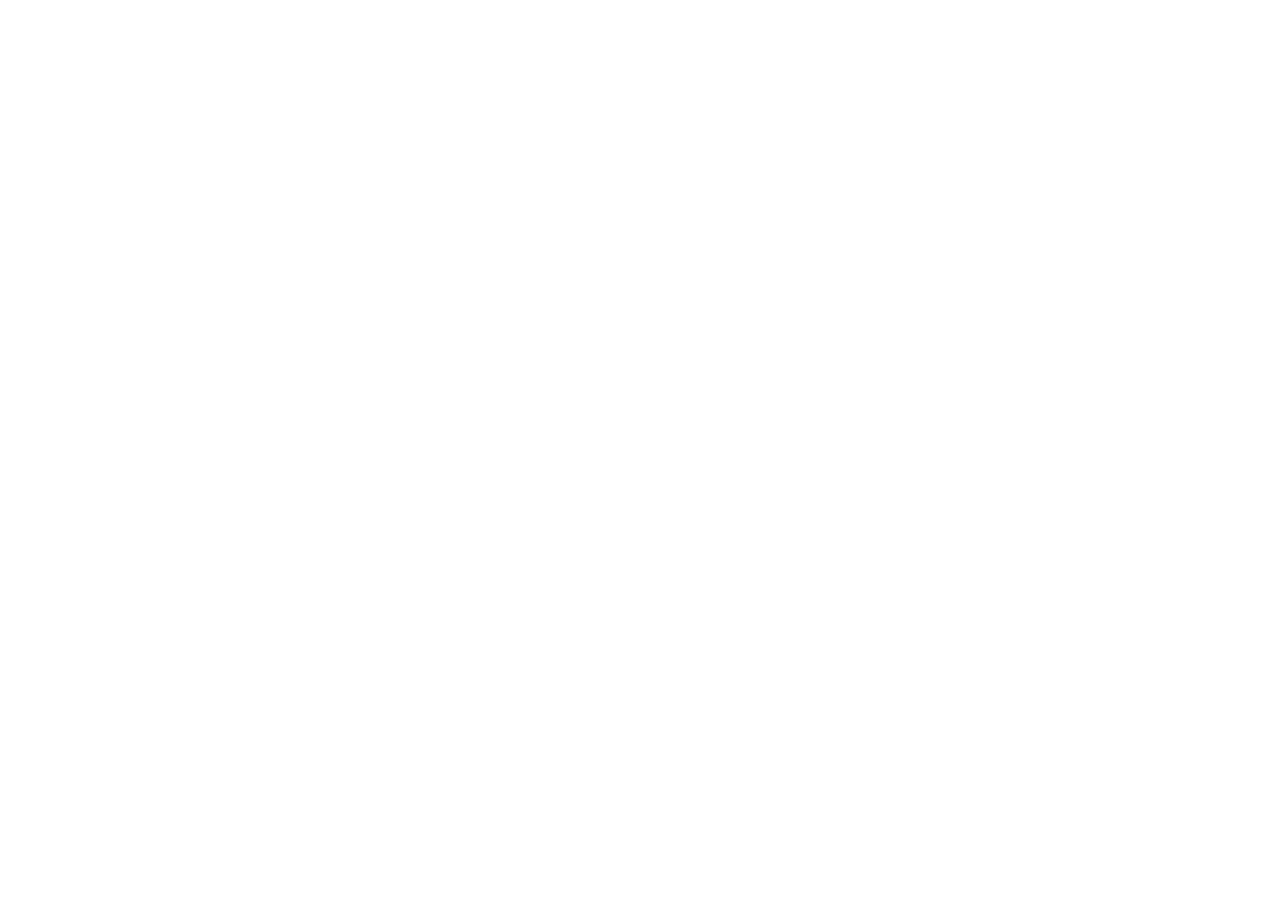
==== www/index.html @ ce9263b2 "first commit" ====
<!DOCTYPE html>
<html >
<head >
	<meta charset="utf-8" >
	<meta name="viewport"
	      content="initial-scale=1, maximum-scale=1, user-scalable=no, width=device-width" >
	<title ></title >


	<!-- compiled css output -->
	<link href="css/ionic.app.css"
	      rel="stylesheet" >

	<!-- ionic/angularjs js -->
	<script src="lib/ionic/js/ionic.bundle.js" ></script >
	<script src="lib/ngCordova/dist/ng-cordova.js" ></script >
	<script src="lib/firebase/firebase.js" ></script >
	<script src="lib/angularfire/dist/angularfire.min.js" ></script >
	<script src="lib/lodash/lodash.min.js" ></script >
	<script src="lib/moment/moment.js" ></script >
	<script src="lib/angular-moment/angular-moment.min.js" ></script >
	<script src="lib/openfb/openfb.js" ></script >

	<!-- cordova script (this will be a 404 during development) -->
	<script src="cordova.js" ></script >

	<!-- your app's js -->
	<script src="js/app.js" ></script >

	<script src="js/filters/favoriteslist.js" ></script >
	<script src="js/filters.js" ></script >

	<script src="js/controllers/intro.js" ></script >
	<script src="js/controllers/search.js" ></script >
	<script src="js/controllers/show.js" ></script >
	<script src="js/controllers/menu.js" ></script >
  <script src="js/controllers/searchlines.js" ></script >
  <script src="js/controllers/showline.js" ></script >
	<script src="js/controllers.js" ></script >

	<script src="js/services/shows.js" ></script >
	<script src="js/services/user.js" ></script >
	<script src="js/services/utils.js" ></script >
  <script src="js/services/showlines.js" ></script >
	<script src="js/services.js" ></script >
</head >
<body ng-app="pselines">

<!--
	The nav bar that will be updated as we navigate between views.
-->
<ion-nav-bar class="bar-positive" >
	<ion-nav-back-button >
	</ion-nav-back-button >
</ion-nav-bar >

<!--
	The views will be rendered in the <ion-nav-view> directive below
	Templates are in the /templates folder (but you could also
	have templates inline in this html file if you'd like).
-->
<ion-nav-view ></ion-nav-view >
</body >
</html >
---- www/css/ionic.app.css ----
@charset "UTF-8";
/*
To customize the look and feel of Ionic, you can override the variables
in ionic's _variables.scss file.

For example, you might change some of the default colors:

$light:                           #fff !default;
$stable:                          #f8f8f8 !default;
$positive:                        #387ef5 !default;
$calm:                            #11c1f3 !default;
$balanced:                        #33cd5f !default;
$energized:                       #ffc900 !default;
$assertive:                       #ef473a !default;
$royal:                           #886aea !default;
$dark:                            #444 !default;
*/
@import url(http://fonts.googleapis.com/css?family=Oxygen);
/*!
  Ionicons, v2.0.1
  Created by Ben Sperry for the Ionic Framework, http://ionicons.com/
  https://twitter.com/benjsperry  https://twitter.com/ionicframework
  MIT License: https://github.com/driftyco/ionicons

  Android-style icons originally built by Google’s
  Material Design Icons: https://github.com/google/material-design-icons
  used under CC BY http://creativecommons.org/licenses/by/4.0/
  Modified icons to fit ionicon’s grid from original.
*/
@font-face {
  font-family: "Ionicons";
  src: url("../lib/ionic/fonts/ionicons.eot?v=2.0.1");
  src: url("../lib/ionic/fonts/ionicons.eot?v=2.0.1#iefix") format("embedded-opentype"), url("../lib/ionic/fonts/ionicons.ttf?v=2.0.1") format("truetype"), url("../lib/ionic/fonts/ionicons.woff?v=2.0.1") format("woff"), url("../lib/ionic/fonts/ionicons.woff") format("woff"), url("../lib/ionic/fonts/ionicons.svg?v=2.0.1#Ionicons") format("svg");
  font-weight: normal;
  font-style: normal; }

.ion, .ionicons,
.ion-alert:before,
.ion-alert-circled:before,
.ion-android-add:before,
.ion-android-add-circle:before,
.ion-android-alarm-clock:before,
.ion-android-alert:before,
.ion-android-apps:before,
.ion-android-archive:before,
.ion-android-arrow-back:before,
.ion-android-arrow-down:before,
.ion-android-arrow-dropdown:before,
.ion-android-arrow-dropdown-circle:before,
.ion-android-arrow-dropleft:before,
.ion-android-arrow-dropleft-circle:before,
.ion-android-arrow-dropright:before,
.ion-android-arrow-dropright-circle:before,
.ion-android-arrow-dropup:before,
.ion-android-arrow-dropup-circle:before,
.ion-android-arrow-forward:before,
.ion-android-arrow-up:before,
.ion-android-attach:before,
.ion-android-bar:before,
.ion-android-bicycle:before,
.ion-android-boat:before,
.ion-android-bookmark:before,
.ion-android-bulb:before,
.ion-android-bus:before,
.ion-android-calendar:before,
.ion-android-call:before,
.ion-android-camera:before,
.ion-android-cancel:before,
.ion-android-car:before,
.ion-android-cart:before,
.ion-android-chat:before,
.ion-android-checkbox:before,
.ion-android-checkbox-blank:before,
.ion-android-checkbox-outline:before,
.ion-android-checkbox-outline-blank:before,
.ion-android-checkmark-circle:before,
.ion-android-clipboard:before,
.ion-android-close:before,
.ion-android-cloud:before,
.ion-android-cloud-circle:before,
.ion-android-cloud-done:before,
.ion-android-cloud-outline:before,
.ion-android-color-palette:before,
.ion-android-compass:before,
.ion-android-contact:before,
.ion-android-contacts:before,
.ion-android-contract:before,
.ion-android-create:before,
.ion-android-delete:before,
.ion-android-desktop:before,
.ion-android-document:before,
.ion-android-done:before,
.ion-android-done-all:before,
.ion-android-download:before,
.ion-android-drafts:before,
.ion-android-exit:before,
.ion-android-expand:before,
.ion-android-favorite:before,
.ion-android-favorite-outline:before,
.ion-android-film:before,
.ion-android-folder:before,
.ion-android-folder-open:before,
.ion-android-funnel:before,
.ion-android-globe:before,
.ion-android-hand:before,
.ion-android-hangout:before,
.ion-android-happy:before,
.ion-android-home:before,
.ion-android-image:before,
.ion-android-laptop:before,
.ion-android-list:before,
.ion-android-locate:before,
.ion-android-lock:before,
.ion-android-mail:before,
.ion-android-map:before,
.ion-android-menu:before,
.ion-android-microphone:before,
.ion-android-microphone-off:before,
.ion-android-more-horizontal:before,
.ion-android-more-vertical:before,
.ion-android-navigate:before,
.ion-android-notifications:before,
.ion-android-notifications-none:before,
.ion-android-notifications-off:before,
.ion-android-open:before,
.ion-android-options:before,
.ion-android-people:before,
.ion-android-person:before,
.ion-android-person-add:before,
.ion-android-phone-landscape:before,
.ion-android-phone-portrait:before,
.ion-android-pin:before,
.ion-android-plane:before,
.ion-android-playstore:before,
.ion-android-print:before,
.ion-android-radio-button-off:before,
.ion-android-radio-button-on:before,
.ion-android-refresh:before,
.ion-android-remove:before,
.ion-android-remove-circle:before,
.ion-android-restaurant:before,
.ion-android-sad:before,
.ion-android-search:before,
.ion-android-send:before,
.ion-android-settings:before,
.ion-android-share:before,
.ion-android-share-alt:before,
.ion-android-star:before,
.ion-android-star-half:before,
.ion-android-star-outline:before,
.ion-android-stopwatch:before,
.ion-android-subway:before,
.ion-android-sunny:before,
.ion-android-sync:before,
.ion-android-textsms:before,
.ion-android-time:before,
.ion-android-train:before,
.ion-android-unlock:before,
.ion-android-upload:before,
.ion-android-volume-down:before,
.ion-android-volume-mute:before,
.ion-android-volume-off:before,
.ion-android-volume-up:before,
.ion-android-walk:before,
.ion-android-warning:before,
.ion-android-watch:before,
.ion-android-wifi:before,
.ion-aperture:before,
.ion-archive:before,
.ion-arrow-down-a:before,
.ion-arrow-down-b:before,
.ion-arrow-down-c:before,
.ion-arrow-expand:before,
.ion-arrow-graph-down-left:before,
.ion-arrow-graph-down-right:before,
.ion-arrow-graph-up-left:before,
.ion-arrow-graph-up-right:before,
.ion-arrow-left-a:before,
.ion-arrow-left-b:before,
.ion-arrow-left-c:before,
.ion-arrow-move:before,
.ion-arrow-resize:before,
.ion-arrow-return-left:before,
.ion-arrow-return-right:before,
.ion-arrow-right-a:before,
.ion-arrow-right-b:before,
.ion-arrow-right-c:before,
.ion-arrow-shrink:before,
.ion-arrow-swap:before,
.ion-arrow-up-a:before,
.ion-arrow-up-b:before,
.ion-arrow-up-c:before,
.ion-asterisk:before,
.ion-at:before,
.ion-backspace:before,
.ion-backspace-outline:before,
.ion-bag:before,
.ion-battery-charging:before,
.ion-battery-empty:before,
.ion-battery-full:before,
.ion-battery-half:before,
.ion-battery-low:before,
.ion-beaker:before,
.ion-beer:before,
.ion-bluetooth:before,
.ion-bonfire:before,
.ion-bookmark:before,
.ion-bowtie:before,
.ion-briefcase:before,
.ion-bug:before,
.ion-calculator:before,
.ion-calendar:before,
.ion-camera:before,
.ion-card:before,
.ion-cash:before,
.ion-chatbox:before,
.ion-chatbox-working:before,
.ion-chatboxes:before,
.ion-chatbubble:before,
.ion-chatbubble-working:before,
.ion-chatbubbles:before,
.ion-checkmark:before,
.ion-checkmark-circled:before,
.ion-checkmark-round:before,
.ion-chevron-down:before,
.ion-chevron-left:before,
.ion-chevron-right:before,
.ion-chevron-up:before,
.ion-clipboard:before,
.ion-clock:before,
.ion-close:before,
.ion-close-circled:before,
.ion-close-round:before,
.ion-closed-captioning:before,
.ion-cloud:before,
.ion-code:before,
.ion-code-download:before,
.ion-code-working:before,
.ion-coffee:before,
.ion-compass:before,
.ion-compose:before,
.ion-connection-bars:before,
.ion-contrast:before,
.ion-crop:before,
.ion-cube:before,
.ion-disc:before,
.ion-document:before,
.ion-document-text:before,
.ion-drag:before,
.ion-earth:before,
.ion-easel:before,
.ion-edit:before,
.ion-egg:before,
.ion-eject:before,
.ion-email:before,
.ion-email-unread:before,
.ion-erlenmeyer-flask:before,
.ion-erlenmeyer-flask-bubbles:before,
.ion-eye:before,
.ion-eye-disabled:before,
.ion-female:before,
.ion-filing:before,
.ion-film-marker:before,
.ion-fireball:before,
.ion-flag:before,
.ion-flame:before,
.ion-flash:before,
.ion-flash-off:before,
.ion-folder:before,
.ion-fork:before,
.ion-fork-repo:before,
.ion-forward:before,
.ion-funnel:before,
.ion-gear-a:before,
.ion-gear-b:before,
.ion-grid:before,
.ion-hammer:before,
.ion-happy:before,
.ion-happy-outline:before,
.ion-headphone:before,
.ion-heart:before,
.ion-heart-broken:before,
.ion-help:before,
.ion-help-buoy:before,
.ion-help-circled:before,
.ion-home:before,
.ion-icecream:before,
.ion-image:before,
.ion-images:before,
.ion-information:before,
.ion-information-circled:before,
.ion-ionic:before,
.ion-ios-alarm:before,
.ion-ios-alarm-outline:before,
.ion-ios-albums:before,
.ion-ios-albums-outline:before,
.ion-ios-americanfootball:before,
.ion-ios-americanfootball-outline:before,
.ion-ios-analytics:before,
.ion-ios-analytics-outline:before,
.ion-ios-arrow-back:before,
.ion-ios-arrow-down:before,
.ion-ios-arrow-forward:before,
.ion-ios-arrow-left:before,
.ion-ios-arrow-right:before,
.ion-ios-arrow-thin-down:before,
.ion-ios-arrow-thin-left:before,
.ion-ios-arrow-thin-right:before,
.ion-ios-arrow-thin-up:before,
.ion-ios-arrow-up:before,
.ion-ios-at:before,
.ion-ios-at-outline:before,
.ion-ios-barcode:before,
.ion-ios-barcode-outline:before,
.ion-ios-baseball:before,
.ion-ios-baseball-outline:before,
.ion-ios-basketball:before,
.ion-ios-basketball-outline:before,
.ion-ios-bell:before,
.ion-ios-bell-outline:before,
.ion-ios-body:before,
.ion-ios-body-outline:before,
.ion-ios-bolt:before,
.ion-ios-bolt-outline:before,
.ion-ios-book:before,
.ion-ios-book-outline:before,
.ion-ios-bookmarks:before,
.ion-ios-bookmarks-outline:before,
.ion-ios-box:before,
.ion-ios-box-outline:before,
.ion-ios-briefcase:before,
.ion-ios-briefcase-outline:before,
.ion-ios-browsers:before,
.ion-ios-browsers-outline:before,
.ion-ios-calculator:before,
.ion-ios-calculator-outline:before,
.ion-ios-calendar:before,
.ion-ios-calendar-outline:before,
.ion-ios-camera:before,
.ion-ios-camera-outline:before,
.ion-ios-cart:before,
.ion-ios-cart-outline:before,
.ion-ios-chatboxes:before,
.ion-ios-chatboxes-outline:before,
.ion-ios-chatbubble:before,
.ion-ios-chatbubble-outline:before,
.ion-ios-checkmark:before,
.ion-ios-checkmark-empty:before,
.ion-ios-checkmark-outline:before,
.ion-ios-circle-filled:before,
.ion-ios-circle-outline:before,
.ion-ios-clock:before,
.ion-ios-clock-outline:before,
.ion-ios-close:before,
.ion-ios-close-empty:before,
.ion-ios-close-outline:before,
.ion-ios-cloud:before,
.ion-ios-cloud-download:before,
.ion-ios-cloud-download-outline:before,
.ion-ios-cloud-outline:before,
.ion-ios-cloud-upload:before,
.ion-ios-cloud-upload-outline:before,
.ion-ios-cloudy:before,
.ion-ios-cloudy-night:before,
.ion-ios-cloudy-night-outline:before,
.ion-ios-cloudy-outline:before,
.ion-ios-cog:before,
.ion-ios-cog-outline:before,
.ion-ios-color-filter:before,
.ion-ios-color-filter-outline:before,
.ion-ios-color-wand:before,
.ion-ios-color-wand-outline:before,
.ion-ios-compose:before,
.ion-ios-compose-outline:before,
.ion-ios-contact:before,
.ion-ios-contact-outline:before,
.ion-ios-copy:before,
.ion-ios-copy-outline:before,
.ion-ios-crop:before,
.ion-ios-crop-strong:before,
.ion-ios-download:before,
.ion-ios-download-outline:before,
.ion-ios-drag:before,
.ion-ios-email:before,
.ion-ios-email-outline:before,
.ion-ios-eye:before,
.ion-ios-eye-outline:before,
.ion-ios-fastforward:before,
.ion-ios-fastforward-outline:before,
.ion-ios-filing:before,
.ion-ios-filing-outline:before,
.ion-ios-film:before,
.ion-ios-film-outline:before,
.ion-ios-flag:before,
.ion-ios-flag-outline:before,
.ion-ios-flame:before,
.ion-ios-flame-outline:before,
.ion-ios-flask:before,
.ion-ios-flask-outline:before,
.ion-ios-flower:before,
.ion-ios-flower-outline:before,
.ion-ios-folder:before,
.ion-ios-folder-outline:before,
.ion-ios-football:before,
.ion-ios-football-outline:before,
.ion-ios-game-controller-a:before,
.ion-ios-game-controller-a-outline:before,
.ion-ios-game-controller-b:before,
.ion-ios-game-controller-b-outline:before,
.ion-ios-gear:before,
.ion-ios-gear-outline:before,
.ion-ios-glasses:before,
.ion-ios-glasses-outline:before,
.ion-ios-grid-view:before,
.ion-ios-grid-view-outline:before,
.ion-ios-heart:before,
.ion-ios-heart-outline:before,
.ion-ios-help:before,
.ion-ios-help-empty:before,
.ion-ios-help-outline:before,
.ion-ios-home:before,
.ion-ios-home-outline:before,
.ion-ios-infinite:before,
.ion-ios-infinite-outline:before,
.ion-ios-information:before,
.ion-ios-information-empty:before,
.ion-ios-information-outline:before,
.ion-ios-ionic-outline:before,
.ion-ios-keypad:before,
.ion-ios-keypad-outline:before,
.ion-ios-lightbulb:before,
.ion-ios-lightbulb-outline:before,
.ion-ios-list:before,
.ion-ios-list-outline:before,
.ion-ios-location:before,
.ion-ios-location-outline:before,
.ion-ios-locked:before,
.ion-ios-locked-outline:before,
.ion-ios-loop:before,
.ion-ios-loop-strong:before,
.ion-ios-medical:before,
.ion-ios-medical-outline:before,
.ion-ios-medkit:before,
.ion-ios-medkit-outline:before,
.ion-ios-mic:before,
.ion-ios-mic-off:before,
.ion-ios-mic-outline:before,
.ion-ios-minus:before,
.ion-ios-minus-empty:before,
.ion-ios-minus-outline:before,
.ion-ios-monitor:before,
.ion-ios-monitor-outline:before,
.ion-ios-moon:before,
.ion-ios-moon-outline:before,
.ion-ios-more:before,
.ion-ios-more-outline:before,
.ion-ios-musical-note:before,
.ion-ios-musical-notes:before,
.ion-ios-navigate:before,
.ion-ios-navigate-outline:before,
.ion-ios-nutrition:before,
.ion-ios-nutrition-outline:before,
.ion-ios-paper:before,
.ion-ios-paper-outline:before,
.ion-ios-paperplane:before,
.ion-ios-paperplane-outline:before,
.ion-ios-partlysunny:before,
.ion-ios-partlysunny-outline:before,
.ion-ios-pause:before,
.ion-ios-pause-outline:before,
.ion-ios-paw:before,
.ion-ios-paw-outline:before,
.ion-ios-people:before,
.ion-ios-people-outline:before,
.ion-ios-person:before,
.ion-ios-person-outline:before,
.ion-ios-personadd:before,
.ion-ios-personadd-outline:before,
.ion-ios-photos:before,
.ion-ios-photos-outline:before,
.ion-ios-pie:before,
.ion-ios-pie-outline:before,
.ion-ios-pint:before,
.ion-ios-pint-outline:before,
.ion-ios-play:before,
.ion-ios-play-outline:before,
.ion-ios-plus:before,
.ion-ios-plus-empty:before,
.ion-ios-plus-outline:before,
.ion-ios-pricetag:before,
.ion-ios-pricetag-outline:before,
.ion-ios-pricetags:before,
.ion-ios-pricetags-outline:before,
.ion-ios-printer:before,
.ion-ios-printer-outline:before,
.ion-ios-pulse:before,
.ion-ios-pulse-strong:before,
.ion-ios-rainy:before,
.ion-ios-rainy-outline:before,
.ion-ios-recording:before,
.ion-ios-recording-outline:before,
.ion-ios-redo:before,
.ion-ios-redo-outline:before,
.ion-ios-refresh:before,
.ion-ios-refresh-empty:before,
.ion-ios-refresh-outline:before,
.ion-ios-reload:before,
.ion-ios-reverse-camera:before,
.ion-ios-reverse-camera-outline:before,
.ion-ios-rewind:before,
.ion-ios-rewind-outline:before,
.ion-ios-rose:before,
.ion-ios-rose-outline:before,
.ion-ios-search:before,
.ion-ios-search-strong:before,
.ion-ios-settings:before,
.ion-ios-settings-strong:before,
.ion-ios-shuffle:before,
.ion-ios-shuffle-strong:before,
.ion-ios-skipbackward:before,
.ion-ios-skipbackward-outline:before,
.ion-ios-skipforward:before,
.ion-ios-skipforward-outline:before,
.ion-ios-snowy:before,
.ion-ios-speedometer:before,
.ion-ios-speedometer-outline:before,
.ion-ios-star:before,
.ion-ios-star-half:before,
.ion-ios-star-outline:before,
.ion-ios-stopwatch:before,
.ion-ios-stopwatch-outline:before,
.ion-ios-sunny:before,
.ion-ios-sunny-outline:before,
.ion-ios-telephone:before,
.ion-ios-telephone-outline:before,
.ion-ios-tennisball:before,
.ion-ios-tennisball-outline:before,
.ion-ios-thunderstorm:before,
.ion-ios-thunderstorm-outline:before,
.ion-ios-time:before,
.ion-ios-time-outline:before,
.ion-ios-timer:before,
.ion-ios-timer-outline:before,
.ion-ios-toggle:before,
.ion-ios-toggle-outline:before,
.ion-ios-trash:before,
.ion-ios-trash-outline:before,
.ion-ios-undo:before,
.ion-ios-undo-outline:before,
.ion-ios-unlocked:before,
.ion-ios-unlocked-outline:before,
.ion-ios-upload:before,
.ion-ios-upload-outline:before,
.ion-ios-videocam:before,
.ion-ios-videocam-outline:before,
.ion-ios-volume-high:before,
.ion-ios-volume-low:before,
.ion-ios-wineglass:before,
.ion-ios-wineglass-outline:before,
.ion-ios-world:before,
.ion-ios-world-outline:before,
.ion-ipad:before,
.ion-iphone:before,
.ion-ipod:before,
.ion-jet:before,
.ion-key:before,
.ion-knife:before,
.ion-laptop:before,
.ion-leaf:before,
.ion-levels:before,
.ion-lightbulb:before,
.ion-link:before,
.ion-load-a:before,
.ion-load-b:before,
.ion-load-c:before,
.ion-load-d:before,
.ion-location:before,
.ion-lock-combination:before,
.ion-locked:before,
.ion-log-in:before,
.ion-log-out:before,
.ion-loop:before,
.ion-magnet:before,
.ion-male:before,
.ion-man:before,
.ion-map:before,
.ion-medkit:before,
.ion-merge:before,
.ion-mic-a:before,
.ion-mic-b:before,
.ion-mic-c:before,
.ion-minus:before,
.ion-minus-circled:before,
.ion-minus-round:before,
.ion-model-s:before,
.ion-monitor:before,
.ion-more:before,
.ion-mouse:before,
.ion-music-note:before,
.ion-navicon:before,
.ion-navicon-round:before,
.ion-navigate:before,
.ion-network:before,
.ion-no-smoking:before,
.ion-nuclear:before,
.ion-outlet:before,
.ion-paintbrush:before,
.ion-paintbucket:before,
.ion-paper-airplane:before,
.ion-paperclip:before,
.ion-pause:before,
.ion-person:before,
.ion-person-add:before,
.ion-person-stalker:before,
.ion-pie-graph:before,
.ion-pin:before,
.ion-pinpoint:before,
.ion-pizza:before,
.ion-plane:before,
.ion-planet:before,
.ion-play:before,
.ion-playstation:before,
.ion-plus:before,
.ion-plus-circled:before,
.ion-plus-round:before,
.ion-podium:before,
.ion-pound:before,
.ion-power:before,
.ion-pricetag:before,
.ion-pricetags:before,
.ion-printer:before,
.ion-pull-request:before,
.ion-qr-scanner:before,
.ion-quote:before,
.ion-radio-waves:before,
.ion-record:before,
.ion-refresh:before,
.ion-reply:before,
.ion-reply-all:before,
.ion-ribbon-a:before,
.ion-ribbon-b:before,
.ion-sad:before,
.ion-sad-outline:before,
.ion-scissors:before,
.ion-search:before,
.ion-settings:before,
.ion-share:before,
.ion-shuffle:before,
.ion-skip-backward:before,
.ion-skip-forward:before,
.ion-social-android:before,
.ion-social-android-outline:before,
.ion-social-angular:before,
.ion-social-angular-outline:before,
.ion-social-apple:before,
.ion-social-apple-outline:before,
.ion-social-bitcoin:before,
.ion-social-bitcoin-outline:before,
.ion-social-buffer:before,
.ion-social-buffer-outline:before,
.ion-social-chrome:before,
.ion-social-chrome-outline:before,
.ion-social-codepen:before,
.ion-social-codepen-outline:before,
.ion-social-css3:before,
.ion-social-css3-outline:before,
.ion-social-designernews:before,
.ion-social-designernews-outline:before,
.ion-social-dribbble:before,
.ion-social-dribbble-outline:before,
.ion-social-dropbox:before,
.ion-social-dropbox-outline:before,
.ion-social-euro:before,
.ion-social-euro-outline:before,
.ion-social-facebook:before,
.ion-social-facebook-outline:before,
.ion-social-foursquare:before,
.ion-social-foursquare-outline:before,
.ion-social-freebsd-devil:before,
.ion-social-github:before,
.ion-social-github-outline:before,
.ion-social-google:before,
.ion-social-google-outline:before,
.ion-social-googleplus:before,
.ion-social-googleplus-outline:before,
.ion-social-hackernews:before,
.ion-social-hackernews-outline:before,
.ion-social-html5:before,
.ion-social-html5-outline:before,
.ion-social-instagram:before,
.ion-social-instagram-outline:before,
.ion-social-javascript:before,
.ion-social-javascript-outline:before,
.ion-social-linkedin:before,
.ion-social-linkedin-outline:before,
.ion-social-markdown:before,
.ion-social-nodejs:before,
.ion-social-octocat:before,
.ion-social-pinterest:before,
.ion-social-pinterest-outline:before,
.ion-social-python:before,
.ion-social-reddit:before,
.ion-social-reddit-outline:before,
.ion-social-rss:before,
.ion-social-rss-outline:before,
.ion-social-sass:before,
.ion-social-skype:before,
.ion-social-skype-outline:before,
.ion-social-snapchat:before,
.ion-social-snapchat-outline:before,
.ion-social-tumblr:before,
.ion-social-tumblr-outline:before,
.ion-social-tux:before,
.ion-social-twitch:before,
.ion-social-twitch-outline:before,
.ion-social-twitter:before,
.ion-social-twitter-outline:before,
.ion-social-usd:before,
.ion-social-usd-outline:before,
.ion-social-vimeo:before,
.ion-social-vimeo-outline:before,
.ion-social-whatsapp:before,
.ion-social-whatsapp-outline:before,
.ion-social-windows:before,
.ion-social-windows-outline:before,
.ion-social-wordpress:before,
.ion-social-wordpress-outline:before,
.ion-social-yahoo:before,
.ion-social-yahoo-outline:before,
.ion-social-yen:before,
.ion-social-yen-outline:before,
.ion-social-youtube:before,
.ion-social-youtube-outline:before,
.ion-soup-can:before,
.ion-soup-can-outline:before,
.ion-speakerphone:before,
.ion-speedometer:before,
.ion-spoon:before,
.ion-star:before,
.ion-stats-bars:before,
.ion-steam:before,
.ion-stop:before,
.ion-thermometer:before,
.ion-thumbsdown:before,
.ion-thumbsup:before,
.ion-toggle:before,
.ion-toggle-filled:before,
.ion-transgender:before,
.ion-trash-a:before,
.ion-trash-b:before,
.ion-trophy:before,
.ion-tshirt:before,
.ion-tshirt-outline:before,
.ion-umbrella:before,
.ion-university:before,
.ion-unlocked:before,
.ion-upload:before,
.ion-usb:before,
.ion-videocamera:before,
.ion-volume-high:before,
.ion-volume-low:before,
.ion-volume-medium:before,
.ion-volume-mute:before,
.ion-wand:before,
.ion-waterdrop:before,
.ion-wifi:before,
.ion-wineglass:before,
.ion-woman:before,
.ion-wrench:before,
.ion-xbox:before {
  display: inline-block;
  font-family: "Ionicons";
  speak: none;
  font-style: normal;
  font-weight: normal;
  font-variant: normal;
  text-transform: none;
  text-rendering: auto;
  line-height: 1;
  -webkit-font-smoothing: antialiased;
  -moz-osx-font-smoothing: grayscale; }

.ion-alert:before {
  content: ""; }

.ion-alert-circled:before {
  content: ""; }

.ion-android-add:before {
  content: ""; }

.ion-android-add-circle:before {
  content: ""; }

.ion-android-alarm-clock:before {
  content: ""; }

.ion-android-alert:before {
  content: ""; }

.ion-android-apps:before {
  content: ""; }

.ion-android-archive:before {
  content: ""; }

.ion-android-arrow-back:before {
  content: ""; }

.ion-android-arrow-down:before {
  content: ""; }

.ion-android-arrow-dropdown:before {
  content: ""; }

.ion-android-arrow-dropdown-circle:before {
  content: ""; }

.ion-android-arrow-dropleft:before {
  content: ""; }

.ion-android-arrow-dropleft-circle:before {
  content: ""; }

.ion-android-arrow-dropright:before {
  content: ""; }

.ion-android-arrow-dropright-circle:before {
  content: ""; }

.ion-android-arrow-dropup:before {
  content: ""; }

.ion-android-arrow-dropup-circle:before {
  content: ""; }

.ion-android-arrow-forward:before {
  content: ""; }

.ion-android-arrow-up:before {
  content: ""; }

.ion-android-attach:before {
  content: ""; }

.ion-android-bar:before {
  content: ""; }

.ion-android-bicycle:before {
  content: ""; }

.ion-android-boat:before {
  content: ""; }

.ion-android-bookmark:before {
  content: ""; }

.ion-android-bulb:before {
  content: ""; }

.ion-android-bus:before {
  content: ""; }

.ion-android-calendar:before {
  content: ""; }

.ion-android-call:before {
  content: ""; }

.ion-android-camera:before {
  content: ""; }

.ion-android-cancel:before {
  content: ""; }

.ion-android-car:before {
  content: ""; }

.ion-android-cart:before {
  content: ""; }

.ion-android-chat:before {
  content: ""; }

.ion-android-checkbox:before {
  content: ""; }

.ion-android-checkbox-blank:before {
  content: ""; }

.ion-android-checkbox-outline:before {
  content: ""; }

.ion-android-checkbox-outline-blank:before {
  content: ""; }

.ion-android-checkmark-circle:before {
  content: ""; }

.ion-android-clipboard:before {
  content: ""; }

.ion-android-close:before {
  content: ""; }

.ion-android-cloud:before {
  content: ""; }

.ion-android-cloud-circle:before {
  content: ""; }

.ion-android-cloud-done:before {
  content: ""; }

.ion-android-cloud-outline:before {
  content: ""; }

.ion-android-color-palette:before {
  content: ""; }

.ion-android-compass:before {
  content: ""; }

.ion-android-contact:before {
  content: ""; }

.ion-android-contacts:before {
  content: ""; }

.ion-android-contract:before {
  content: ""; }

.ion-android-create:before {
  content: ""; }

.ion-android-delete:before {
  content: ""; }

.ion-android-desktop:before {
  content: ""; }

.ion-android-document:before {
  content: ""; }

.ion-android-done:before {
  content: ""; }

.ion-android-done-all:before {
  content: ""; }

.ion-android-download:before {
  content: ""; }

.ion-android-drafts:before {
  content: ""; }

.ion-android-exit:before {
  content: ""; }

.ion-android-expand:before {
  content: ""; }

.ion-android-favorite:before {
  content: ""; }

.ion-android-favorite-outline:before {
  content: ""; }

.ion-android-film:before {
  content: ""; }

.ion-android-folder:before {
  content: ""; }

.ion-android-folder-open:before {
  content: ""; }

.ion-android-funnel:before {
  content: ""; }

.ion-android-globe:before {
  content: ""; }

.ion-android-hand:before {
  content: ""; }

.ion-android-hangout:before {
  content: ""; }

.ion-android-happy:before {
  content: ""; }

.ion-android-home:before {
  content: ""; }

.ion-android-image:before {
  content: ""; }

.ion-android-laptop:before {
  content: ""; }

.ion-android-list:before {
  content: ""; }

.ion-android-locate:before {
  content: ""; }

.ion-android-lock:before {
  content: ""; }

.ion-android-mail:before {
  content: ""; }

.ion-android-map:before {
  content: ""; }

.ion-android-menu:before {
  content: ""; }

.ion-android-microphone:before {
  content: ""; }

.ion-android-microphone-off:before {
  content: ""; }

.ion-android-more-horizontal:before {
  content: ""; }

.ion-android-more-vertical:before {
  content: ""; }

.ion-android-navigate:before {
  content: ""; }

.ion-android-notifications:before {
  content: ""; }

.ion-android-notifications-none:before {
  content: ""; }

.ion-android-notifications-off:before {
  content: ""; }

.ion-android-open:before {
  content: ""; }

.ion-android-options:before {
  content: ""; }

.ion-android-people:before {
  content: ""; }

.ion-android-person:before {
  content: ""; }

.ion-android-person-add:before {
  content: ""; }

.ion-android-phone-landscape:before {
  content: ""; }

.ion-android-phone-portrait:before {
  content: ""; }

.ion-android-pin:before {
  content: ""; }

.ion-android-plane:before {
  content: ""; }

.ion-android-playstore:before {
  content: ""; }

.ion-android-print:before {
  content: ""; }

.ion-android-radio-button-off:before {
  content: ""; }

.ion-android-radio-button-on:before {
  content: ""; }

.ion-android-refresh:before {
  content: ""; }

.ion-android-remove:before {
  content: ""; }

.ion-android-remove-circle:before {
  content: ""; }

.ion-android-restaurant:before {
  content: ""; }

.ion-android-sad:before {
  content: ""; }

.ion-android-search:before {
  content: ""; }

.ion-android-send:before {
  content: ""; }

.ion-android-settings:before {
  content: ""; }

.ion-android-share:before {
  content: ""; }

.ion-android-share-alt:before {
  content: ""; }

.ion-android-star:before {
  content: ""; }

.ion-android-star-half:before {
  content: ""; }

.ion-android-star-outline:before {
  content: ""; }

.ion-android-stopwatch:before {
  content: ""; }

.ion-android-subway:before {
  content: ""; }

.ion-android-sunny:before {
  content: ""; }

.ion-android-sync:before {
  content: ""; }

.ion-android-textsms:before {
  content: ""; }

.ion-android-time:before {
  content: ""; }

.ion-android-train:before {
  content: ""; }

.ion-android-unlock:before {
  content: ""; }

.ion-android-upload:before {
  content: ""; }

.ion-android-volume-down:before {
  content: ""; }

.ion-android-volume-mute:before {
  content: ""; }

.ion-android-volume-off:before {
  content: ""; }

.ion-android-volume-up:before {
  content: ""; }

.ion-android-walk:before {
  content: ""; }

.ion-android-warning:before {
  content: ""; }

.ion-android-watch:before {
  content: ""; }

.ion-android-wifi:before {
  content: ""; }

.ion-aperture:before {
  content: ""; }

.ion-archive:before {
  content: ""; }

.ion-arrow-down-a:before {
  content: ""; }

.ion-arrow-down-b:before {
  content: ""; }

.ion-arrow-down-c:before {
  content: ""; }

.ion-arrow-expand:before {
  content: ""; }

.ion-arrow-graph-down-left:before {
  content: ""; }

.ion-arrow-graph-down-right:before {
  content: ""; }

.ion-arrow-graph-up-left:before {
  content: ""; }

.ion-arrow-graph-up-right:before {
  content: ""; }

.ion-arrow-left-a:before {
  content: ""; }

.ion-arrow-left-b:before {
  content: ""; }

.ion-arrow-left-c:before {
  content: ""; }

.ion-arrow-move:before {
  content: ""; }

.ion-arrow-resize:before {
  content: ""; }

.ion-arrow-return-left:before {
  content: ""; }

.ion-arrow-return-right:before {
  content: ""; }

.ion-arrow-right-a:before {
  content: ""; }

.ion-arrow-right-b:before {
  content: ""; }

.ion-arrow-right-c:before {
  content: ""; }

.ion-arrow-shrink:before {
  content: ""; }

.ion-arrow-swap:before {
  content: ""; }

.ion-arrow-up-a:before {
  content: ""; }

.ion-arrow-up-b:before {
  content: ""; }

.ion-arrow-up-c:before {
  content: ""; }

.ion-asterisk:before {
  content: ""; }

.ion-at:before {
  content: ""; }

.ion-backspace:before {
  content: ""; }

.ion-backspace-outline:before {
  content: ""; }

.ion-bag:before {
  content: ""; }

.ion-battery-charging:before {
  content: ""; }

.ion-battery-empty:before {
  content: ""; }

.ion-battery-full:before {
  content: ""; }

.ion-battery-half:before {
  content: ""; }

.ion-battery-low:before {
  content: ""; }

.ion-beaker:before {
  content: ""; }

.ion-beer:before {
  content: ""; }

.ion-bluetooth:before {
  content: ""; }

.ion-bonfire:before {
  content: ""; }

.ion-bookmark:before {
  content: ""; }

.ion-bowtie:before {
  content: ""; }

.ion-briefcase:before {
  content: ""; }

.ion-bug:before {
  content: ""; }

.ion-calculator:before {
  content: ""; }

.ion-calendar:before {
  content: ""; }

.ion-camera:before {
  content: ""; }

.ion-card:before {
  content: ""; }

.ion-cash:before {
  content: ""; }

.ion-chatbox:before {
  content: ""; }

.ion-chatbox-working:before {
  content: ""; }

.ion-chatboxes:before {
  content: ""; }

.ion-chatbubble:before {
  content: ""; }

.ion-chatbubble-working:before {
  content: ""; }

.ion-chatbubbles:before {
  content: ""; }

.ion-checkmark:before {
  content: ""; }

.ion-checkmark-circled:before {
  content: ""; }

.ion-checkmark-round:before {
  content: ""; }

.ion-chevron-down:before {
  content: ""; }

.ion-chevron-left:before {
  content: ""; }

.ion-chevron-right:before {
  content: ""; }

.ion-chevron-up:before {
  content: ""; }

.ion-clipboard:before {
  content: ""; }

.ion-clock:before {
  content: ""; }

.ion-close:before {
  content: ""; }

.ion-close-circled:before {
  content: ""; }

.ion-close-round:before {
  content: ""; }

.ion-closed-captioning:before {
  content: ""; }

.ion-cloud:before {
  content: ""; }

.ion-code:before {
  content: ""; }

.ion-code-download:before {
  content: ""; }

.ion-code-working:before {
  content: ""; }

.ion-coffee:before {
  content: ""; }

.ion-compass:before {
  content: ""; }

.ion-compose:before {
  content: ""; }

.ion-connection-bars:before {
  content: ""; }

.ion-contrast:before {
  content: ""; }

.ion-crop:before {
  content: ""; }

.ion-cube:before {
  content: ""; }

.ion-disc:before {
  content: ""; }

.ion-document:before {
  content: ""; }

.ion-document-text:before {
  content: ""; }

.ion-drag:before {
  content: ""; }

.ion-earth:before {
  content: ""; }

.ion-easel:before {
  content: ""; }

.ion-edit:before {
  content: ""; }

.ion-egg:before {
  content: ""; }

.ion-eject:before {
  content: ""; }

.ion-email:before {
  content: ""; }

.ion-email-unread:before {
  content: ""; }

.ion-erlenmeyer-flask:before {
  content: ""; }

.ion-erlenmeyer-flask-bubbles:before {
  content: ""; }

.ion-eye:before {
  content: ""; }

.ion-eye-disabled:before {
  content: ""; }

.ion-female:before {
  content: ""; }

.ion-filing:before {
  content: ""; }

.ion-film-marker:before {
  content: ""; }

.ion-fireball:before {
  content: ""; }

.ion-flag:before {
  content: ""; }

.ion-flame:before {
  content: ""; }

.ion-flash:before {
  content: ""; }

.ion-flash-off:before {
  content: ""; }

.ion-folder:before {
  content: ""; }

.ion-fork:before {
  content: ""; }

.ion-fork-repo:before {
  content: ""; }

.ion-forward:before {
  content: ""; }

.ion-funnel:before {
  content: ""; }

.ion-gear-a:before {
  content: ""; }

.ion-gear-b:before {
  content: ""; }

.ion-grid:before {
  content: ""; }

.ion-hammer:before {
  content: ""; }

.ion-happy:before {
  content: ""; }

.ion-happy-outline:before {
  content: ""; }

.ion-headphone:before {
  content: ""; }

.ion-heart:before {
  content: ""; }

.ion-heart-broken:before {
  content: ""; }

.ion-help:before {
  content: ""; }

.ion-help-buoy:before {
  content: ""; }

.ion-help-circled:before {
  content: ""; }

.ion-home:before {
  content: ""; }

.ion-icecream:before {
  content: ""; }

.ion-image:before {
  content: ""; }

.ion-images:before {
  content: ""; }

.ion-information:before {
  content: ""; }

.ion-information-circled:before {
  content: ""; }

.ion-ionic:before {
  content: ""; }

.ion-ios-alarm:before {
  content: ""; }

.ion-ios-alarm-outline:before {
  content: ""; }

.ion-ios-albums:before {
  content: ""; }

.ion-ios-albums-outline:before {
  content: ""; }

.ion-ios-americanfootball:before {
  content: ""; }

.ion-ios-americanfootball-outline:before {
  content: ""; }

.ion-ios-analytics:before {
  content: ""; }

.ion-ios-analytics-outline:before {
  content: ""; }

.ion-ios-arrow-back:before {
  content: ""; }

.ion-ios-arrow-down:before {
  content: ""; }

.ion-ios-arrow-forward:before {
  content: ""; }

.ion-ios-arrow-left:before {
  content: ""; }

.ion-ios-arrow-right:before {
  content: ""; }

.ion-ios-arrow-thin-down:before {
  content: ""; }

.ion-ios-arrow-thin-left:before {
  content: ""; }

.ion-ios-arrow-thin-right:before {
  content: ""; }

.ion-ios-arrow-thin-up:before {
  content: ""; }

.ion-ios-arrow-up:before {
  content: ""; }

.ion-ios-at:before {
  content: ""; }

.ion-ios-at-outline:before {
  content: ""; }

.ion-ios-barcode:before {
  content: ""; }

.ion-ios-barcode-outline:before {
  content: ""; }

.ion-ios-baseball:before {
  content: ""; }

.ion-ios-baseball-outline:before {
  content: ""; }

.ion-ios-basketball:before {
  content: ""; }

.ion-ios-basketball-outline:before {
  content: ""; }

.ion-ios-bell:before {
  content: ""; }

.ion-ios-bell-outline:before {
  content: ""; }

.ion-ios-body:before {
  content: ""; }

.ion-ios-body-outline:before {
  content: ""; }

.ion-ios-bolt:before {
  content: ""; }

.ion-ios-bolt-outline:before {
  content: ""; }

.ion-ios-book:before {
  content: ""; }

.ion-ios-book-outline:before {
  content: ""; }

.ion-ios-bookmarks:before {
  content: ""; }

.ion-ios-bookmarks-outline:before {
  content: ""; }

.ion-ios-box:before {
  content: ""; }

.ion-ios-box-outline:before {
  content: ""; }

.ion-ios-briefcase:before {
  content: ""; }

.ion-ios-briefcase-outline:before {
  content: ""; }

.ion-ios-browsers:before {
  content: ""; }

.ion-ios-browsers-outline:before {
  content: ""; }

.ion-ios-calculator:before {
  content: ""; }

.ion-ios-calculator-outline:before {
  content: ""; }

.ion-ios-calendar:before {
  content: ""; }

.ion-ios-calendar-outline:before {
  content: ""; }

.ion-ios-camera:before {
  content: ""; }

.ion-ios-camera-outline:before {
  content: ""; }

.ion-ios-cart:before {
  content: ""; }

.ion-ios-cart-outline:before {
  content: ""; }

.ion-ios-chatboxes:before {
  content: ""; }

.ion-ios-chatboxes-outline:before {
  content: ""; }

.ion-ios-chatbubble:before {
  content: ""; }

.ion-ios-chatbubble-outline:before {
  content: ""; }

.ion-ios-checkmark:before {
  content: ""; }

.ion-ios-checkmark-empty:before {
  content: ""; }

.ion-ios-checkmark-outline:before {
  content: ""; }

.ion-ios-circle-filled:before {
  content: ""; }

.ion-ios-circle-outline:before {
  content: ""; }

.ion-ios-clock:before {
  content: ""; }

.ion-ios-clock-outline:before {
  content: ""; }

.ion-ios-close:before {
  content: ""; }

.ion-ios-close-empty:before {
  content: ""; }

.ion-ios-close-outline:before {
  content: ""; }

.ion-ios-cloud:before {
  content: ""; }

.ion-ios-cloud-download:before {
  content: ""; }

.ion-ios-cloud-download-outline:before {
  content: ""; }

.ion-ios-cloud-outline:before {
  content: ""; }

.ion-ios-cloud-upload:before {
  content: ""; }

.ion-ios-cloud-upload-outline:before {
  content: ""; }

.ion-ios-cloudy:before {
  content: ""; }

.ion-ios-cloudy-night:before {
  content: ""; }

.ion-ios-cloudy-night-outline:before {
  content: ""; }

.ion-ios-cloudy-outline:before {
  content: ""; }

.ion-ios-cog:before {
  content: ""; }

.ion-ios-cog-outline:before {
  content: ""; }

.ion-ios-color-filter:before {
  content: ""; }

.ion-ios-color-filter-outline:before {
  content: ""; }

.ion-ios-color-wand:before {
  content: ""; }

.ion-ios-color-wand-outline:before {
  content: ""; }

.ion-ios-compose:before {
  content: ""; }

.ion-ios-compose-outline:before {
  content: ""; }

.ion-ios-contact:before {
  content: ""; }

.ion-ios-contact-outline:before {
  content: ""; }

.ion-ios-copy:before {
  content: ""; }

.ion-ios-copy-outline:before {
  content: ""; }

.ion-ios-crop:before {
  content: ""; }

.ion-ios-crop-strong:before {
  content: ""; }

.ion-ios-download:before {
  content: ""; }

.ion-ios-download-outline:before {
  content: ""; }

.ion-ios-drag:before {
  content: ""; }

.ion-ios-email:before {
  content: ""; }

.ion-ios-email-outline:before {
  content: ""; }

.ion-ios-eye:before {
  content: ""; }

.ion-ios-eye-outline:before {
  content: ""; }

.ion-ios-fastforward:before {
  content: ""; }

.ion-ios-fastforward-outline:before {
  content: ""; }

.ion-ios-filing:before {
  content: ""; }

.ion-ios-filing-outline:before {
  content: ""; }

.ion-ios-film:before {
  content: ""; }

.ion-ios-film-outline:before {
  content: ""; }

.ion-ios-flag:before {
  content: ""; }

.ion-ios-flag-outline:before {
  content: ""; }

.ion-ios-flame:before {
  content: ""; }

.ion-ios-flame-outline:before {
  content: ""; }

.ion-ios-flask:before {
  content: ""; }

.ion-ios-flask-outline:before {
  content: ""; }

.ion-ios-flower:before {
  content: ""; }

.ion-ios-flower-outline:before {
  content: ""; }

.ion-ios-folder:before {
  content: ""; }

.ion-ios-folder-outline:before {
  content: ""; }

.ion-ios-football:before {
  content: ""; }

.ion-ios-football-outline:before {
  content: ""; }

.ion-ios-game-controller-a:before {
  content: ""; }

.ion-ios-game-controller-a-outline:before {
  content: ""; }

.ion-ios-game-controller-b:before {
  content: ""; }

.ion-ios-game-controller-b-outline:before {
  content: ""; }

.ion-ios-gear:before {
  content: ""; }

.ion-ios-gear-outline:before {
  content: ""; }

.ion-ios-glasses:before {
  content: ""; }

.ion-ios-glasses-outline:before {
  content: ""; }

.ion-ios-grid-view:before {
  content: ""; }

.ion-ios-grid-view-outline:before {
  content: ""; }

.ion-ios-heart:before {
  content: ""; }

.ion-ios-heart-outline:before {
  content: ""; }

.ion-ios-help:before {
  content: ""; }

.ion-ios-help-empty:before {
  content: ""; }

.ion-ios-help-outline:before {
  content: ""; }

.ion-ios-home:before {
  content: ""; }

.ion-ios-home-outline:before {
  content: ""; }

.ion-ios-infinite:before {
  content: ""; }

.ion-ios-infinite-outline:before {
  content: ""; }

.ion-ios-information:before {
  content: ""; }

.ion-ios-information-empty:before {
  content: ""; }

.ion-ios-information-outline:before {
  content: ""; }

.ion-ios-ionic-outline:before {
  content: ""; }

.ion-ios-keypad:before {
  content: ""; }

.ion-ios-keypad-outline:before {
  content: ""; }

.ion-ios-lightbulb:before {
  content: ""; }

.ion-ios-lightbulb-outline:before {
  content: ""; }

.ion-ios-list:before {
  content: ""; }

.ion-ios-list-outline:before {
  content: ""; }

.ion-ios-location:before {
  content: ""; }

.ion-ios-location-outline:before {
  content: ""; }

.ion-ios-locked:before {
  content: ""; }

.ion-ios-locked-outline:before {
  content: ""; }

.ion-ios-loop:before {
  content: ""; }

.ion-ios-loop-strong:before {
  content: ""; }

.ion-ios-medical:before {
  content: ""; }

.ion-ios-medical-outline:before {
  content: ""; }

.ion-ios-medkit:before {
  content: ""; }

.ion-ios-medkit-outline:before {
  content: ""; }

.ion-ios-mic:before {
  content: ""; }

.ion-ios-mic-off:before {
  content: ""; }

.ion-ios-mic-outline:before {
  content: ""; }

.ion-ios-minus:before {
  content: ""; }

.ion-ios-minus-empty:before {
  content: ""; }

.ion-ios-minus-outline:before {
  content: ""; }

.ion-ios-monitor:before {
  content: ""; }

.ion-ios-monitor-outline:before {
  content: ""; }

.ion-ios-moon:before {
  content: ""; }

.ion-ios-moon-outline:before {
  content: ""; }

.ion-ios-more:before {
  content: ""; }

.ion-ios-more-outline:before {
  content: ""; }

.ion-ios-musical-note:before {
  content: ""; }

.ion-ios-musical-notes:before {
  content: ""; }

.ion-ios-navigate:before {
  content: ""; }

.ion-ios-navigate-outline:before {
  content: ""; }

.ion-ios-nutrition:before {
  content: ""; }

.ion-ios-nutrition-outline:before {
  content: ""; }

.ion-ios-paper:before {
  content: ""; }

.ion-ios-paper-outline:before {
  content: ""; }

.ion-ios-paperplane:before {
  content: ""; }

.ion-ios-paperplane-outline:before {
  content: ""; }

.ion-ios-partlysunny:before {
  content: ""; }

.ion-ios-partlysunny-outline:before {
  content: ""; }

.ion-ios-pause:before {
  content: ""; }

.ion-ios-pause-outline:before {
  content: ""; }

.ion-ios-paw:before {
  content: ""; }

.ion-ios-paw-outline:before {
  content: ""; }

.ion-ios-people:before {
  content: ""; }

.ion-ios-people-outline:before {
  content: ""; }

.ion-ios-person:before {
  content: ""; }

.ion-ios-person-outline:before {
  content: ""; }

.ion-ios-personadd:before {
  content: ""; }

.ion-ios-personadd-outline:before {
  content: ""; }

.ion-ios-photos:before {
  content: ""; }

.ion-ios-photos-outline:before {
  content: ""; }

.ion-ios-pie:before {
  content: ""; }

.ion-ios-pie-outline:before {
  content: ""; }

.ion-ios-pint:before {
  content: ""; }

.ion-ios-pint-outline:before {
  content: ""; }

.ion-ios-play:before {
  content: ""; }

.ion-ios-play-outline:before {
  content: ""; }

.ion-ios-plus:before {
  content: ""; }

.ion-ios-plus-empty:before {
  content: ""; }

.ion-ios-plus-outline:before {
  content: ""; }

.ion-ios-pricetag:before {
  content: ""; }

.ion-ios-pricetag-outline:before {
  content: ""; }

.ion-ios-pricetags:before {
  content: ""; }

.ion-ios-pricetags-outline:before {
  content: ""; }

.ion-ios-printer:before {
  content: ""; }

.ion-ios-printer-outline:before {
  content: ""; }

.ion-ios-pulse:before {
  content: ""; }

.ion-ios-pulse-strong:before {
  content: ""; }

.ion-ios-rainy:before {
  content: ""; }

.ion-ios-rainy-outline:before {
  content: ""; }

.ion-ios-recording:before {
  content: ""; }

.ion-ios-recording-outline:before {
  content: ""; }

.ion-ios-redo:before {
  content: ""; }

.ion-ios-redo-outline:before {
  content: ""; }

.ion-ios-refresh:before {
  content: ""; }

.ion-ios-refresh-empty:before {
  content: ""; }

.ion-ios-refresh-outline:before {
  content: ""; }

.ion-ios-reload:before {
  content: ""; }

.ion-ios-reverse-camera:before {
  content: ""; }

.ion-ios-reverse-camera-outline:before {
  content: ""; }

.ion-ios-rewind:before {
  content: ""; }

.ion-ios-rewind-outline:before {
  content: ""; }

.ion-ios-rose:before {
  content: ""; }

.ion-ios-rose-outline:before {
  content: ""; }

.ion-ios-search:before {
  content: ""; }

.ion-ios-search-strong:before {
  content: ""; }

.ion-ios-settings:before {
  content: ""; }

.ion-ios-settings-strong:before {
  content: ""; }

.ion-ios-shuffle:before {
  content: ""; }

.ion-ios-shuffle-strong:before {
  content: ""; }

.ion-ios-skipbackward:before {
  content: ""; }

.ion-ios-skipbackward-outline:before {
  content: ""; }

.ion-ios-skipforward:before {
  content: ""; }

.ion-ios-skipforward-outline:before {
  content: ""; }

.ion-ios-snowy:before {
  content: ""; }

.ion-ios-speedometer:before {
  content: ""; }

.ion-ios-speedometer-outline:before {
  content: ""; }

.ion-ios-star:before {
  content: ""; }

.ion-ios-star-half:before {
  content: ""; }

.ion-ios-star-outline:before {
  content: ""; }

.ion-ios-stopwatch:before {
  content: ""; }

.ion-ios-stopwatch-outline:before {
  content: ""; }

.ion-ios-sunny:before {
  content: ""; }

.ion-ios-sunny-outline:before {
  content: ""; }

.ion-ios-telephone:before {
  content: ""; }

.ion-ios-telephone-outline:before {
  content: ""; }

.ion-ios-tennisball:before {
  content: ""; }

.ion-ios-tennisball-outline:before {
  content: ""; }

.ion-ios-thunderstorm:before {
  content: ""; }

.ion-ios-thunderstorm-outline:before {
  content: ""; }

.ion-ios-time:before {
  content: ""; }

.ion-ios-time-outline:before {
  content: ""; }

.ion-ios-timer:before {
  content: ""; }

.ion-ios-timer-outline:before {
  content: ""; }

.ion-ios-toggle:before {
  content: ""; }

.ion-ios-toggle-outline:before {
  content: ""; }

.ion-ios-trash:before {
  content: ""; }

.ion-ios-trash-outline:before {
  content: ""; }

.ion-ios-undo:before {
  content: ""; }

.ion-ios-undo-outline:before {
  content: ""; }

.ion-ios-unlocked:before {
  content: ""; }

.ion-ios-unlocked-outline:before {
  content: ""; }

.ion-ios-upload:before {
  content: ""; }

.ion-ios-upload-outline:before {
  content: ""; }

.ion-ios-videocam:before {
  content: ""; }

.ion-ios-videocam-outline:before {
  content: ""; }

.ion-ios-volume-high:before {
  content: ""; }

.ion-ios-volume-low:before {
  content: ""; }

.ion-ios-wineglass:before {
  content: ""; }

.ion-ios-wineglass-outline:before {
  content: ""; }

.ion-ios-world:before {
  content: ""; }

.ion-ios-world-outline:before {
  content: ""; }

.ion-ipad:before {
  content: ""; }

.ion-iphone:before {
  content: ""; }

.ion-ipod:before {
  content: ""; }

.ion-jet:before {
  content: ""; }

.ion-key:before {
  content: ""; }

.ion-knife:before {
  content: ""; }

.ion-laptop:before {
  content: ""; }

.ion-leaf:before {
  content: ""; }

.ion-levels:before {
  content: ""; }

.ion-lightbulb:before {
  content: ""; }

.ion-link:before {
  content: ""; }

.ion-load-a:before {
  content: ""; }

.ion-load-b:before {
  content: ""; }

.ion-load-c:before {
  content: ""; }

.ion-load-d:before {
  content: ""; }

.ion-location:before {
  content: ""; }

.ion-lock-combination:before {
  content: ""; }

.ion-locked:before {
  content: ""; }

.ion-log-in:before {
  content: ""; }

.ion-log-out:before {
  content: ""; }

.ion-loop:before {
  content: ""; }

.ion-magnet:before {
  content: ""; }

.ion-male:before {
  content: ""; }

.ion-man:before {
  content: ""; }

.ion-map:before {
  content: ""; }

.ion-medkit:before {
  content: ""; }

.ion-merge:before {
  content: ""; }

.ion-mic-a:before {
  content: ""; }

.ion-mic-b:before {
  content: ""; }

.ion-mic-c:before {
  content: ""; }

.ion-minus:before {
  content: ""; }

.ion-minus-circled:before {
  content: ""; }

.ion-minus-round:before {
  content: ""; }

.ion-model-s:before {
  content: ""; }

.ion-monitor:before {
  content: ""; }

.ion-more:before {
  content: ""; }

.ion-mouse:before {
  content: ""; }

.ion-music-note:before {
  content: ""; }

.ion-navicon:before {
  content: ""; }

.ion-navicon-round:before {
  content: ""; }

.ion-navigate:before {
  content: ""; }

.ion-network:before {
  content: ""; }

.ion-no-smoking:before {
  content: ""; }

.ion-nuclear:before {
  content: ""; }

.ion-outlet:before {
  content: ""; }

.ion-paintbrush:before {
  content: ""; }

.ion-paintbucket:before {
  content: ""; }

.ion-paper-airplane:before {
  content: ""; }

.ion-paperclip:before {
  content: ""; }

.ion-pause:before {
  content: ""; }

.ion-person:before {
  content: ""; }

.ion-person-add:before {
  content: ""; }

.ion-person-stalker:before {
  content: ""; }

.ion-pie-graph:before {
  content: ""; }

.ion-pin:before {
  content: ""; }

.ion-pinpoint:before {
  content: ""; }

.ion-pizza:before {
  content: ""; }

.ion-plane:before {
  content: ""; }

.ion-planet:before {
  content: ""; }

.ion-play:before {
  content: ""; }

.ion-playstation:before {
  content: ""; }

.ion-plus:before {
  content: ""; }

.ion-plus-circled:before {
  content: ""; }

.ion-plus-round:before {
  content: ""; }

.ion-podium:before {
  content: ""; }

.ion-pound:before {
  content: ""; }

.ion-power:before {
  content: ""; }

.ion-pricetag:before {
  content: ""; }

.ion-pricetags:before {
  content: ""; }

.ion-printer:before {
  content: ""; }

.ion-pull-request:before {
  content: ""; }

.ion-qr-scanner:before {
  content: ""; }

.ion-quote:before {
  content: ""; }

.ion-radio-waves:before {
  content: ""; }

.ion-record:before {
  content: ""; }

.ion-refresh:before {
  content: ""; }

.ion-reply:before {
  content: ""; }

.ion-reply-all:before {
  content: ""; }

.ion-ribbon-a:before {
  content: ""; }

.ion-ribbon-b:before {
  content: ""; }

.ion-sad:before {
  content: ""; }

.ion-sad-outline:before {
  content: ""; }

.ion-scissors:before {
  content: ""; }

.ion-search:before {
  content: ""; }

.ion-settings:before {
  content: ""; }

.ion-share:before {
  content: ""; }

.ion-shuffle:before {
  content: ""; }

.ion-skip-backward:before {
  content: ""; }

.ion-skip-forward:before {
  content: ""; }

.ion-social-android:before {
  content: ""; }

.ion-social-android-outline:before {
  content: ""; }

.ion-social-angular:before {
  content: ""; }

.ion-social-angular-outline:before {
  content: ""; }

.ion-social-apple:before {
  content: ""; }

.ion-social-apple-outline:before {
  content: ""; }

.ion-social-bitcoin:before {
  content: ""; }

.ion-social-bitcoin-outline:before {
  content: ""; }

.ion-social-buffer:before {
  content: ""; }

.ion-social-buffer-outline:before {
  content: ""; }

.ion-social-chrome:before {
  content: ""; }

.ion-social-chrome-outline:before {
  content: ""; }

.ion-social-codepen:before {
  content: ""; }

.ion-social-codepen-outline:before {
  content: ""; }

.ion-social-css3:before {
  content: ""; }

.ion-social-css3-outline:before {
  content: ""; }

.ion-social-designernews:before {
  content: ""; }

.ion-social-designernews-outline:before {
  content: ""; }

.ion-social-dribbble:before {
  content: ""; }

.ion-social-dribbble-outline:before {
  content: ""; }

.ion-social-dropbox:before {
  content: ""; }

.ion-social-dropbox-outline:before {
  content: ""; }

.ion-social-euro:before {
  content: ""; }

.ion-social-euro-outline:before {
  content: ""; }

.ion-social-facebook:before {
  content: ""; }

.ion-social-facebook-outline:before {
  content: ""; }

.ion-social-foursquare:before {
  content: ""; }

.ion-social-foursquare-outline:before {
  content: ""; }

.ion-social-freebsd-devil:before {
  content: ""; }

.ion-social-github:before {
  content: ""; }

.ion-social-github-outline:before {
  content: ""; }

.ion-social-google:before {
  content: ""; }

.ion-social-google-outline:before {
  content: ""; }

.ion-social-googleplus:before {
  content: ""; }

.ion-social-googleplus-outline:before {
  content: ""; }

.ion-social-hackernews:before {
  content: ""; }

.ion-social-hackernews-outline:before {
  content: ""; }

.ion-social-html5:before {
  content: ""; }

.ion-social-html5-outline:before {
  content: ""; }

.ion-social-instagram:before {
  content: ""; }

.ion-social-instagram-outline:before {
  content: ""; }

.ion-social-javascript:before {
  content: ""; }

.ion-social-javascript-outline:before {
  content: ""; }

.ion-social-linkedin:before {
  content: ""; }

.ion-social-linkedin-outline:before {
  content: ""; }

.ion-social-markdown:before {
  content: ""; }

.ion-social-nodejs:before {
  content: ""; }

.ion-social-octocat:before {
  content: ""; }

.ion-social-pinterest:before {
  content: ""; }

.ion-social-pinterest-outline:before {
  content: ""; }

.ion-social-python:before {
  content: ""; }

.ion-social-reddit:before {
  content: ""; }

.ion-social-reddit-outline:before {
  content: ""; }

.ion-social-rss:before {
  content: ""; }

.ion-social-rss-outline:before {
  content: ""; }

.ion-social-sass:before {
  content: ""; }

.ion-social-skype:before {
  content: ""; }

.ion-social-skype-outline:before {
  content: ""; }

.ion-social-snapchat:before {
  content: ""; }

.ion-social-snapchat-outline:before {
  content: ""; }

.ion-social-tumblr:before {
  content: ""; }

.ion-social-tumblr-outline:before {
  content: ""; }

.ion-social-tux:before {
  content: ""; }

.ion-social-twitch:before {
  content: ""; }

.ion-social-twitch-outline:before {
  content: ""; }

.ion-social-twitter:before {
  content: ""; }

.ion-social-twitter-outline:before {
  content: ""; }

.ion-social-usd:before {
  content: ""; }

.ion-social-usd-outline:before {
  content: ""; }

.ion-social-vimeo:before {
  content: ""; }

.ion-social-vimeo-outline:before {
  content: ""; }

.ion-social-whatsapp:before {
  content: ""; }

.ion-social-whatsapp-outline:before {
  content: ""; }

.ion-social-windows:before {
  content: ""; }

.ion-social-windows-outline:before {
  content: ""; }

.ion-social-wordpress:before {
  content: ""; }

.ion-social-wordpress-outline:before {
  content: ""; }

.ion-social-yahoo:before {
  content: ""; }

.ion-social-yahoo-outline:before {
  content: ""; }

.ion-social-yen:before {
  content: ""; }

.ion-social-yen-outline:before {
  content: ""; }

.ion-social-youtube:before {
  content: ""; }

.ion-social-youtube-outline:before {
  content: ""; }

.ion-soup-can:before {
  content: ""; }

.ion-soup-can-outline:before {
  content: ""; }

.ion-speakerphone:before {
  content: ""; }

.ion-speedometer:before {
  content: ""; }

.ion-spoon:before {
  content: ""; }

.ion-star:before {
  content: ""; }

.ion-stats-bars:before {
  content: ""; }

.ion-steam:before {
  content: ""; }

.ion-stop:before {
  content: ""; }

.ion-thermometer:before {
  content: ""; }

.ion-thumbsdown:before {
  content: ""; }

.ion-thumbsup:before {
  content: ""; }

.ion-toggle:before {
  content: ""; }

.ion-toggle-filled:before {
  content: ""; }

.ion-transgender:before {
  content: ""; }

.ion-trash-a:before {
  content: ""; }

.ion-trash-b:before {
  content: ""; }

.ion-trophy:before {
  content: ""; }

.ion-tshirt:before {
  content: ""; }

.ion-tshirt-outline:before {
  content: ""; }

.ion-umbrella:before {
  content: ""; }

.ion-university:before {
  content: ""; }

.ion-unlocked:before {
  content: ""; }

.ion-upload:before {
  content: ""; }

.ion-usb:before {
  content: ""; }

.ion-videocamera:before {
  content: ""; }

.ion-volume-high:before {
  content: ""; }

.ion-volume-low:before {
  content: ""; }

.ion-volume-medium:before {
  content: ""; }

.ion-volume-mute:before {
  content: ""; }

.ion-wand:before {
  content: ""; }

.ion-waterdrop:before {
  content: ""; }

.ion-wifi:before {
  content: ""; }

.ion-wineglass:before {
  content: ""; }

.ion-woman:before {
  content: ""; }

.ion-wrench:before {
  content: ""; }

.ion-xbox:before {
  content: ""; }

/**
 * Resets
 * --------------------------------------------------
 * Adapted from normalize.css and some reset.css. We don't care even one
 * bit about old IE, so we don't need any hacks for that in here.
 *
 * There are probably other things we could remove here, as well.
 *
 * normalize.css v2.1.2 | MIT License | git.io/normalize

 * Eric Meyer's Reset CSS v2.0 (http://meyerweb.com/eric/tools/css/reset/)
 * http://cssreset.com
 */
html, body, div, span, applet, object, iframe,
h1, h2, h3, h4, h5, h6, p, blockquote, pre,
a, abbr, acronym, address, big, cite, code,
del, dfn, em, img, ins, kbd, q, s, samp,
small, strike, strong, sub, sup, tt, var,
b, i, u, center,
dl, dt, dd, ol, ul, li,
fieldset, form, label, legend,
table, caption, tbody, tfoot, thead, tr, th, td,
article, aside, canvas, details, embed, fieldset,
figure, figcaption, footer, header, hgroup,
menu, nav, output, ruby, section, summary,
time, mark, audio, video {
  margin: 0;
  padding: 0;
  border: 0;
  vertical-align: baseline;
  font: inherit;
  font-size: 100%; }

ol, ul {
  list-style: none; }

blockquote, q {
  quotes: none; }

blockquote:before, blockquote:after,
q:before, q:after {
  content: '';
  content: none; }

/**
 * Prevent modern browsers from displaying `audio` without controls.
 * Remove excess height in iOS 5 devices.
 */
audio:not([controls]) {
  display: none;
  height: 0; }

/**
 * Hide the `template` element in IE, Safari, and Firefox < 22.
 */
[hidden],
template {
  display: none; }

script {
  display: none !important; }

/* ==========================================================================
   Base
   ========================================================================== */
/**
 * 1. Set default font family to sans-serif.
 * 2. Prevent iOS text size adjust after orientation change, without disabling
 *  user zoom.
 */
html {
  -webkit-user-select: none;
  -moz-user-select: none;
  -ms-user-select: none;
  user-select: none;
  font-family: sans-serif;
  /* 1 */
  -webkit-text-size-adjust: 100%;
  -ms-text-size-adjust: 100%;
  /* 2 */
  -webkit-text-size-adjust: 100%;
  /* 2 */ }

/**
 * Remove default margin.
 */
body {
  margin: 0;
  line-height: 1; }

/**
 * Remove default outlines.
 */
a,
button,
:focus,
a:focus,
button:focus,
a:active,
a:hover {
  outline: 0; }

/* *
 * Remove tap highlight color
 */
a {
  -webkit-user-drag: none;
  -webkit-tap-highlight-color: transparent;
  -webkit-tap-highlight-color: transparent; }
  a[href]:hover {
    cursor: pointer; }

/* ==========================================================================
   Typography
   ========================================================================== */
/**
 * Address style set to `bolder` in Firefox 4+, Safari 5, and Chrome.
 */
b,
strong {
  font-weight: bold; }

/**
 * Address styling not present in Safari 5 and Chrome.
 */
dfn {
  font-style: italic; }

/**
 * Address differences between Firefox and other browsers.
 */
hr {
  -moz-box-sizing: content-box;
  box-sizing: content-box;
  height: 0; }

/**
 * Correct font family set oddly in Safari 5 and Chrome.
 */
code,
kbd,
pre,
samp {
  font-size: 1em;
  font-family: monospace, serif; }

/**
 * Improve readability of pre-formatted text in all browsers.
 */
pre {
  white-space: pre-wrap; }

/**
 * Set consistent quote types.
 */
q {
  quotes: "\201C" "\201D" "\2018" "\2019"; }

/**
 * Address inconsistent and variable font size in all browsers.
 */
small {
  font-size: 80%; }

/**
 * Prevent `sub` and `sup` affecting `line-height` in all browsers.
 */
sub,
sup {
  position: relative;
  vertical-align: baseline;
  font-size: 75%;
  line-height: 0; }

sup {
  top: -0.5em; }

sub {
  bottom: -0.25em; }

/**
 * Define consistent border, margin, and padding.
 */
fieldset {
  margin: 0 2px;
  padding: 0.35em 0.625em 0.75em;
  border: 1px solid #c0c0c0; }

/**
 * 1. Correct `color` not being inherited in IE 8/9.
 * 2. Remove padding so people aren't caught out if they zero out fieldsets.
 */
legend {
  padding: 0;
  /* 2 */
  border: 0;
  /* 1 */ }

/**
 * 1. Correct font family not being inherited in all browsers.
 * 2. Correct font size not being inherited in all browsers.
 * 3. Address margins set differently in Firefox 4+, Safari 5, and Chrome.
 * 4. Remove any default :focus styles
 * 5. Make sure webkit font smoothing is being inherited
 * 6. Remove default gradient in Android Firefox / FirefoxOS
 */
button,
input,
select,
textarea {
  margin: 0;
  /* 3 */
  font-size: 100%;
  /* 2 */
  font-family: inherit;
  /* 1 */
  outline-offset: 0;
  /* 4 */
  outline-style: none;
  /* 4 */
  outline-width: 0;
  /* 4 */
  -webkit-font-smoothing: inherit;
  /* 5 */
  background-image: none;
  /* 6 */ }

/**
 * Address Firefox 4+ setting `line-height` on `input` using `importnt` in
 * the UA stylesheet.
 */
button,
input {
  line-height: normal; }

/**
 * Address inconsistent `text-transform` inheritance for `button` and `select`.
 * All other form control elements do not inherit `text-transform` values.
 * Correct `button` style inheritance in Chrome, Safari 5+, and IE 8+.
 * Correct `select` style inheritance in Firefox 4+ and Opera.
 */
button,
select {
  text-transform: none; }

/**
 * 1. Avoid the WebKit bug in Android 4.0.* where (2) destroys native `audio`
 *  and `video` controls.
 * 2. Correct inability to style clickable `input` types in iOS.
 * 3. Improve usability and consistency of cursor style between image-type
 *  `input` and others.
 */
button,
html input[type="button"],
input[type="reset"],
input[type="submit"] {
  cursor: pointer;
  /* 3 */
  -webkit-appearance: button;
  /* 2 */ }

/**
 * Re-set default cursor for disabled elements.
 */
button[disabled],
html input[disabled] {
  cursor: default; }

/**
 * 1. Address `appearance` set to `searchfield` in Safari 5 and Chrome.
 * 2. Address `box-sizing` set to `border-box` in Safari 5 and Chrome
 *  (include `-moz` to future-proof).
 */
input[type="search"] {
  -webkit-box-sizing: content-box;
  /* 2 */
  -moz-box-sizing: content-box;
  box-sizing: content-box;
  -webkit-appearance: textfield;
  /* 1 */ }

/**
 * Remove inner padding and search cancel button in Safari 5 and Chrome
 * on OS X.
 */
input[type="search"]::-webkit-search-cancel-button,
input[type="search"]::-webkit-search-decoration {
  -webkit-appearance: none; }

/**
 * Remove inner padding and border in Firefox 4+.
 */
button::-moz-focus-inner,
input::-moz-focus-inner {
  padding: 0;
  border: 0; }

/**
 * 1. Remove default vertical scrollbar in IE 8/9.
 * 2. Improve readability and alignment in all browsers.
 */
textarea {
  overflow: auto;
  /* 1 */
  vertical-align: top;
  /* 2 */ }

img {
  -webkit-user-drag: none; }

/* ==========================================================================
   Tables
   ========================================================================== */
/**
 * Remove most spacing between table cells.
 */
table {
  border-spacing: 0;
  border-collapse: collapse; }

/**
 * Scaffolding
 * --------------------------------------------------
 */
*,
*:before,
*:after {
  -webkit-box-sizing: border-box;
  -moz-box-sizing: border-box;
  box-sizing: border-box; }

html {
  overflow: hidden;
  -ms-touch-action: pan-y;
  touch-action: pan-y; }

body,
.ionic-body {
  -webkit-touch-callout: none;
  -webkit-font-smoothing: antialiased;
  font-smoothing: antialiased;
  -webkit-text-size-adjust: none;
  -moz-text-size-adjust: none;
  text-size-adjust: none;
  -webkit-tap-highlight-color: transparent;
  -webkit-tap-highlight-color: transparent;
  -webkit-user-select: none;
  -moz-user-select: none;
  -ms-user-select: none;
  user-select: none;
  top: 0;
  right: 0;
  bottom: 0;
  left: 0;
  overflow: hidden;
  margin: 0;
  padding: 0;
  color: #000;
  word-wrap: break-word;
  font-size: 14px;
  font-family: "Oxygen", "Helvetica Neue", "Roboto", "Segoe UI", sans-serif;
  line-height: 20px;
  text-rendering: optimizeLegibility;
  -webkit-backface-visibility: hidden;
  -webkit-user-drag: none;
  -ms-content-zooming: none; }

body.grade-b,
body.grade-c {
  text-rendering: auto; }

.content {
  position: relative; }

.scroll-content {
  position: absolute;
  top: 0;
  right: 0;
  bottom: 0;
  left: 0;
  overflow: hidden;
  margin-top: -1px;
  padding-top: 1px;
  margin-bottom: -1px;
  width: auto;
  height: auto; }

.menu .scroll-content.scroll-content-false {
  z-index: 11; }

.scroll-view {
  position: relative;
  display: block;
  overflow: hidden;
  margin-top: -1px; }

/**
 * Scroll is the scroll view component available for complex and custom
 * scroll view functionality.
 */
.scroll {
  -webkit-user-select: none;
  -moz-user-select: none;
  -ms-user-select: none;
  user-select: none;
  -webkit-touch-callout: none;
  -webkit-text-size-adjust: none;
  -moz-text-size-adjust: none;
  text-size-adjust: none;
  -webkit-transform-origin: left top;
  transform-origin: left top; }

/**
 * Set ms-viewport to prevent MS "page squish" and allow fluid scrolling
 * https://msdn.microsoft.com/en-us/library/ie/hh869615(v=vs.85).aspx
 */
@-ms-viewport {
  width: device-width; }

.scroll-bar {
  position: absolute;
  z-index: 9999; }

.ng-animate .scroll-bar {
  visibility: hidden; }

.scroll-bar-h {
  right: 2px;
  bottom: 3px;
  left: 2px;
  height: 3px; }
  .scroll-bar-h .scroll-bar-indicator {
    height: 100%; }

.scroll-bar-v {
  top: 2px;
  right: 3px;
  bottom: 2px;
  width: 3px; }
  .scroll-bar-v .scroll-bar-indicator {
    width: 100%; }

.scroll-bar-indicator {
  position: absolute;
  border-radius: 4px;
  background: rgba(0, 0, 0, 0.3);
  opacity: 1;
  -webkit-transition: opacity 0.3s linear;
  transition: opacity 0.3s linear; }
  .scroll-bar-indicator.scroll-bar-fade-out {
    opacity: 0; }

.platform-android .scroll-bar-indicator {
  border-radius: 0; }

.grade-b .scroll-bar-indicator,
.grade-c .scroll-bar-indicator {
  background: #aaa; }
  .grade-b .scroll-bar-indicator.scroll-bar-fade-out,
  .grade-c .scroll-bar-indicator.scroll-bar-fade-out {
    -webkit-transition: none;
    transition: none; }

ion-infinite-scroll {
  height: 60px;
  width: 100%;
  display: block;
  display: -webkit-box;
  display: -webkit-flex;
  display: -moz-box;
  display: -moz-flex;
  display: -ms-flexbox;
  display: flex;
  -webkit-box-direction: normal;
  -webkit-box-orient: horizontal;
  -webkit-flex-direction: row;
  -moz-flex-direction: row;
  -ms-flex-direction: row;
  flex-direction: row;
  -webkit-box-pack: center;
  -ms-flex-pack: center;
  -webkit-justify-content: center;
  -moz-justify-content: center;
  justify-content: center;
  -webkit-box-align: center;
  -ms-flex-align: center;
  -webkit-align-items: center;
  -moz-align-items: center;
  align-items: center; }
  ion-infinite-scroll .icon {
    color: #666666;
    font-size: 30px;
    color: #666666; }
  ion-infinite-scroll:not(.active) .spinner,
  ion-infinite-scroll:not(.active) .icon:before {
    display: none; }

.overflow-scroll {
  overflow-x: hidden;
  overflow-y: scroll;
  -webkit-overflow-scrolling: touch;
  top: 0;
  right: 0;
  bottom: 0;
  left: 0;
  position: absolute; }
  .overflow-scroll .scroll {
    position: static;
    height: 100%;
    -webkit-transform: translate3d(0, 0, 0); }

/* If you change these, change platform.scss as well */
.has-header {
  top: 44px; }

.no-header {
  top: 0; }

.has-subheader {
  top: 88px; }

.has-tabs-top {
  top: 93px; }

.has-header.has-subheader.has-tabs-top {
  top: 137px; }

.has-footer {
  bottom: 44px; }

.has-subfooter {
  bottom: 88px; }

.has-tabs,
.bar-footer.has-tabs {
  bottom: 49px; }
  .has-tabs.pane,
  .bar-footer.has-tabs.pane {
    bottom: 49px;
    height: auto; }

.has-footer.has-tabs {
  bottom: 93px; }

.pane {
  -webkit-transform: translate3d(0, 0, 0);
  transform: translate3d(0, 0, 0);
  -webkit-transition-duration: 0;
  transition-duration: 0;
  z-index: 1; }

.view {
  z-index: 1; }

.pane,
.view {
  position: absolute;
  top: 0;
  right: 0;
  bottom: 0;
  left: 0;
  width: 100%;
  height: 100%;
  background-color: #fff;
  overflow: hidden; }

.view-container {
  position: absolute;
  display: block;
  width: 100%;
  height: 100%; }

/**
 * Typography
 * --------------------------------------------------
 */
p {
  margin: 0 0 10px; }

small {
  font-size: 85%; }

cite {
  font-style: normal; }

.text-left {
  text-align: left; }

.text-right {
  text-align: right; }

.text-center {
  text-align: center; }

h1, h2, h3, h4, h5, h6,
.h1, .h2, .h3, .h4, .h5, .h6 {
  color: #000;
  font-weight: 500;
  font-family: "Oxygen", "Helvetica Neue", "Roboto", "Segoe UI", sans-serif;
  line-height: 1.2; }
  h1 small, h2 small, h3 small, h4 small, h5 small, h6 small,
  .h1 small, .h2 small, .h3 small, .h4 small, .h5 small, .h6 small {
    font-weight: normal;
    line-height: 1; }

h1, .h1,
h2, .h2,
h3, .h3 {
  margin-top: 20px;
  margin-bottom: 10px; }
  h1:first-child, .h1:first-child,
  h2:first-child, .h2:first-child,
  h3:first-child, .h3:first-child {
    margin-top: 0; }
  h1 + h1, h1 + .h1,
  h1 + h2, h1 + .h2,
  h1 + h3, h1 + .h3, .h1 + h1, .h1 + .h1,
  .h1 + h2, .h1 + .h2,
  .h1 + h3, .h1 + .h3,
  h2 + h1,
  h2 + .h1,
  h2 + h2,
  h2 + .h2,
  h2 + h3,
  h2 + .h3, .h2 + h1, .h2 + .h1,
  .h2 + h2, .h2 + .h2,
  .h2 + h3, .h2 + .h3,
  h3 + h1,
  h3 + .h1,
  h3 + h2,
  h3 + .h2,
  h3 + h3,
  h3 + .h3, .h3 + h1, .h3 + .h1,
  .h3 + h2, .h3 + .h2,
  .h3 + h3, .h3 + .h3 {
    margin-top: 10px; }

h4, .h4,
h5, .h5,
h6, .h6 {
  margin-top: 10px;
  margin-bottom: 10px; }

h1, .h1 {
  font-size: 36px; }

h2, .h2 {
  font-size: 30px; }

h3, .h3 {
  font-size: 24px; }

h4, .h4 {
  font-size: 18px; }

h5, .h5 {
  font-size: 14px; }

h6, .h6 {
  font-size: 12px; }

h1 small, .h1 small {
  font-size: 24px; }

h2 small, .h2 small {
  font-size: 18px; }

h3 small, .h3 small,
h4 small, .h4 small {
  font-size: 14px; }

dl {
  margin-bottom: 20px; }

dt,
dd {
  line-height: 1.42857; }

dt {
  font-weight: bold; }

blockquote {
  margin: 0 0 20px;
  padding: 10px 20px;
  border-left: 5px solid gray; }
  blockquote p {
    font-weight: 300;
    font-size: 17.5px;
    line-height: 1.25; }
  blockquote p:last-child {
    margin-bottom: 0; }
  blockquote small {
    display: block;
    line-height: 1.42857; }
    blockquote small:before {
      content: '\2014 \00A0'; }

q:before,
q:after,
blockquote:before,
blockquote:after {
  content: ""; }

address {
  display: block;
  margin-bottom: 20px;
  font-style: normal;
  line-height: 1.42857; }

a.subdued {
  padding-right: 10px;
  color: #888;
  text-decoration: none; }
  a.subdued:hover {
    text-decoration: none; }
  a.subdued:last-child {
    padding-right: 0; }

/**
 * Action Sheets
 * --------------------------------------------------
 */
.action-sheet-backdrop {
  -webkit-transition: background-color 150ms ease-in-out;
  transition: background-color 150ms ease-in-out;
  position: fixed;
  top: 0;
  left: 0;
  z-index: 11;
  width: 100%;
  height: 100%;
  background-color: transparent; }
  .action-sheet-backdrop.active {
    background-color: rgba(0, 0, 0, 0.4); }

.action-sheet-wrapper {
  -webkit-transform: translate3d(0, 100%, 0);
  transform: translate3d(0, 100%, 0);
  -webkit-transition: all cubic-bezier(0.36, 0.66, 0.04, 1) 500ms;
  transition: all cubic-bezier(0.36, 0.66, 0.04, 1) 500ms;
  position: absolute;
  bottom: 0;
  left: 0;
  right: 0;
  width: 100%;
  max-width: 500px;
  margin: auto; }

.action-sheet-up {
  -webkit-transform: translate3d(0, 0, 0);
  transform: translate3d(0, 0, 0); }

.action-sheet {
  margin-left: 8px;
  margin-right: 8px;
  width: auto;
  z-index: 11;
  overflow: hidden; }
  .action-sheet .button {
    display: block;
    padding: 1px;
    width: 100%;
    border-radius: 0;
    border-color: #d1d3d6;
    background-color: transparent;
    color: #007aff;
    font-size: 21px; }
    .action-sheet .button:hover {
      color: #007aff; }
    .action-sheet .button.destructive {
      color: #ff3b30; }
      .action-sheet .button.destructive:hover {
        color: #ff3b30; }
  .action-sheet .button.active, .action-sheet .button.activated {
    box-shadow: none;
    border-color: #d1d3d6;
    color: #007aff;
    background: #e4e5e7; }

.action-sheet-has-icons .icon {
  position: absolute;
  left: 16px; }

.action-sheet-title {
  padding: 16px;
  color: #8f8f8f;
  text-align: center;
  font-size: 13px; }

.action-sheet-group {
  margin-bottom: 8px;
  border-radius: 4px;
  background-color: #fff;
  overflow: hidden; }
  .action-sheet-group .button {
    border-width: 1px 0px 0px 0px; }
  .action-sheet-group .button:first-child:last-child {
    border-width: 0; }

.action-sheet-options {
  background: #f1f2f3; }

.action-sheet-cancel .button {
  font-weight: 500; }

.action-sheet-open {
  pointer-events: none; }
  .action-sheet-open.modal-open .modal {
    pointer-events: none; }
  .action-sheet-open .action-sheet-backdrop {
    pointer-events: auto; }

.platform-android .action-sheet-backdrop.active {
  background-color: rgba(0, 0, 0, 0.2); }

.platform-android .action-sheet {
  margin: 0; }
  .platform-android .action-sheet .action-sheet-title,
  .platform-android .action-sheet .button {
    text-align: left;
    border-color: transparent;
    font-size: 16px;
    color: inherit; }
  .platform-android .action-sheet .action-sheet-title {
    font-size: 14px;
    padding: 16px;
    color: #666; }
  .platform-android .action-sheet .button.active,
  .platform-android .action-sheet .button.activated {
    background: #e8e8e8; }

.platform-android .action-sheet-group {
  margin: 0;
  border-radius: 0;
  background-color: #fafafa; }

.platform-android .action-sheet-cancel {
  display: none; }

.platform-android .action-sheet-has-icons .button {
  padding-left: 56px; }

.backdrop {
  position: fixed;
  top: 0;
  left: 0;
  z-index: 11;
  width: 100%;
  height: 100%;
  background-color: rgba(0, 0, 0, 0.4);
  visibility: hidden;
  opacity: 0;
  -webkit-transition: 0.1s opacity linear;
  transition: 0.1s opacity linear; }
  .backdrop.visible {
    visibility: visible; }
  .backdrop.active {
    opacity: 1; }

/**
 * Bar (Headers and Footers)
 * --------------------------------------------------
 */
.bar {
  display: -webkit-box;
  display: -webkit-flex;
  display: -moz-box;
  display: -moz-flex;
  display: -ms-flexbox;
  display: flex;
  -webkit-transform: translate3d(0, 0, 0);
  transform: translate3d(0, 0, 0);
  -webkit-user-select: none;
  -moz-user-select: none;
  -ms-user-select: none;
  user-select: none;
  position: absolute;
  right: 0;
  left: 0;
  z-index: 9;
  -webkit-box-sizing: border-box;
  -moz-box-sizing: border-box;
  box-sizing: border-box;
  padding: 5px;
  width: 100%;
  height: 44px;
  border-width: 0;
  border-style: solid;
  border-top: 1px solid transparent;
  border-bottom: 1px solid #ddd;
  background-color: white;
  /* border-width: 1px will actually create 2 device pixels on retina */
  /* this nifty trick sets an actual 1px border on hi-res displays */
  background-size: 0; }
  @media (min--moz-device-pixel-ratio: 1.5), (-webkit-min-device-pixel-ratio: 1.5), (min-device-pixel-ratio: 1.5), (min-resolution: 144dpi), (min-resolution: 1.5dppx) {
    .bar {
      border: none;
      background-image: linear-gradient(0deg, #ddd, #ddd 50%, transparent 50%);
      background-position: bottom;
      background-size: 100% 1px;
      background-repeat: no-repeat; } }
  .bar.bar-clear {
    border: none;
    background: none;
    color: #fff; }
    .bar.bar-clear .button {
      color: #fff; }
    .bar.bar-clear .title {
      color: #fff; }
  .bar.item-input-inset .item-input-wrapper {
    margin-top: -1px; }
    .bar.item-input-inset .item-input-wrapper input {
      padding-left: 8px;
      width: 94%;
      height: 28px;
      background: transparent; }
  .bar.bar-light {
    border-color: #ddd;
    background-color: white;
    background-image: linear-gradient(0deg, #ddd, #ddd 50%, transparent 50%);
    color: #444; }
    .bar.bar-light .title {
      color: #444; }
    .bar.bar-light.bar-footer {
      background-image: linear-gradient(180deg, #ddd, #ddd 50%, transparent 50%); }
  .bar.bar-stable {
    border-color: #b2b2b2;
    background-color: #f8f8f8;
    background-image: linear-gradient(0deg, #b2b2b2, #b2b2b2 50%, transparent 50%);
    color: #444; }
    .bar.bar-stable .title {
      color: #444; }
    .bar.bar-stable.bar-footer {
      background-image: linear-gradient(180deg, #b2b2b2, #b2b2b2 50%, transparent 50%); }
  .bar.bar-positive {
    border-color: #14af6d;
    background-color: #19dd89;
    background-image: linear-gradient(0deg, #14af6d, #14af6d 50%, transparent 50%);
    color: #fff; }
    .bar.bar-positive .title {
      color: #fff; }
    .bar.bar-positive.bar-footer {
      background-image: linear-gradient(180deg, #14af6d, #14af6d 50%, transparent 50%); }
  .bar.bar-calm {
    border-color: #0a9dc7;
    background-color: #11c1f3;
    background-image: linear-gradient(0deg, #0a9dc7, #0a9dc7 50%, transparent 50%);
    color: #fff; }
    .bar.bar-calm .title {
      color: #fff; }
    .bar.bar-calm.bar-footer {
      background-image: linear-gradient(180deg, #0a9dc7, #0a9dc7 50%, transparent 50%); }
  .bar.bar-assertive {
    border-color: #a51476;
    background-color: #d31996;
    background-image: linear-gradient(0deg, #a51476, #a51476 50%, transparent 50%);
    color: #fff; }
    .bar.bar-assertive .title {
      color: #fff; }
    .bar.bar-assertive.bar-footer {
      background-image: linear-gradient(180deg, #a51476, #a51476 50%, transparent 50%); }
  .bar.bar-balanced {
    border-color: #28a54c;
    background-color: #33cd5f;
    background-image: linear-gradient(0deg, #28a54c, #28a54c 50%, transparent 50%);
    color: #fff; }
    .bar.bar-balanced .title {
      color: #fff; }
    .bar.bar-balanced.bar-footer {
      background-image: linear-gradient(180deg, #28a54c, #14af6d 50%, transparent 50%); }
  .bar.bar-energized {
    border-color: #e6b500;
    background-color: #ffc900;
    background-image: linear-gradient(0deg, #e6b500, #e6b500 50%, transparent 50%);
    color: #fff; }
    .bar.bar-energized .title {
      color: #fff; }
    .bar.bar-energized.bar-footer {
      background-image: linear-gradient(180deg, #e6b500, #e6b500 50%, transparent 50%); }
  .bar.bar-royal {
    border-color: #6b46e5;
    background-color: #886aea;
    background-image: linear-gradient(0deg, #6b46e5, #6b46e5 50%, transparent 50%);
    color: #fff; }
    .bar.bar-royal .title {
      color: #fff; }
    .bar.bar-royal.bar-footer {
      background-image: linear-gradient(180deg, #6b46e5, #6b46e5 50%, transparent 50%); }
  .bar.bar-dark {
    border-color: #111;
    background-color: black;
    background-image: linear-gradient(0deg, #111, #111 50%, transparent 50%);
    color: #fff; }
    .bar.bar-dark .title {
      color: #fff; }
    .bar.bar-dark.bar-footer {
      background-image: linear-gradient(180deg, #111, #111 50%, transparent 50%); }
  .bar .title {
    position: absolute;
    top: 0;
    right: 0;
    left: 0;
    z-index: 0;
    overflow: hidden;
    margin: 0 10px;
    min-width: 30px;
    height: 43px;
    text-align: center;
    text-overflow: ellipsis;
    white-space: nowrap;
    font-size: 17px;
    font-weight: 500;
    line-height: 44px; }
    .bar .title.title-left {
      text-align: left; }
    .bar .title.title-right {
      text-align: right; }
  .bar .title a {
    color: inherit; }
  .bar .button {
    z-index: 1;
    padding: 0 8px;
    min-width: initial;
    min-height: 31px;
    font-weight: 400;
    font-size: 13px;
    line-height: 32px; }
    .bar .button.button-icon:before,
    .bar .button .icon:before, .bar .button.icon:before, .bar .button.icon-left:before, .bar .button.icon-right:before {
      padding-right: 2px;
      padding-left: 2px;
      font-size: 20px;
      line-height: 32px; }
    .bar .button.button-icon {
      font-size: 17px; }
      .bar .button.button-icon .icon:before, .bar .button.button-icon:before, .bar .button.button-icon.icon-left:before, .bar .button.button-icon.icon-right:before {
        vertical-align: top;
        font-size: 32px;
        line-height: 32px; }
    .bar .button.button-clear {
      padding-right: 2px;
      padding-left: 2px;
      font-weight: 300;
      font-size: 17px; }
      .bar .button.button-clear .icon:before, .bar .button.button-clear.icon:before, .bar .button.button-clear.icon-left:before, .bar .button.button-clear.icon-right:before {
        font-size: 32px;
        line-height: 32px; }
    .bar .button.back-button {
      display: block;
      margin-right: 5px;
      padding: 0;
      white-space: nowrap;
      font-weight: 400; }
    .bar .button.back-button.active, .bar .button.back-button.activated {
      opacity: 0.2; }
  .bar .button-bar > .button,
  .bar .buttons > .button {
    min-height: 31px;
    line-height: 32px; }
  .bar .button-bar + .button,
  .bar .button + .button-bar {
    margin-left: 5px; }
  .bar .buttons,
  .bar .buttons.primary-buttons,
  .bar .buttons.secondary-buttons {
    display: inherit; }
  .bar .buttons span {
    display: inline-block; }
  .bar .buttons-left span {
    margin-right: 5px;
    display: inherit; }
  .bar .buttons-right span {
    margin-left: 5px;
    display: inherit; }
  .bar .title + .button:last-child,
  .bar > .button + .button:last-child,
  .bar > .button.pull-right,
  .bar .buttons.pull-right,
  .bar .title + .buttons {
    position: absolute;
    top: 5px;
    right: 5px;
    bottom: 5px; }

.platform-android .nav-bar-has-subheader .bar {
  background-image: none; }

.platform-android .bar .back-button .icon:before {
  font-size: 24px; }

.platform-android .bar .title {
  font-size: 19px;
  line-height: 44px; }

.bar-light .button {
  border-color: #ddd;
  background-color: white;
  color: #444; }
  .bar-light .button:hover {
    color: #444;
    text-decoration: none; }
  .bar-light .button.active, .bar-light .button.activated {
    border-color: #ccc;
    background-color: #fafafa;
    box-shadow: inset 0 1px 4px rgba(0, 0, 0, 0.1); }
  .bar-light .button.button-clear {
    border-color: transparent;
    background: none;
    box-shadow: none;
    color: #444;
    font-size: 17px; }
  .bar-light .button.button-icon {
    border-color: transparent;
    background: none; }

.bar-stable .button {
  border-color: #b2b2b2;
  background-color: #f8f8f8;
  color: #444; }
  .bar-stable .button:hover {
    color: #444;
    text-decoration: none; }
  .bar-stable .button.active, .bar-stable .button.activated {
    border-color: #a2a2a2;
    background-color: #e5e5e5;
    box-shadow: inset 0 1px 4px rgba(0, 0, 0, 0.1); }
  .bar-stable .button.button-clear {
    border-color: transparent;
    background: none;
    box-shadow: none;
    color: #444;
    font-size: 17px; }
  .bar-stable .button.button-icon {
    border-color: transparent;
    background: none; }

.bar-positive .button {
  border-color: #14af6d;
  background-color: #19dd89;
  color: #fff; }
  .bar-positive .button:hover {
    color: #fff;
    text-decoration: none; }
  .bar-positive .button.active, .bar-positive .button.activated {
    border-color: #14af6d;
    background-color: #14af6d;
    box-shadow: inset 0 1px 4px rgba(0, 0, 0, 0.1); }
  .bar-positive .button.button-clear {
    border-color: transparent;
    background: none;
    box-shadow: none;
    color: #fff;
    font-size: 17px; }
  .bar-positive .button.button-icon {
    border-color: transparent;
    background: none; }

.bar-calm .button {
  border-color: #0a9dc7;
  background-color: #11c1f3;
  color: #fff; }
  .bar-calm .button:hover {
    color: #fff;
    text-decoration: none; }
  .bar-calm .button.active, .bar-calm .button.activated {
    border-color: #0a9dc7;
    background-color: #0a9dc7;
    box-shadow: inset 0 1px 4px rgba(0, 0, 0, 0.1); }
  .bar-calm .button.button-clear {
    border-color: transparent;
    background: none;
    box-shadow: none;
    color: #fff;
    font-size: 17px; }
  .bar-calm .button.button-icon {
    border-color: transparent;
    background: none; }

.bar-assertive .button {
  border-color: #a51476;
  background-color: #d31996;
  color: #fff; }
  .bar-assertive .button:hover {
    color: #fff;
    text-decoration: none; }
  .bar-assertive .button.active, .bar-assertive .button.activated {
    border-color: #a51476;
    background-color: #a51476;
    box-shadow: inset 0 1px 4px rgba(0, 0, 0, 0.1); }
  .bar-assertive .button.button-clear {
    border-color: transparent;
    background: none;
    box-shadow: none;
    color: #fff;
    font-size: 17px; }
  .bar-assertive .button.button-icon {
    border-color: transparent;
    background: none; }

.bar-balanced .button {
  border-color: #28a54c;
  background-color: #33cd5f;
  color: #fff; }
  .bar-balanced .button:hover {
    color: #fff;
    text-decoration: none; }
  .bar-balanced .button.active, .bar-balanced .button.activated {
    border-color: #28a54c;
    background-color: #28a54c;
    box-shadow: inset 0 1px 4px rgba(0, 0, 0, 0.1); }
  .bar-balanced .button.button-clear {
    border-color: transparent;
    background: none;
    box-shadow: none;
    color: #fff;
    font-size: 17px; }
  .bar-balanced .button.button-icon {
    border-color: transparent;
    background: none; }

.bar-energized .button {
  border-color: #e6b500;
  background-color: #ffc900;
  color: #fff; }
  .bar-energized .button:hover {
    color: #fff;
    text-decoration: none; }
  .bar-energized .button.active, .bar-energized .button.activated {
    border-color: #e6b500;
    background-color: #e6b500;
    box-shadow: inset 0 1px 4px rgba(0, 0, 0, 0.1); }
  .bar-energized .button.button-clear {
    border-color: transparent;
    background: none;
    box-shadow: none;
    color: #fff;
    font-size: 17px; }
  .bar-energized .button.button-icon {
    border-color: transparent;
    background: none; }

.bar-royal .button {
  border-color: #6b46e5;
  background-color: #886aea;
  color: #fff; }
  .bar-royal .button:hover {
    color: #fff;
    text-decoration: none; }
  .bar-royal .button.active, .bar-royal .button.activated {
    border-color: #6b46e5;
    background-color: #6b46e5;
    box-shadow: inset 0 1px 4px rgba(0, 0, 0, 0.1); }
  .bar-royal .button.button-clear {
    border-color: transparent;
    background: none;
    box-shadow: none;
    color: #fff;
    font-size: 17px; }
  .bar-royal .button.button-icon {
    border-color: transparent;
    background: none; }

.bar-dark .button {
  border-color: #111;
  background-color: black;
  color: #fff; }
  .bar-dark .button:hover {
    color: #fff;
    text-decoration: none; }
  .bar-dark .button.active, .bar-dark .button.activated {
    border-color: #000;
    background-color: #262626;
    box-shadow: inset 0 1px 4px rgba(0, 0, 0, 0.1); }
  .bar-dark .button.button-clear {
    border-color: transparent;
    background: none;
    box-shadow: none;
    color: #fff;
    font-size: 17px; }
  .bar-dark .button.button-icon {
    border-color: transparent;
    background: none; }

.bar-header {
  top: 0;
  border-top-width: 0;
  border-bottom-width: 1px; }
  .bar-header.has-tabs-top {
    border-bottom-width: 0px;
    background-image: none; }

.tabs-top .bar-header {
  border-bottom-width: 0px;
  background-image: none; }

.bar-footer {
  bottom: 0;
  border-top-width: 1px;
  border-bottom-width: 0;
  background-position: top;
  height: 44px; }
  .bar-footer.item-input-inset {
    position: absolute; }

.bar-tabs {
  padding: 0; }

.bar-subheader {
  top: 44px;
  display: block;
  height: 44px; }

.bar-subfooter {
  bottom: 44px;
  display: block;
  height: 44px; }

.nav-bar-block {
  position: absolute;
  top: 0;
  right: 0;
  left: 0;
  z-index: 9; }

.bar .back-button.hide,
.bar .buttons .hide {
  display: none; }

.nav-bar-tabs-top .bar {
  background-image: none; }

/**
 * Tabs
 * --------------------------------------------------
 * A navigation bar with any number of tab items supported.
 */
.tabs {
  display: -webkit-box;
  display: -webkit-flex;
  display: -moz-box;
  display: -moz-flex;
  display: -ms-flexbox;
  display: flex;
  -webkit-box-direction: normal;
  -webkit-box-orient: horizontal;
  -webkit-flex-direction: horizontal;
  -moz-flex-direction: horizontal;
  -ms-flex-direction: horizontal;
  flex-direction: horizontal;
  -webkit-box-pack: center;
  -ms-flex-pack: center;
  -webkit-justify-content: center;
  -moz-justify-content: center;
  justify-content: center;
  -webkit-transform: translate3d(0, 0, 0);
  transform: translate3d(0, 0, 0);
  border-color: #b2b2b2;
  background-color: #f8f8f8;
  background-image: linear-gradient(0deg, #b2b2b2, #b2b2b2 50%, transparent 50%);
  color: #444;
  position: absolute;
  bottom: 0;
  z-index: 5;
  width: 100%;
  height: 49px;
  border-style: solid;
  border-top-width: 1px;
  background-size: 0;
  line-height: 49px; }
  .tabs .tab-item .badge {
    background-color: #444;
    color: #f8f8f8; }
  @media (min--moz-device-pixel-ratio: 1.5), (-webkit-min-device-pixel-ratio: 1.5), (min-device-pixel-ratio: 1.5), (min-resolution: 144dpi), (min-resolution: 1.5dppx) {
    .tabs {
      padding-top: 2px;
      border-top: none !important;
      border-bottom: none;
      background-position: top;
      background-size: 100% 1px;
      background-repeat: no-repeat; } }

/* Allow parent element of tabs to define color, or just the tab itself */
.tabs-light > .tabs,
.tabs.tabs-light {
  border-color: #ddd;
  background-color: #fff;
  background-image: linear-gradient(0deg, #ddd, #ddd 50%, transparent 50%);
  color: #444; }
  .tabs-light > .tabs .tab-item .badge,
  .tabs.tabs-light .tab-item .badge {
    background-color: #444;
    color: #fff; }

.tabs-stable > .tabs,
.tabs.tabs-stable {
  border-color: #b2b2b2;
  background-color: #f8f8f8;
  background-image: linear-gradient(0deg, #b2b2b2, #b2b2b2 50%, transparent 50%);
  color: #444; }
  .tabs-stable > .tabs .tab-item .badge,
  .tabs.tabs-stable .tab-item .badge {
    background-color: #444;
    color: #f8f8f8; }

.tabs-positive > .tabs,
.tabs.tabs-positive {
  border-color: #14af6d;
  background-color: #19DD89;
  background-image: linear-gradient(0deg, #14af6d, #14af6d 50%, transparent 50%);
  color: #fff; }
  .tabs-positive > .tabs .tab-item .badge,
  .tabs.tabs-positive .tab-item .badge {
    background-color: #fff;
    color: #19DD89; }

.tabs-calm > .tabs,
.tabs.tabs-calm {
  border-color: #0a9dc7;
  background-color: #11c1f3;
  background-image: linear-gradient(0deg, #0a9dc7, #0a9dc7 50%, transparent 50%);
  color: #fff; }
  .tabs-calm > .tabs .tab-item .badge,
  .tabs.tabs-calm .tab-item .badge {
    background-color: #fff;
    color: #11c1f3; }

.tabs-assertive > .tabs,
.tabs.tabs-assertive {
  border-color: #a51476;
  background-color: #D31996;
  background-image: linear-gradient(0deg, #a51476, #a51476 50%, transparent 50%);
  color: #fff; }
  .tabs-assertive > .tabs .tab-item .badge,
  .tabs.tabs-assertive .tab-item .badge {
    background-color: #fff;
    color: #D31996; }

.tabs-balanced > .tabs,
.tabs.tabs-balanced {
  border-color: #28a54c;
  background-color: #33cd5f;
  background-image: linear-gradient(0deg, #28a54c, #28a54c 50%, transparent 50%);
  color: #fff; }
  .tabs-balanced > .tabs .tab-item .badge,
  .tabs.tabs-balanced .tab-item .badge {
    background-color: #fff;
    color: #33cd5f; }

.tabs-energized > .tabs,
.tabs.tabs-energized {
  border-color: #e6b500;
  background-color: #ffc900;
  background-image: linear-gradient(0deg, #e6b500, #e6b500 50%, transparent 50%);
  color: #fff; }
  .tabs-energized > .tabs .tab-item .badge,
  .tabs.tabs-energized .tab-item .badge {
    background-color: #fff;
    color: #ffc900; }

.tabs-royal > .tabs,
.tabs.tabs-royal {
  border-color: #6b46e5;
  background-color: #886aea;
  background-image: linear-gradient(0deg, #6b46e5, #6b46e5 50%, transparent 50%);
  color: #fff; }
  .tabs-royal > .tabs .tab-item .badge,
  .tabs.tabs-royal .tab-item .badge {
    background-color: #fff;
    color: #886aea; }

.tabs-dark > .tabs,
.tabs.tabs-dark {
  border-color: #111;
  background-color: #000;
  background-image: linear-gradient(0deg, #111, #111 50%, transparent 50%);
  color: #fff; }
  .tabs-dark > .tabs .tab-item .badge,
  .tabs.tabs-dark .tab-item .badge {
    background-color: #fff;
    color: #000; }

.tabs-striped .tabs {
  background-color: white;
  background-image: none;
  border: none;
  border-bottom: 1px solid #ddd;
  padding-top: 2px; }

.tabs-striped .tab-item.tab-item-active, .tabs-striped .tab-item.active, .tabs-striped .tab-item.activated {
  margin-top: -2px;
  border-style: solid;
  border-width: 2px 0 0 0;
  border-color: #000; }
  .tabs-striped .tab-item.tab-item-active .badge, .tabs-striped .tab-item.active .badge, .tabs-striped .tab-item.activated .badge {
    top: 2px;
    opacity: 1; }

.tabs-striped.tabs-light .tabs {
  background-color: #fff; }

.tabs-striped.tabs-light .tab-item {
  color: rgba(0, 0, 0, 0.4);
  opacity: 1; }
  .tabs-striped.tabs-light .tab-item .badge {
    opacity: 0.4; }
  .tabs-striped.tabs-light .tab-item.tab-item-active, .tabs-striped.tabs-light .tab-item.active, .tabs-striped.tabs-light .tab-item.activated {
    margin-top: -2px;
    color: #000;
    border-style: solid;
    border-width: 2px 0 0 0;
    border-color: #000; }

.tabs-striped.tabs-top .tab-item.tab-item-active .badge, .tabs-striped.tabs-top .tab-item.active .badge, .tabs-striped.tabs-top .tab-item.activated .badge {
  top: 4%; }

.tabs-striped.tabs-stable .tabs {
  background-color: #f8f8f8; }

.tabs-striped.tabs-stable .tab-item {
  color: rgba(0, 0, 0, 0.4);
  opacity: 1; }
  .tabs-striped.tabs-stable .tab-item .badge {
    opacity: 0.4; }
  .tabs-striped.tabs-stable .tab-item.tab-item-active, .tabs-striped.tabs-stable .tab-item.active, .tabs-striped.tabs-stable .tab-item.activated {
    margin-top: -2px;
    color: #000;
    border-style: solid;
    border-width: 2px 0 0 0;
    border-color: #000; }

.tabs-striped.tabs-top .tab-item.tab-item-active .badge, .tabs-striped.tabs-top .tab-item.active .badge, .tabs-striped.tabs-top .tab-item.activated .badge {
  top: 4%; }

.tabs-striped.tabs-positive .tabs {
  background-color: #19DD89; }

.tabs-striped.tabs-positive .tab-item {
  color: rgba(255, 255, 255, 0.4);
  opacity: 1; }
  .tabs-striped.tabs-positive .tab-item .badge {
    opacity: 0.4; }
  .tabs-striped.tabs-positive .tab-item.tab-item-active, .tabs-striped.tabs-positive .tab-item.active, .tabs-striped.tabs-positive .tab-item.activated {
    margin-top: -2px;
    color: #fff;
    border-style: solid;
    border-width: 2px 0 0 0;
    border-color: #fff; }

.tabs-striped.tabs-top .tab-item.tab-item-active .badge, .tabs-striped.tabs-top .tab-item.active .badge, .tabs-striped.tabs-top .tab-item.activated .badge {
  top: 4%; }

.tabs-striped.tabs-calm .tabs {
  background-color: #11c1f3; }

.tabs-striped.tabs-calm .tab-item {
  color: rgba(255, 255, 255, 0.4);
  opacity: 1; }
  .tabs-striped.tabs-calm .tab-item .badge {
    opacity: 0.4; }
  .tabs-striped.tabs-calm .tab-item.tab-item-active, .tabs-striped.tabs-calm .tab-item.active, .tabs-striped.tabs-calm .tab-item.activated {
    margin-top: -2px;
    color: #fff;
    border-style: solid;
    border-width: 2px 0 0 0;
    border-color: #fff; }

.tabs-striped.tabs-top .tab-item.tab-item-active .badge, .tabs-striped.tabs-top .tab-item.active .badge, .tabs-striped.tabs-top .tab-item.activated .badge {
  top: 4%; }

.tabs-striped.tabs-assertive .tabs {
  background-color: #D31996; }

.tabs-striped.tabs-assertive .tab-item {
  color: rgba(255, 255, 255, 0.4);
  opacity: 1; }
  .tabs-striped.tabs-assertive .tab-item .badge {
    opacity: 0.4; }
  .tabs-striped.tabs-assertive .tab-item.tab-item-active, .tabs-striped.tabs-assertive .tab-item.active, .tabs-striped.tabs-assertive .tab-item.activated {
    margin-top: -2px;
    color: #fff;
    border-style: solid;
    border-width: 2px 0 0 0;
    border-color: #fff; }

.tabs-striped.tabs-top .tab-item.tab-item-active .badge, .tabs-striped.tabs-top .tab-item.active .badge, .tabs-striped.tabs-top .tab-item.activated .badge {
  top: 4%; }

.tabs-striped.tabs-balanced .tabs {
  background-color: #33cd5f; }

.tabs-striped.tabs-balanced .tab-item {
  color: rgba(255, 255, 255, 0.4);
  opacity: 1; }
  .tabs-striped.tabs-balanced .tab-item .badge {
    opacity: 0.4; }
  .tabs-striped.tabs-balanced .tab-item.tab-item-active, .tabs-striped.tabs-balanced .tab-item.active, .tabs-striped.tabs-balanced .tab-item.activated {
    margin-top: -2px;
    color: #fff;
    border-style: solid;
    border-width: 2px 0 0 0;
    border-color: #fff; }

.tabs-striped.tabs-top .tab-item.tab-item-active .badge, .tabs-striped.tabs-top .tab-item.active .badge, .tabs-striped.tabs-top .tab-item.activated .badge {
  top: 4%; }

.tabs-striped.tabs-energized .tabs {
  background-color: #ffc900; }

.tabs-striped.tabs-energized .tab-item {
  color: rgba(255, 255, 255, 0.4);
  opacity: 1; }
  .tabs-striped.tabs-energized .tab-item .badge {
    opacity: 0.4; }
  .tabs-striped.tabs-energized .tab-item.tab-item-active, .tabs-striped.tabs-energized .tab-item.active, .tabs-striped.tabs-energized .tab-item.activated {
    margin-top: -2px;
    color: #fff;
    border-style: solid;
    border-width: 2px 0 0 0;
    border-color: #fff; }

.tabs-striped.tabs-top .tab-item.tab-item-active .badge, .tabs-striped.tabs-top .tab-item.active .badge, .tabs-striped.tabs-top .tab-item.activated .badge {
  top: 4%; }

.tabs-striped.tabs-royal .tabs {
  background-color: #886aea; }

.tabs-striped.tabs-royal .tab-item {
  color: rgba(255, 255, 255, 0.4);
  opacity: 1; }
  .tabs-striped.tabs-royal .tab-item .badge {
    opacity: 0.4; }
  .tabs-striped.tabs-royal .tab-item.tab-item-active, .tabs-striped.tabs-royal .tab-item.active, .tabs-striped.tabs-royal .tab-item.activated {
    margin-top: -2px;
    color: #fff;
    border-style: solid;
    border-width: 2px 0 0 0;
    border-color: #fff; }

.tabs-striped.tabs-top .tab-item.tab-item-active .badge, .tabs-striped.tabs-top .tab-item.active .badge, .tabs-striped.tabs-top .tab-item.activated .badge {
  top: 4%; }

.tabs-striped.tabs-dark .tabs {
  background-color: #000; }

.tabs-striped.tabs-dark .tab-item {
  color: rgba(255, 255, 255, 0.4);
  opacity: 1; }
  .tabs-striped.tabs-dark .tab-item .badge {
    opacity: 0.4; }
  .tabs-striped.tabs-dark .tab-item.tab-item-active, .tabs-striped.tabs-dark .tab-item.active, .tabs-striped.tabs-dark .tab-item.activated {
    margin-top: -2px;
    color: #fff;
    border-style: solid;
    border-width: 2px 0 0 0;
    border-color: #fff; }

.tabs-striped.tabs-top .tab-item.tab-item-active .badge, .tabs-striped.tabs-top .tab-item.active .badge, .tabs-striped.tabs-top .tab-item.activated .badge {
  top: 4%; }

.tabs-striped.tabs-background-light .tabs {
  background-color: #fff;
  background-image: none; }

.tabs-striped.tabs-background-stable .tabs {
  background-color: #f8f8f8;
  background-image: none; }

.tabs-striped.tabs-background-positive .tabs {
  background-color: #19DD89;
  background-image: none; }

.tabs-striped.tabs-background-calm .tabs {
  background-color: #11c1f3;
  background-image: none; }

.tabs-striped.tabs-background-assertive .tabs {
  background-color: #D31996;
  background-image: none; }

.tabs-striped.tabs-background-balanced .tabs {
  background-color: #33cd5f;
  background-image: none; }

.tabs-striped.tabs-background-energized .tabs {
  background-color: #ffc900;
  background-image: none; }

.tabs-striped.tabs-background-royal .tabs {
  background-color: #886aea;
  background-image: none; }

.tabs-striped.tabs-background-dark .tabs {
  background-color: #000;
  background-image: none; }

.tabs-striped.tabs-color-light .tab-item {
  color: rgba(255, 255, 255, 0.4);
  opacity: 1; }
  .tabs-striped.tabs-color-light .tab-item .badge {
    opacity: 0.4; }
  .tabs-striped.tabs-color-light .tab-item.tab-item-active, .tabs-striped.tabs-color-light .tab-item.active, .tabs-striped.tabs-color-light .tab-item.activated {
    margin-top: -2px;
    color: #fff;
    border: 0 solid #fff;
    border-top-width: 2px; }
    .tabs-striped.tabs-color-light .tab-item.tab-item-active .badge, .tabs-striped.tabs-color-light .tab-item.active .badge, .tabs-striped.tabs-color-light .tab-item.activated .badge {
      top: 2px;
      opacity: 1; }

.tabs-striped.tabs-color-stable .tab-item {
  color: rgba(248, 248, 248, 0.4);
  opacity: 1; }
  .tabs-striped.tabs-color-stable .tab-item .badge {
    opacity: 0.4; }
  .tabs-striped.tabs-color-stable .tab-item.tab-item-active, .tabs-striped.tabs-color-stable .tab-item.active, .tabs-striped.tabs-color-stable .tab-item.activated {
    margin-top: -2px;
    color: #f8f8f8;
    border: 0 solid #f8f8f8;
    border-top-width: 2px; }
    .tabs-striped.tabs-color-stable .tab-item.tab-item-active .badge, .tabs-striped.tabs-color-stable .tab-item.active .badge, .tabs-striped.tabs-color-stable .tab-item.activated .badge {
      top: 2px;
      opacity: 1; }

.tabs-striped.tabs-color-positive .tab-item {
  color: rgba(25, 221, 137, 0.4);
  opacity: 1; }
  .tabs-striped.tabs-color-positive .tab-item .badge {
    opacity: 0.4; }
  .tabs-striped.tabs-color-positive .tab-item.tab-item-active, .tabs-striped.tabs-color-positive .tab-item.active, .tabs-striped.tabs-color-positive .tab-item.activated {
    margin-top: -2px;
    color: #19DD89;
    border: 0 solid #19DD89;
    border-top-width: 2px; }
    .tabs-striped.tabs-color-positive .tab-item.tab-item-active .badge, .tabs-striped.tabs-color-positive .tab-item.active .badge, .tabs-striped.tabs-color-positive .tab-item.activated .badge {
      top: 2px;
      opacity: 1; }

.tabs-striped.tabs-color-calm .tab-item {
  color: rgba(17, 193, 243, 0.4);
  opacity: 1; }
  .tabs-striped.tabs-color-calm .tab-item .badge {
    opacity: 0.4; }
  .tabs-striped.tabs-color-calm .tab-item.tab-item-active, .tabs-striped.tabs-color-calm .tab-item.active, .tabs-striped.tabs-color-calm .tab-item.activated {
    margin-top: -2px;
    color: #11c1f3;
    border: 0 solid #11c1f3;
    border-top-width: 2px; }
    .tabs-striped.tabs-color-calm .tab-item.tab-item-active .badge, .tabs-striped.tabs-color-calm .tab-item.active .badge, .tabs-striped.tabs-color-calm .tab-item.activated .badge {
      top: 2px;
      opacity: 1; }

.tabs-striped.tabs-color-assertive .tab-item {
  color: rgba(211, 25, 150, 0.4);
  opacity: 1; }
  .tabs-striped.tabs-color-assertive .tab-item .badge {
    opacity: 0.4; }
  .tabs-striped.tabs-color-assertive .tab-item.tab-item-active, .tabs-striped.tabs-color-assertive .tab-item.active, .tabs-striped.tabs-color-assertive .tab-item.activated {
    margin-top: -2px;
    color: #D31996;
    border: 0 solid #D31996;
    border-top-width: 2px; }
    .tabs-striped.tabs-color-assertive .tab-item.tab-item-active .badge, .tabs-striped.tabs-color-assertive .tab-item.active .badge, .tabs-striped.tabs-color-assertive .tab-item.activated .badge {
      top: 2px;
      opacity: 1; }

.tabs-striped.tabs-color-balanced .tab-item {
  color: rgba(51, 205, 95, 0.4);
  opacity: 1; }
  .tabs-striped.tabs-color-balanced .tab-item .badge {
    opacity: 0.4; }
  .tabs-striped.tabs-color-balanced .tab-item.tab-item-active, .tabs-striped.tabs-color-balanced .tab-item.active, .tabs-striped.tabs-color-balanced .tab-item.activated {
    margin-top: -2px;
    color: #33cd5f;
    border: 0 solid #33cd5f;
    border-top-width: 2px; }
    .tabs-striped.tabs-color-balanced .tab-item.tab-item-active .badge, .tabs-striped.tabs-color-balanced .tab-item.active .badge, .tabs-striped.tabs-color-balanced .tab-item.activated .badge {
      top: 2px;
      opacity: 1; }

.tabs-striped.tabs-color-energized .tab-item {
  color: rgba(255, 201, 0, 0.4);
  opacity: 1; }
  .tabs-striped.tabs-color-energized .tab-item .badge {
    opacity: 0.4; }
  .tabs-striped.tabs-color-energized .tab-item.tab-item-active, .tabs-striped.tabs-color-energized .tab-item.active, .tabs-striped.tabs-color-energized .tab-item.activated {
    margin-top: -2px;
    color: #ffc900;
    border: 0 solid #ffc900;
    border-top-width: 2px; }
    .tabs-striped.tabs-color-energized .tab-item.tab-item-active .badge, .tabs-striped.tabs-color-energized .tab-item.active .badge, .tabs-striped.tabs-color-energized .tab-item.activated .badge {
      top: 2px;
      opacity: 1; }

.tabs-striped.tabs-color-royal .tab-item {
  color: rgba(136, 106, 234, 0.4);
  opacity: 1; }
  .tabs-striped.tabs-color-royal .tab-item .badge {
    opacity: 0.4; }
  .tabs-striped.tabs-color-royal .tab-item.tab-item-active, .tabs-striped.tabs-color-royal .tab-item.active, .tabs-striped.tabs-color-royal .tab-item.activated {
    margin-top: -2px;
    color: #886aea;
    border: 0 solid #886aea;
    border-top-width: 2px; }
    .tabs-striped.tabs-color-royal .tab-item.tab-item-active .badge, .tabs-striped.tabs-color-royal .tab-item.active .badge, .tabs-striped.tabs-color-royal .tab-item.activated .badge {
      top: 2px;
      opacity: 1; }

.tabs-striped.tabs-color-dark .tab-item {
  color: rgba(0, 0, 0, 0.4);
  opacity: 1; }
  .tabs-striped.tabs-color-dark .tab-item .badge {
    opacity: 0.4; }
  .tabs-striped.tabs-color-dark .tab-item.tab-item-active, .tabs-striped.tabs-color-dark .tab-item.active, .tabs-striped.tabs-color-dark .tab-item.activated {
    margin-top: -2px;
    color: #000;
    border: 0 solid #000;
    border-top-width: 2px; }
    .tabs-striped.tabs-color-dark .tab-item.tab-item-active .badge, .tabs-striped.tabs-color-dark .tab-item.active .badge, .tabs-striped.tabs-color-dark .tab-item.activated .badge {
      top: 2px;
      opacity: 1; }

.tabs-background-light .tabs,
.tabs-background-light > .tabs {
  background-color: #fff;
  background-image: linear-gradient(0deg, #ddd, #ddd 50%, transparent 50%);
  border-color: #ddd; }

.tabs-background-stable .tabs,
.tabs-background-stable > .tabs {
  background-color: #f8f8f8;
  background-image: linear-gradient(0deg, #b2b2b2, #b2b2b2 50%, transparent 50%);
  border-color: #b2b2b2; }

.tabs-background-positive .tabs,
.tabs-background-positive > .tabs {
  background-color: #19DD89;
  background-image: linear-gradient(0deg, #14af6d, #14af6d 50%, transparent 50%);
  border-color: #14af6d; }

.tabs-background-calm .tabs,
.tabs-background-calm > .tabs {
  background-color: #11c1f3;
  background-image: linear-gradient(0deg, #0a9dc7, #0a9dc7 50%, transparent 50%);
  border-color: #0a9dc7; }

.tabs-background-assertive .tabs,
.tabs-background-assertive > .tabs {
  background-color: #D31996;
  background-image: linear-gradient(0deg, #a51476, #a51476 50%, transparent 50%);
  border-color: #a51476; }

.tabs-background-balanced .tabs,
.tabs-background-balanced > .tabs {
  background-color: #33cd5f;
  background-image: linear-gradient(0deg, #28a54c, #28a54c 50%, transparent 50%);
  border-color: #28a54c; }

.tabs-background-energized .tabs,
.tabs-background-energized > .tabs {
  background-color: #ffc900;
  background-image: linear-gradient(0deg, #e6b500, #e6b500 50%, transparent 50%);
  border-color: #e6b500; }

.tabs-background-royal .tabs,
.tabs-background-royal > .tabs {
  background-color: #886aea;
  background-image: linear-gradient(0deg, #6b46e5, #6b46e5 50%, transparent 50%);
  border-color: #6b46e5; }

.tabs-background-dark .tabs,
.tabs-background-dark > .tabs {
  background-color: #000;
  background-image: linear-gradient(0deg, #111, #111 50%, transparent 50%);
  border-color: #111; }

.tabs-color-light .tab-item {
  color: rgba(255, 255, 255, 0.4);
  opacity: 1; }
  .tabs-color-light .tab-item .badge {
    opacity: 0.4; }
  .tabs-color-light .tab-item.tab-item-active, .tabs-color-light .tab-item.active, .tabs-color-light .tab-item.activated {
    color: #fff;
    border: 0 solid #fff; }
    .tabs-color-light .tab-item.tab-item-active .badge, .tabs-color-light .tab-item.active .badge, .tabs-color-light .tab-item.activated .badge {
      opacity: 1; }

.tabs-color-stable .tab-item {
  color: rgba(248, 248, 248, 0.4);
  opacity: 1; }
  .tabs-color-stable .tab-item .badge {
    opacity: 0.4; }
  .tabs-color-stable .tab-item.tab-item-active, .tabs-color-stable .tab-item.active, .tabs-color-stable .tab-item.activated {
    color: #f8f8f8;
    border: 0 solid #f8f8f8; }
    .tabs-color-stable .tab-item.tab-item-active .badge, .tabs-color-stable .tab-item.active .badge, .tabs-color-stable .tab-item.activated .badge {
      opacity: 1; }

.tabs-color-positive .tab-item {
  color: rgba(25, 221, 137, 0.4);
  opacity: 1; }
  .tabs-color-positive .tab-item .badge {
    opacity: 0.4; }
  .tabs-color-positive .tab-item.tab-item-active, .tabs-color-positive .tab-item.active, .tabs-color-positive .tab-item.activated {
    color: #19DD89;
    border: 0 solid #19DD89; }
    .tabs-color-positive .tab-item.tab-item-active .badge, .tabs-color-positive .tab-item.active .badge, .tabs-color-positive .tab-item.activated .badge {
      opacity: 1; }

.tabs-color-calm .tab-item {
  color: rgba(17, 193, 243, 0.4);
  opacity: 1; }
  .tabs-color-calm .tab-item .badge {
    opacity: 0.4; }
  .tabs-color-calm .tab-item.tab-item-active, .tabs-color-calm .tab-item.active, .tabs-color-calm .tab-item.activated {
    color: #11c1f3;
    border: 0 solid #11c1f3; }
    .tabs-color-calm .tab-item.tab-item-active .badge, .tabs-color-calm .tab-item.active .badge, .tabs-color-calm .tab-item.activated .badge {
      opacity: 1; }

.tabs-color-assertive .tab-item {
  color: rgba(211, 25, 150, 0.4);
  opacity: 1; }
  .tabs-color-assertive .tab-item .badge {
    opacity: 0.4; }
  .tabs-color-assertive .tab-item.tab-item-active, .tabs-color-assertive .tab-item.active, .tabs-color-assertive .tab-item.activated {
    color: #D31996;
    border: 0 solid #D31996; }
    .tabs-color-assertive .tab-item.tab-item-active .badge, .tabs-color-assertive .tab-item.active .badge, .tabs-color-assertive .tab-item.activated .badge {
      opacity: 1; }

.tabs-color-balanced .tab-item {
  color: rgba(51, 205, 95, 0.4);
  opacity: 1; }
  .tabs-color-balanced .tab-item .badge {
    opacity: 0.4; }
  .tabs-color-balanced .tab-item.tab-item-active, .tabs-color-balanced .tab-item.active, .tabs-color-balanced .tab-item.activated {
    color: #33cd5f;
    border: 0 solid #33cd5f; }
    .tabs-color-balanced .tab-item.tab-item-active .badge, .tabs-color-balanced .tab-item.active .badge, .tabs-color-balanced .tab-item.activated .badge {
      opacity: 1; }

.tabs-color-energized .tab-item {
  color: rgba(255, 201, 0, 0.4);
  opacity: 1; }
  .tabs-color-energized .tab-item .badge {
    opacity: 0.4; }
  .tabs-color-energized .tab-item.tab-item-active, .tabs-color-energized .tab-item.active, .tabs-color-energized .tab-item.activated {
    color: #ffc900;
    border: 0 solid #ffc900; }
    .tabs-color-energized .tab-item.tab-item-active .badge, .tabs-color-energized .tab-item.active .badge, .tabs-color-energized .tab-item.activated .badge {
      opacity: 1; }

.tabs-color-royal .tab-item {
  color: rgba(136, 106, 234, 0.4);
  opacity: 1; }
  .tabs-color-royal .tab-item .badge {
    opacity: 0.4; }
  .tabs-color-royal .tab-item.tab-item-active, .tabs-color-royal .tab-item.active, .tabs-color-royal .tab-item.activated {
    color: #886aea;
    border: 0 solid #886aea; }
    .tabs-color-royal .tab-item.tab-item-active .badge, .tabs-color-royal .tab-item.active .badge, .tabs-color-royal .tab-item.activated .badge {
      opacity: 1; }

.tabs-color-dark .tab-item {
  color: rgba(0, 0, 0, 0.4);
  opacity: 1; }
  .tabs-color-dark .tab-item .badge {
    opacity: 0.4; }
  .tabs-color-dark .tab-item.tab-item-active, .tabs-color-dark .tab-item.active, .tabs-color-dark .tab-item.activated {
    color: #000;
    border: 0 solid #000; }
    .tabs-color-dark .tab-item.tab-item-active .badge, .tabs-color-dark .tab-item.active .badge, .tabs-color-dark .tab-item.activated .badge {
      opacity: 1; }

ion-tabs.tabs-color-active-light .tab-item {
  color: #000; }
  ion-tabs.tabs-color-active-light .tab-item.tab-item-active, ion-tabs.tabs-color-active-light .tab-item.active, ion-tabs.tabs-color-active-light .tab-item.activated {
    color: #fff; }

ion-tabs.tabs-color-active-stable .tab-item {
  color: #000; }
  ion-tabs.tabs-color-active-stable .tab-item.tab-item-active, ion-tabs.tabs-color-active-stable .tab-item.active, ion-tabs.tabs-color-active-stable .tab-item.activated {
    color: #f8f8f8; }

ion-tabs.tabs-color-active-positive .tab-item {
  color: #000; }
  ion-tabs.tabs-color-active-positive .tab-item.tab-item-active, ion-tabs.tabs-color-active-positive .tab-item.active, ion-tabs.tabs-color-active-positive .tab-item.activated {
    color: #19DD89; }

ion-tabs.tabs-color-active-calm .tab-item {
  color: #000; }
  ion-tabs.tabs-color-active-calm .tab-item.tab-item-active, ion-tabs.tabs-color-active-calm .tab-item.active, ion-tabs.tabs-color-active-calm .tab-item.activated {
    color: #11c1f3; }

ion-tabs.tabs-color-active-assertive .tab-item {
  color: #000; }
  ion-tabs.tabs-color-active-assertive .tab-item.tab-item-active, ion-tabs.tabs-color-active-assertive .tab-item.active, ion-tabs.tabs-color-active-assertive .tab-item.activated {
    color: #D31996; }

ion-tabs.tabs-color-active-balanced .tab-item {
  color: #000; }
  ion-tabs.tabs-color-active-balanced .tab-item.tab-item-active, ion-tabs.tabs-color-active-balanced .tab-item.active, ion-tabs.tabs-color-active-balanced .tab-item.activated {
    color: #33cd5f; }

ion-tabs.tabs-color-active-energized .tab-item {
  color: #000; }
  ion-tabs.tabs-color-active-energized .tab-item.tab-item-active, ion-tabs.tabs-color-active-energized .tab-item.active, ion-tabs.tabs-color-active-energized .tab-item.activated {
    color: #ffc900; }

ion-tabs.tabs-color-active-royal .tab-item {
  color: #000; }
  ion-tabs.tabs-color-active-royal .tab-item.tab-item-active, ion-tabs.tabs-color-active-royal .tab-item.active, ion-tabs.tabs-color-active-royal .tab-item.activated {
    color: #886aea; }

ion-tabs.tabs-color-active-dark .tab-item {
  color: #fff; }
  ion-tabs.tabs-color-active-dark .tab-item.tab-item-active, ion-tabs.tabs-color-active-dark .tab-item.active, ion-tabs.tabs-color-active-dark .tab-item.activated {
    color: #000; }

.tabs-top.tabs-striped {
  padding-bottom: 0; }
  .tabs-top.tabs-striped .tab-item {
    background: transparent;
    -webkit-transition: color .1s ease;
    -moz-transition: color .1s ease;
    -ms-transition: color .1s ease;
    -o-transition: color .1s ease;
    transition: color .1s ease; }
    .tabs-top.tabs-striped .tab-item.tab-item-active, .tabs-top.tabs-striped .tab-item.active, .tabs-top.tabs-striped .tab-item.activated {
      margin-top: 1px;
      border-width: 0px 0px 2px 0px !important;
      border-style: solid; }
      .tabs-top.tabs-striped .tab-item.tab-item-active > .badge, .tabs-top.tabs-striped .tab-item.tab-item-active > i, .tabs-top.tabs-striped .tab-item.active > .badge, .tabs-top.tabs-striped .tab-item.active > i, .tabs-top.tabs-striped .tab-item.activated > .badge, .tabs-top.tabs-striped .tab-item.activated > i {
        margin-top: -1px; }
    .tabs-top.tabs-striped .tab-item .badge {
      -webkit-transition: color .2s ease;
      -moz-transition: color .2s ease;
      -ms-transition: color .2s ease;
      -o-transition: color .2s ease;
      transition: color .2s ease; }
  .tabs-top.tabs-striped:not(.tabs-icon-left):not(.tabs-icon-top) .tab-item.tab-item-active .tab-title, .tabs-top.tabs-striped:not(.tabs-icon-left):not(.tabs-icon-top) .tab-item.tab-item-active i, .tabs-top.tabs-striped:not(.tabs-icon-left):not(.tabs-icon-top) .tab-item.active .tab-title, .tabs-top.tabs-striped:not(.tabs-icon-left):not(.tabs-icon-top) .tab-item.active i, .tabs-top.tabs-striped:not(.tabs-icon-left):not(.tabs-icon-top) .tab-item.activated .tab-title, .tabs-top.tabs-striped:not(.tabs-icon-left):not(.tabs-icon-top) .tab-item.activated i {
    display: block;
    margin-top: -1px; }
  .tabs-top.tabs-striped.tabs-icon-left .tab-item {
    margin-top: 1px; }
    .tabs-top.tabs-striped.tabs-icon-left .tab-item.tab-item-active .tab-title, .tabs-top.tabs-striped.tabs-icon-left .tab-item.tab-item-active i, .tabs-top.tabs-striped.tabs-icon-left .tab-item.active .tab-title, .tabs-top.tabs-striped.tabs-icon-left .tab-item.active i, .tabs-top.tabs-striped.tabs-icon-left .tab-item.activated .tab-title, .tabs-top.tabs-striped.tabs-icon-left .tab-item.activated i {
      margin-top: -0.1em; }

/* Allow parent element to have tabs-top */
/* If you change this, change platform.scss as well */
.tabs-top > .tabs,
.tabs.tabs-top {
  top: 44px;
  padding-top: 0;
  background-position: bottom;
  border-top-width: 0;
  border-bottom-width: 1px; }
  .tabs-top > .tabs .tab-item.tab-item-active .badge, .tabs-top > .tabs .tab-item.active .badge, .tabs-top > .tabs .tab-item.activated .badge,
  .tabs.tabs-top .tab-item.tab-item-active .badge,
  .tabs.tabs-top .tab-item.active .badge,
  .tabs.tabs-top .tab-item.activated .badge {
    top: 4%; }

.tabs-top ~ .bar-header {
  border-bottom-width: 0; }

.tab-item {
  -webkit-box-flex: 1;
  -webkit-flex: 1;
  -moz-box-flex: 1;
  -moz-flex: 1;
  -ms-flex: 1;
  flex: 1;
  display: block;
  overflow: hidden;
  max-width: 150px;
  height: 100%;
  color: inherit;
  text-align: center;
  text-decoration: none;
  text-overflow: ellipsis;
  white-space: nowrap;
  font-weight: 400;
  font-size: 14px;
  font-family: "Oxygen", "Helvetica Neue", "Roboto", "Segoe UI", sans-serif;
  opacity: 0.7; }
  .tab-item:hover {
    cursor: pointer; }
  .tab-item.tab-hidden {
    display: none; }

.tabs-item-hide > .tabs,
.tabs.tabs-item-hide {
  display: none; }

.tabs-icon-top > .tabs .tab-item,
.tabs-icon-top.tabs .tab-item,
.tabs-icon-bottom > .tabs .tab-item,
.tabs-icon-bottom.tabs .tab-item {
  font-size: 10px;
  line-height: 14px; }

.tab-item .icon {
  display: block;
  margin: 0 auto;
  height: 32px;
  font-size: 32px; }

.tabs-icon-left.tabs .tab-item,
.tabs-icon-left > .tabs .tab-item,
.tabs-icon-right.tabs .tab-item,
.tabs-icon-right > .tabs .tab-item {
  font-size: 10px; }
  .tabs-icon-left.tabs .tab-item .icon, .tabs-icon-left.tabs .tab-item .tab-title,
  .tabs-icon-left > .tabs .tab-item .icon,
  .tabs-icon-left > .tabs .tab-item .tab-title,
  .tabs-icon-right.tabs .tab-item .icon,
  .tabs-icon-right.tabs .tab-item .tab-title,
  .tabs-icon-right > .tabs .tab-item .icon,
  .tabs-icon-right > .tabs .tab-item .tab-title {
    display: inline-block;
    vertical-align: top;
    margin-top: -.1em; }
    .tabs-icon-left.tabs .tab-item .icon:before, .tabs-icon-left.tabs .tab-item .tab-title:before,
    .tabs-icon-left > .tabs .tab-item .icon:before,
    .tabs-icon-left > .tabs .tab-item .tab-title:before,
    .tabs-icon-right.tabs .tab-item .icon:before,
    .tabs-icon-right.tabs .tab-item .tab-title:before,
    .tabs-icon-right > .tabs .tab-item .icon:before,
    .tabs-icon-right > .tabs .tab-item .tab-title:before {
      font-size: 24px;
      line-height: 49px; }

.tabs-icon-left > .tabs .tab-item .icon,
.tabs-icon-left.tabs .tab-item .icon {
  padding-right: 3px; }

.tabs-icon-right > .tabs .tab-item .icon,
.tabs-icon-right.tabs .tab-item .icon {
  padding-left: 3px; }

.tabs-icon-only > .tabs .icon,
.tabs-icon-only.tabs .icon {
  line-height: inherit; }

.tab-item.has-badge {
  position: relative; }

.tab-item .badge {
  position: absolute;
  top: 4%;
  right: 33%;
  right: calc(50% - 26px);
  padding: 1px 6px;
  height: auto;
  font-size: 12px;
  line-height: 16px; }

/* Navigational tab */
/* Active state for tab */
.tab-item.tab-item-active,
.tab-item.active,
.tab-item.activated {
  opacity: 1; }
  .tab-item.tab-item-active.tab-item-light,
  .tab-item.active.tab-item-light,
  .tab-item.activated.tab-item-light {
    color: #fff; }
  .tab-item.tab-item-active.tab-item-stable,
  .tab-item.active.tab-item-stable,
  .tab-item.activated.tab-item-stable {
    color: #f8f8f8; }
  .tab-item.tab-item-active.tab-item-positive,
  .tab-item.active.tab-item-positive,
  .tab-item.activated.tab-item-positive {
    color: #19DD89; }
  .tab-item.tab-item-active.tab-item-calm,
  .tab-item.active.tab-item-calm,
  .tab-item.activated.tab-item-calm {
    color: #11c1f3; }
  .tab-item.tab-item-active.tab-item-assertive,
  .tab-item.active.tab-item-assertive,
  .tab-item.activated.tab-item-assertive {
    color: #D31996; }
  .tab-item.tab-item-active.tab-item-balanced,
  .tab-item.active.tab-item-balanced,
  .tab-item.activated.tab-item-balanced {
    color: #33cd5f; }
  .tab-item.tab-item-active.tab-item-energized,
  .tab-item.active.tab-item-energized,
  .tab-item.activated.tab-item-energized {
    color: #ffc900; }
  .tab-item.tab-item-active.tab-item-royal,
  .tab-item.active.tab-item-royal,
  .tab-item.activated.tab-item-royal {
    color: #886aea; }
  .tab-item.tab-item-active.tab-item-dark,
  .tab-item.active.tab-item-dark,
  .tab-item.activated.tab-item-dark {
    color: #000; }

.item.tabs {
  display: -webkit-box;
  display: -webkit-flex;
  display: -moz-box;
  display: -moz-flex;
  display: -ms-flexbox;
  display: flex;
  padding: 0; }
  .item.tabs .icon:before {
    position: relative; }

.tab-item.disabled,
.tab-item[disabled] {
  opacity: .4;
  cursor: default;
  pointer-events: none; }

.nav-bar-tabs-top.hide ~ .view-container .tabs-top .tabs {
  top: 0; }

.pane[hide-nav-bar="true"] .has-tabs-top {
  top: 49px; }

/**
 * Menus
 * --------------------------------------------------
 * Side panel structure
 */
.menu {
  position: absolute;
  top: 0;
  bottom: 0;
  z-index: 0;
  overflow: hidden;
  min-height: 100%;
  max-height: 100%;
  width: 275px;
  background-color: #fff; }
  .menu .scroll-content {
    z-index: 10; }
  .menu .bar-header {
    z-index: 11; }

.menu-content {
  -webkit-transform: none;
  transform: none;
  box-shadow: -1px 0px 2px rgba(0, 0, 0, 0.2), 1px 0px 2px rgba(0, 0, 0, 0.2); }

.menu-open .menu-content .pane,
.menu-open .menu-content .scroll-content {
  pointer-events: none;
  overflow: hidden; }

.grade-b .menu-content,
.grade-c .menu-content {
  -webkit-box-sizing: content-box;
  -moz-box-sizing: content-box;
  box-sizing: content-box;
  right: -1px;
  left: -1px;
  border-right: 1px solid #ccc;
  border-left: 1px solid #ccc;
  box-shadow: none; }

.menu-left {
  left: 0; }

.menu-right {
  right: 0; }

.aside-open.aside-resizing .menu-right {
  display: none; }

.menu-animated {
  -webkit-transition: -webkit-transform 200ms ease;
  transition: transform 200ms ease; }

/**
 * Modals
 * --------------------------------------------------
 * Modals are independent windows that slide in from off-screen.
 */
.modal-backdrop,
.modal-backdrop-bg {
  position: fixed;
  top: 0;
  left: 0;
  z-index: 10;
  width: 100%;
  height: 100%; }

.modal-backdrop-bg {
  pointer-events: none; }

.modal {
  display: block;
  position: absolute;
  top: 0;
  z-index: 10;
  overflow: hidden;
  min-height: 100%;
  width: 100%;
  background-color: #fff; }

@media (min-width: 680px) {
  .modal {
    top: 20%;
    right: 20%;
    bottom: 20%;
    left: 20%;
    min-height: 240px;
    width: 60%; }
  .modal.ng-leave-active {
    bottom: 0; }
  .platform-ios.platform-cordova .modal-wrapper .modal .bar-header:not(.bar-subheader) {
    height: 44px; }
    .platform-ios.platform-cordova .modal-wrapper .modal .bar-header:not(.bar-subheader) > * {
      margin-top: 0; }
  .platform-ios.platform-cordova .modal-wrapper .modal .tabs-top > .tabs,
  .platform-ios.platform-cordova .modal-wrapper .modal .tabs.tabs-top {
    top: 44px; }
  .platform-ios.platform-cordova .modal-wrapper .modal .has-header,
  .platform-ios.platform-cordova .modal-wrapper .modal .bar-subheader {
    top: 44px; }
  .platform-ios.platform-cordova .modal-wrapper .modal .has-subheader {
    top: 88px; }
  .platform-ios.platform-cordova .modal-wrapper .modal .has-header.has-tabs-top {
    top: 93px; }
  .platform-ios.platform-cordova .modal-wrapper .modal .has-header.has-subheader.has-tabs-top {
    top: 137px; }
  .modal-backdrop-bg {
    -webkit-transition: opacity 300ms ease-in-out;
    transition: opacity 300ms ease-in-out;
    background-color: #000;
    opacity: 0; }
  .active .modal-backdrop-bg {
    opacity: 0.5; } }

.modal-open {
  pointer-events: none; }
  .modal-open .modal,
  .modal-open .modal-backdrop {
    pointer-events: auto; }
  .modal-open.loading-active .modal,
  .modal-open.loading-active .modal-backdrop {
    pointer-events: none; }

/**
 * Popovers
 * --------------------------------------------------
 * Popovers are independent views which float over content
 */
.popover-backdrop {
  position: fixed;
  top: 0;
  left: 0;
  z-index: 10;
  width: 100%;
  height: 100%;
  background-color: transparent; }
  .popover-backdrop.active {
    background-color: rgba(0, 0, 0, 0.1); }

.popover {
  position: absolute;
  top: 25%;
  left: 50%;
  z-index: 10;
  display: block;
  margin-top: 12px;
  margin-left: -110px;
  height: 280px;
  width: 220px;
  background-color: #fff;
  box-shadow: 0 1px 3px rgba(0, 0, 0, 0.4);
  opacity: 0; }
  .popover .item:first-child {
    border-top: 0; }
  .popover .item:last-child {
    border-bottom: 0; }
  .popover.popover-bottom {
    margin-top: -12px; }

.popover,
.popover .bar-header {
  border-radius: 2px; }

.popover .scroll-content {
  z-index: 1;
  margin: 2px 0; }

.popover .bar-header {
  border-bottom-right-radius: 0;
  border-bottom-left-radius: 0; }

.popover .has-header {
  border-top-right-radius: 0;
  border-top-left-radius: 0; }

.popover-arrow {
  display: none; }

.platform-ios .popover {
  box-shadow: 0 0 40px rgba(0, 0, 0, 0.08);
  border-radius: 10px; }

.platform-ios .popover .bar-header {
  -webkit-border-top-right-radius: 10px;
  border-top-right-radius: 10px;
  -webkit-border-top-left-radius: 10px;
  border-top-left-radius: 10px; }

.platform-ios .popover .scroll-content {
  margin: 8px 0;
  border-radius: 10px; }

.platform-ios .popover .scroll-content.has-header {
  margin-top: 0; }

.platform-ios .popover-arrow {
  position: absolute;
  display: block;
  top: -17px;
  width: 30px;
  height: 19px;
  overflow: hidden; }
  .platform-ios .popover-arrow:after {
    position: absolute;
    top: 12px;
    left: 5px;
    width: 20px;
    height: 20px;
    background-color: #fff;
    border-radius: 3px;
    content: '';
    -webkit-transform: rotate(-45deg);
    transform: rotate(-45deg); }

.platform-ios .popover-bottom .popover-arrow {
  top: auto;
  bottom: -10px; }
  .platform-ios .popover-bottom .popover-arrow:after {
    top: -6px; }

.platform-android .popover {
  margin-top: -32px;
  background-color: #fafafa;
  box-shadow: 0 2px 6px rgba(0, 0, 0, 0.35); }
  .platform-android .popover .item {
    border-color: #fafafa;
    background-color: #fafafa;
    color: #4d4d4d; }
  .platform-android .popover.popover-bottom {
    margin-top: 32px; }

.platform-android .popover-backdrop,
.platform-android .popover-backdrop.active {
  background-color: transparent; }

.popover-open {
  pointer-events: none; }
  .popover-open .popover,
  .popover-open .popover-backdrop {
    pointer-events: auto; }
  .popover-open.loading-active .popover,
  .popover-open.loading-active .popover-backdrop {
    pointer-events: none; }

@media (min-width: 680px) {
  .popover {
    width: 360px; } }

/**
 * Popups
 * --------------------------------------------------
 */
.popup-container {
  position: absolute;
  top: 0;
  left: 0;
  bottom: 0;
  right: 0;
  background: transparent;
  display: -webkit-box;
  display: -webkit-flex;
  display: -moz-box;
  display: -moz-flex;
  display: -ms-flexbox;
  display: flex;
  -webkit-box-pack: center;
  -ms-flex-pack: center;
  -webkit-justify-content: center;
  -moz-justify-content: center;
  justify-content: center;
  -webkit-box-align: center;
  -ms-flex-align: center;
  -webkit-align-items: center;
  -moz-align-items: center;
  align-items: center;
  z-index: 12;
  visibility: hidden; }
  .popup-container.popup-showing {
    visibility: visible; }
  .popup-container.popup-hidden .popup {
    -webkit-animation-name: scaleOut;
    animation-name: scaleOut;
    -webkit-animation-duration: 0.1s;
    animation-duration: 0.1s;
    -webkit-animation-timing-function: ease-in-out;
    animation-timing-function: ease-in-out;
    -webkit-animation-fill-mode: both;
    animation-fill-mode: both; }
  .popup-container.active .popup {
    -webkit-animation-name: superScaleIn;
    animation-name: superScaleIn;
    -webkit-animation-duration: 0.2s;
    animation-duration: 0.2s;
    -webkit-animation-timing-function: ease-in-out;
    animation-timing-function: ease-in-out;
    -webkit-animation-fill-mode: both;
    animation-fill-mode: both; }
  .popup-container .popup {
    width: 250px;
    max-width: 100%;
    max-height: 90%;
    border-radius: 0px;
    background-color: rgba(255, 255, 255, 0.9);
    display: -webkit-box;
    display: -webkit-flex;
    display: -moz-box;
    display: -moz-flex;
    display: -ms-flexbox;
    display: flex;
    -webkit-box-direction: normal;
    -webkit-box-orient: vertical;
    -webkit-flex-direction: column;
    -moz-flex-direction: column;
    -ms-flex-direction: column;
    flex-direction: column; }
  .popup-container input,
  .popup-container textarea {
    width: 100%; }

.popup-head {
  padding: 15px 10px;
  border-bottom: 1px solid #eee;
  text-align: center; }

.popup-title {
  margin: 0;
  padding: 0;
  font-size: 15px; }

.popup-sub-title {
  margin: 5px 0 0 0;
  padding: 0;
  font-weight: normal;
  font-size: 11px; }

.popup-body {
  padding: 10px;
  overflow: auto; }

.popup-buttons {
  display: -webkit-box;
  display: -webkit-flex;
  display: -moz-box;
  display: -moz-flex;
  display: -ms-flexbox;
  display: flex;
  -webkit-box-direction: normal;
  -webkit-box-orient: horizontal;
  -webkit-flex-direction: row;
  -moz-flex-direction: row;
  -ms-flex-direction: row;
  flex-direction: row;
  padding: 10px;
  min-height: 65px; }
  .popup-buttons .button {
    -webkit-box-flex: 1;
    -webkit-flex: 1;
    -moz-box-flex: 1;
    -moz-flex: 1;
    -ms-flex: 1;
    flex: 1;
    display: block;
    min-height: 45px;
    border-radius: 2px;
    line-height: 20px;
    margin-right: 5px; }
    .popup-buttons .button:last-child {
      margin-right: 0px; }

.popup-open {
  pointer-events: none; }
  .popup-open.modal-open .modal {
    pointer-events: none; }
  .popup-open .popup-backdrop, .popup-open .popup {
    pointer-events: auto; }

/**
 * Loading
 * --------------------------------------------------
 */
.loading-container {
  position: absolute;
  left: 0;
  top: 0;
  right: 0;
  bottom: 0;
  z-index: 13;
  display: -webkit-box;
  display: -webkit-flex;
  display: -moz-box;
  display: -moz-flex;
  display: -ms-flexbox;
  display: flex;
  -webkit-box-pack: center;
  -ms-flex-pack: center;
  -webkit-justify-content: center;
  -moz-justify-content: center;
  justify-content: center;
  -webkit-box-align: center;
  -ms-flex-align: center;
  -webkit-align-items: center;
  -moz-align-items: center;
  align-items: center;
  -webkit-transition: 0.2s opacity linear;
  transition: 0.2s opacity linear;
  visibility: hidden;
  opacity: 0; }
  .loading-container:not(.visible) .icon,
  .loading-container:not(.visible) .spinner {
    display: none; }
  .loading-container.visible {
    visibility: visible; }
  .loading-container.active {
    opacity: 1; }
  .loading-container .loading {
    padding: 20px;
    border-radius: 5px;
    background-color: rgba(0, 0, 0, 0.7);
    color: #fff;
    text-align: center;
    text-overflow: ellipsis;
    font-size: 15px; }
    .loading-container .loading h1, .loading-container .loading h2, .loading-container .loading h3, .loading-container .loading h4, .loading-container .loading h5, .loading-container .loading h6 {
      color: #fff; }

/**
 * Items
 * --------------------------------------------------
 */
.item {
  border-color: #ddd;
  background-color: #fff;
  color: #444;
  position: relative;
  z-index: 2;
  display: block;
  margin: -1px;
  padding: 16px;
  border-width: 1px;
  border-style: solid;
  font-size: 16px; }
  .item h2 {
    margin: 0 0 2px 0;
    font-size: 16px;
    font-weight: normal; }
  .item h3 {
    margin: 0 0 4px 0;
    font-size: 14px; }
  .item h4 {
    margin: 0 0 4px 0;
    font-size: 12px; }
  .item h5, .item h6 {
    margin: 0 0 3px 0;
    font-size: 10px; }
  .item p {
    color: #666;
    font-size: 14px;
    margin-bottom: 2px; }
  .item h1:last-child,
  .item h2:last-child,
  .item h3:last-child,
  .item h4:last-child,
  .item h5:last-child,
  .item h6:last-child,
  .item p:last-child {
    margin-bottom: 0; }
  .item .badge {
    display: -webkit-box;
    display: -webkit-flex;
    display: -moz-box;
    display: -moz-flex;
    display: -ms-flexbox;
    display: flex;
    position: absolute;
    top: 16px;
    right: 32px; }
  .item.item-button-right .badge {
    right: 67px; }
  .item.item-divider .badge {
    top: 8px; }
  .item .badge + .badge {
    margin-right: 5px; }
  .item.item-light {
    border-color: #ddd;
    background-color: #fff;
    color: #444; }
  .item.item-stable {
    border-color: #b2b2b2;
    background-color: #f8f8f8;
    color: #444; }
  .item.item-positive {
    border-color: #14af6d;
    background-color: #19DD89;
    color: #fff; }
  .item.item-calm {
    border-color: #0a9dc7;
    background-color: #11c1f3;
    color: #fff; }
  .item.item-assertive {
    border-color: #a51476;
    background-color: #D31996;
    color: #fff; }
  .item.item-balanced {
    border-color: #28a54c;
    background-color: #33cd5f;
    color: #fff; }
  .item.item-energized {
    border-color: #e6b500;
    background-color: #ffc900;
    color: #fff; }
  .item.item-royal {
    border-color: #6b46e5;
    background-color: #886aea;
    color: #fff; }
  .item.item-dark {
    border-color: #111;
    background-color: #000;
    color: #fff; }
  .item[ng-click]:hover {
    cursor: pointer; }

.list-borderless .item,
.item-borderless {
  border-width: 0; }

.item.active,
.item.activated,
.item-complex.active .item-content,
.item-complex.activated .item-content,
.item .item-content.active,
.item .item-content.activated {
  border-color: #ccc;
  background-color: #D9D9D9; }
  .item.active.item-light,
  .item.activated.item-light,
  .item-complex.active .item-content.item-light,
  .item-complex.activated .item-content.item-light,
  .item .item-content.active.item-light,
  .item .item-content.activated.item-light {
    border-color: #ccc;
    background-color: #fafafa; }
  .item.active.item-stable,
  .item.activated.item-stable,
  .item-complex.active .item-content.item-stable,
  .item-complex.activated .item-content.item-stable,
  .item .item-content.active.item-stable,
  .item .item-content.activated.item-stable {
    border-color: #a2a2a2;
    background-color: #e5e5e5; }
  .item.active.item-positive,
  .item.activated.item-positive,
  .item-complex.active .item-content.item-positive,
  .item-complex.activated .item-content.item-positive,
  .item .item-content.active.item-positive,
  .item .item-content.activated.item-positive {
    border-color: #14af6d;
    background-color: #14af6d; }
  .item.active.item-calm,
  .item.activated.item-calm,
  .item-complex.active .item-content.item-calm,
  .item-complex.activated .item-content.item-calm,
  .item .item-content.active.item-calm,
  .item .item-content.activated.item-calm {
    border-color: #0a9dc7;
    background-color: #0a9dc7; }
  .item.active.item-assertive,
  .item.activated.item-assertive,
  .item-complex.active .item-content.item-assertive,
  .item-complex.activated .item-content.item-assertive,
  .item .item-content.active.item-assertive,
  .item .item-content.activated.item-assertive {
    border-color: #a51476;
    background-color: #a51476; }
  .item.active.item-balanced,
  .item.activated.item-balanced,
  .item-complex.active .item-content.item-balanced,
  .item-complex.activated .item-content.item-balanced,
  .item .item-content.active.item-balanced,
  .item .item-content.activated.item-balanced {
    border-color: #28a54c;
    background-color: #28a54c; }
  .item.active.item-energized,
  .item.activated.item-energized,
  .item-complex.active .item-content.item-energized,
  .item-complex.activated .item-content.item-energized,
  .item .item-content.active.item-energized,
  .item .item-content.activated.item-energized {
    border-color: #e6b500;
    background-color: #e6b500; }
  .item.active.item-royal,
  .item.activated.item-royal,
  .item-complex.active .item-content.item-royal,
  .item-complex.activated .item-content.item-royal,
  .item .item-content.active.item-royal,
  .item .item-content.activated.item-royal {
    border-color: #6b46e5;
    background-color: #6b46e5; }
  .item.active.item-dark,
  .item.activated.item-dark,
  .item-complex.active .item-content.item-dark,
  .item-complex.activated .item-content.item-dark,
  .item .item-content.active.item-dark,
  .item .item-content.activated.item-dark {
    border-color: #000;
    background-color: #262626; }

.item,
.item h1,
.item h2,
.item h3,
.item h4,
.item h5,
.item h6,
.item p,
.item-content,
.item-content h1,
.item-content h2,
.item-content h3,
.item-content h4,
.item-content h5,
.item-content h6,
.item-content p {
  overflow: hidden;
  text-overflow: ellipsis;
  white-space: nowrap; }

a.item {
  color: inherit;
  text-decoration: none; }
  a.item:hover, a.item:focus {
    text-decoration: none; }

/**
 * Complex Items
 * --------------------------------------------------
 * Adding .item-complex allows the .item to be slidable and
 * have options underneath the button, but also requires an
 * additional .item-content element inside .item.
 * Basically .item-complex removes any default settings which
 * .item added, so that .item-content looks them as just .item.
 */
.item-complex,
a.item.item-complex,
button.item.item-complex {
  padding: 0; }

.item-complex .item-content,
.item-radio .item-content {
  position: relative;
  z-index: 2;
  padding: 16px 49px 16px 16px;
  border: none;
  background-color: #fff; }

a.item-content {
  display: block;
  color: inherit;
  text-decoration: none; }

.item-text-wrap .item,
.item-text-wrap .item-content,
.item-text-wrap,
.item-text-wrap h1,
.item-text-wrap h2,
.item-text-wrap h3,
.item-text-wrap h4,
.item-text-wrap h5,
.item-text-wrap h6,
.item-text-wrap p,
.item-complex.item-text-wrap .item-content,
.item-body h1,
.item-body h2,
.item-body h3,
.item-body h4,
.item-body h5,
.item-body h6,
.item-body p {
  overflow: visible;
  white-space: normal; }

.item-complex.item-text-wrap,
.item-complex.item-text-wrap h1,
.item-complex.item-text-wrap h2,
.item-complex.item-text-wrap h3,
.item-complex.item-text-wrap h4,
.item-complex.item-text-wrap h5,
.item-complex.item-text-wrap h6,
.item-complex.item-text-wrap p {
  overflow: visible;
  white-space: normal; }

.item-complex.item-light > .item-content {
  border-color: #ddd;
  background-color: #fff;
  color: #444; }
  .item-complex.item-light > .item-content.active, .item-complex.item-light > .item-content:active {
    border-color: #ccc;
    background-color: #fafafa; }

.item-complex.item-stable > .item-content {
  border-color: #b2b2b2;
  background-color: #f8f8f8;
  color: #444; }
  .item-complex.item-stable > .item-content.active, .item-complex.item-stable > .item-content:active {
    border-color: #a2a2a2;
    background-color: #e5e5e5; }

.item-complex.item-positive > .item-content {
  border-color: #14af6d;
  background-color: #19DD89;
  color: #fff; }
  .item-complex.item-positive > .item-content.active, .item-complex.item-positive > .item-content:active {
    border-color: #14af6d;
    background-color: #14af6d; }

.item-complex.item-calm > .item-content {
  border-color: #0a9dc7;
  background-color: #11c1f3;
  color: #fff; }
  .item-complex.item-calm > .item-content.active, .item-complex.item-calm > .item-content:active {
    border-color: #0a9dc7;
    background-color: #0a9dc7; }

.item-complex.item-assertive > .item-content {
  border-color: #a51476;
  background-color: #D31996;
  color: #fff; }
  .item-complex.item-assertive > .item-content.active, .item-complex.item-assertive > .item-content:active {
    border-color: #a51476;
    background-color: #a51476; }

.item-complex.item-balanced > .item-content {
  border-color: #28a54c;
  background-color: #33cd5f;
  color: #fff; }
  .item-complex.item-balanced > .item-content.active, .item-complex.item-balanced > .item-content:active {
    border-color: #28a54c;
    background-color: #28a54c; }

.item-complex.item-energized > .item-content {
  border-color: #e6b500;
  background-color: #ffc900;
  color: #fff; }
  .item-complex.item-energized > .item-content.active, .item-complex.item-energized > .item-content:active {
    border-color: #e6b500;
    background-color: #e6b500; }

.item-complex.item-royal > .item-content {
  border-color: #6b46e5;
  background-color: #886aea;
  color: #fff; }
  .item-complex.item-royal > .item-content.active, .item-complex.item-royal > .item-content:active {
    border-color: #6b46e5;
    background-color: #6b46e5; }

.item-complex.item-dark > .item-content {
  border-color: #111;
  background-color: #000;
  color: #fff; }
  .item-complex.item-dark > .item-content.active, .item-complex.item-dark > .item-content:active {
    border-color: #000;
    background-color: #262626; }

/**
 * Item Icons
 * --------------------------------------------------
 */
.item-icon-left .icon,
.item-icon-right .icon {
  display: -webkit-box;
  display: -webkit-flex;
  display: -moz-box;
  display: -moz-flex;
  display: -ms-flexbox;
  display: flex;
  -webkit-box-align: center;
  -ms-flex-align: center;
  -webkit-align-items: center;
  -moz-align-items: center;
  align-items: center;
  position: absolute;
  top: 0;
  height: 100%;
  font-size: 32px; }
  .item-icon-left .icon:before,
  .item-icon-right .icon:before {
    display: block;
    width: 32px;
    text-align: center; }

.item .fill-icon {
  min-width: 30px;
  min-height: 30px;
  font-size: 28px; }

.item-icon-left {
  padding-left: 54px; }
  .item-icon-left .icon {
    left: 11px; }

.item-complex.item-icon-left {
  padding-left: 0; }
  .item-complex.item-icon-left .item-content {
    padding-left: 54px; }

.item-icon-right {
  padding-right: 54px; }
  .item-icon-right .icon {
    right: 11px; }

.item-complex.item-icon-right {
  padding-right: 0; }
  .item-complex.item-icon-right .item-content {
    padding-right: 54px; }

.item-icon-left.item-icon-right .icon:first-child {
  right: auto; }

.item-icon-left.item-icon-right .icon:last-child,
.item-icon-left .item-delete .icon {
  left: auto; }

.item-icon-left .icon-accessory,
.item-icon-right .icon-accessory {
  color: #ccc;
  font-size: 16px; }

.item-icon-left .icon-accessory {
  left: 3px; }

.item-icon-right .icon-accessory {
  right: 3px; }

/**
 * Item Button
 * --------------------------------------------------
 * An item button is a child button inside an .item (not the entire .item)
 */
.item-button-left {
  padding-left: 72px; }

.item-button-left > .button,
.item-button-left .item-content > .button {
  display: -webkit-box;
  display: -webkit-flex;
  display: -moz-box;
  display: -moz-flex;
  display: -ms-flexbox;
  display: flex;
  -webkit-box-align: center;
  -ms-flex-align: center;
  -webkit-align-items: center;
  -moz-align-items: center;
  align-items: center;
  position: absolute;
  top: 8px;
  left: 11px;
  min-width: 34px;
  min-height: 34px;
  font-size: 18px;
  line-height: 32px; }
  .item-button-left > .button .icon:before,
  .item-button-left .item-content > .button .icon:before {
    position: relative;
    left: auto;
    width: auto;
    line-height: 31px; }
  .item-button-left > .button > .button,
  .item-button-left .item-content > .button > .button {
    margin: 0px 2px;
    min-height: 34px;
    font-size: 18px;
    line-height: 32px; }

.item-button-right,
a.item.item-button-right,
button.item.item-button-right {
  padding-right: 80px; }

.item-button-right > .button,
.item-button-right .item-content > .button,
.item-button-right > .buttons,
.item-button-right .item-content > .buttons {
  display: -webkit-box;
  display: -webkit-flex;
  display: -moz-box;
  display: -moz-flex;
  display: -ms-flexbox;
  display: flex;
  -webkit-box-align: center;
  -ms-flex-align: center;
  -webkit-align-items: center;
  -moz-align-items: center;
  align-items: center;
  position: absolute;
  top: 8px;
  right: 16px;
  min-width: 34px;
  min-height: 34px;
  font-size: 18px;
  line-height: 32px; }
  .item-button-right > .button .icon:before,
  .item-button-right .item-content > .button .icon:before,
  .item-button-right > .buttons .icon:before,
  .item-button-right .item-content > .buttons .icon:before {
    position: relative;
    left: auto;
    width: auto;
    line-height: 31px; }
  .item-button-right > .button > .button,
  .item-button-right .item-content > .button > .button,
  .item-button-right > .buttons > .button,
  .item-button-right .item-content > .buttons > .button {
    margin: 0px 2px;
    min-width: 34px;
    min-height: 34px;
    font-size: 18px;
    line-height: 32px; }

.item-avatar,
.item-avatar .item-content,
.item-avatar-left,
.item-avatar-left .item-content {
  padding-left: 72px;
  min-height: 72px; }
  .item-avatar > img:first-child,
  .item-avatar .item-image,
  .item-avatar .item-content > img:first-child,
  .item-avatar .item-content .item-image,
  .item-avatar-left > img:first-child,
  .item-avatar-left .item-image,
  .item-avatar-left .item-content > img:first-child,
  .item-avatar-left .item-content .item-image {
    position: absolute;
    top: 16px;
    left: 16px;
    max-width: 40px;
    max-height: 40px;
    width: 100%;
    height: 100%;
    border-radius: 50%; }

.item-avatar-right,
.item-avatar-right .item-content {
  padding-right: 72px;
  min-height: 72px; }
  .item-avatar-right > img:first-child,
  .item-avatar-right .item-image,
  .item-avatar-right .item-content > img:first-child,
  .item-avatar-right .item-content .item-image {
    position: absolute;
    top: 16px;
    right: 16px;
    max-width: 40px;
    max-height: 40px;
    width: 100%;
    height: 100%;
    border-radius: 50%; }

.item-thumbnail-left,
.item-thumbnail-left .item-content {
  padding-top: 8px;
  padding-left: 106px;
  min-height: 100px; }
  .item-thumbnail-left > img:first-child,
  .item-thumbnail-left .item-image,
  .item-thumbnail-left .item-content > img:first-child,
  .item-thumbnail-left .item-content .item-image {
    position: absolute;
    top: 10px;
    left: 10px;
    max-width: 80px;
    max-height: 80px;
    width: 100%;
    height: 100%; }

.item-avatar.item-complex,
.item-avatar-left.item-complex,
.item-thumbnail-left.item-complex {
  padding-top: 0;
  padding-left: 0; }

.item-thumbnail-right,
.item-thumbnail-right .item-content {
  padding-top: 8px;
  padding-right: 106px;
  min-height: 100px; }
  .item-thumbnail-right > img:first-child,
  .item-thumbnail-right .item-image,
  .item-thumbnail-right .item-content > img:first-child,
  .item-thumbnail-right .item-content .item-image {
    position: absolute;
    top: 10px;
    right: 10px;
    max-width: 80px;
    max-height: 80px;
    width: 100%;
    height: 100%; }

.item-avatar-right.item-complex,
.item-thumbnail-right.item-complex {
  padding-top: 0;
  padding-right: 0; }

.item-image {
  padding: 0;
  text-align: center; }
  .item-image img:first-child, .item-image .list-img {
    width: 100%;
    vertical-align: middle; }

.item-body {
  overflow: auto;
  padding: 16px;
  text-overflow: inherit;
  white-space: normal; }
  .item-body h1, .item-body h2, .item-body h3, .item-body h4, .item-body h5, .item-body h6, .item-body p {
    margin-top: 16px;
    margin-bottom: 16px; }

.item-divider {
  padding-top: 8px;
  padding-bottom: 8px;
  min-height: 30px;
  background-color: #f5f5f5;
  color: #222;
  font-weight: 500; }

.platform-ios .item-divider-platform,
.item-divider-ios {
  padding-top: 26px;
  text-transform: uppercase;
  font-weight: 300;
  font-size: 13px;
  background-color: #efeff4;
  color: #555; }

.platform-android .item-divider-platform,
.item-divider-android {
  font-weight: 300;
  font-size: 13px; }

.item-note {
  float: right;
  color: #aaa;
  font-size: 14px; }

.item-left-editable .item-content,
.item-right-editable .item-content {
  -webkit-transition-duration: 250ms;
  transition-duration: 250ms;
  -webkit-transition-timing-function: ease-in-out;
  transition-timing-function: ease-in-out;
  -webkit-transition-property: -webkit-transform;
  -moz-transition-property: -moz-transform;
  transition-property: transform; }

.list-left-editing .item-left-editable .item-content,
.item-left-editing.item-left-editable .item-content {
  -webkit-transform: translate3d(50px, 0, 0);
  transform: translate3d(50px, 0, 0); }

.item-remove-animate.ng-leave {
  -webkit-transition-duration: 300ms;
  transition-duration: 300ms; }

.item-remove-animate.ng-leave .item-content, .item-remove-animate.ng-leave:last-of-type {
  -webkit-transition-duration: 300ms;
  transition-duration: 300ms;
  -webkit-transition-timing-function: ease-in;
  transition-timing-function: ease-in;
  -webkit-transition-property: all;
  transition-property: all; }

.item-remove-animate.ng-leave.ng-leave-active .item-content {
  opacity: 0;
  -webkit-transform: translate3d(-100%, 0, 0) !important;
  transform: translate3d(-100%, 0, 0) !important; }

.item-remove-animate.ng-leave.ng-leave-active:last-of-type {
  opacity: 0; }

.item-remove-animate.ng-leave.ng-leave-active ~ ion-item:not(.ng-leave) {
  -webkit-transform: translate3d(0, -webkit-calc(-100% + 1px), 0);
  transform: translate3d(0, calc(-100% + 1px), 0);
  -webkit-transition-duration: 300ms;
  transition-duration: 300ms;
  -webkit-transition-timing-function: cubic-bezier(0.25, 0.81, 0.24, 1);
  transition-timing-function: cubic-bezier(0.25, 0.81, 0.24, 1);
  -webkit-transition-property: all;
  transition-property: all; }

.item-left-edit {
  -webkit-transition: all ease-in-out 125ms;
  transition: all ease-in-out 125ms;
  position: absolute;
  top: 0;
  left: 0;
  z-index: 0;
  width: 50px;
  height: 100%;
  line-height: 100%;
  display: none;
  opacity: 0;
  -webkit-transform: translate3d(-21px, 0, 0);
  transform: translate3d(-21px, 0, 0); }
  .item-left-edit .button {
    height: 100%; }
    .item-left-edit .button.icon {
      display: -webkit-box;
      display: -webkit-flex;
      display: -moz-box;
      display: -moz-flex;
      display: -ms-flexbox;
      display: flex;
      -webkit-box-align: center;
      -ms-flex-align: center;
      -webkit-align-items: center;
      -moz-align-items: center;
      align-items: center;
      position: absolute;
      top: 0;
      height: 100%; }
  .item-left-edit.visible {
    display: block; }
    .item-left-edit.visible.active {
      opacity: 1;
      -webkit-transform: translate3d(8px, 0, 0);
      transform: translate3d(8px, 0, 0); }

.list-left-editing .item-left-edit {
  -webkit-transition-delay: 125ms;
  transition-delay: 125ms; }

.item-delete .button.icon {
  color: #D31996;
  font-size: 24px; }
  .item-delete .button.icon:hover {
    opacity: .7; }

.item-right-edit {
  -webkit-transition: all ease-in-out 250ms;
  transition: all ease-in-out 250ms;
  position: absolute;
  top: 0;
  right: 0;
  z-index: 3;
  width: 75px;
  height: 100%;
  background: inherit;
  padding-left: 20px;
  display: block;
  opacity: 0;
  -webkit-transform: translate3d(75px, 0, 0);
  transform: translate3d(75px, 0, 0); }
  .item-right-edit .button {
    min-width: 50px;
    height: 100%; }
    .item-right-edit .button.icon {
      display: -webkit-box;
      display: -webkit-flex;
      display: -moz-box;
      display: -moz-flex;
      display: -ms-flexbox;
      display: flex;
      -webkit-box-align: center;
      -ms-flex-align: center;
      -webkit-align-items: center;
      -moz-align-items: center;
      align-items: center;
      position: absolute;
      top: 0;
      height: 100%;
      font-size: 32px; }
  .item-right-edit.visible {
    display: block; }
    .item-right-edit.visible.active {
      opacity: 1;
      -webkit-transform: translate3d(0, 0, 0);
      transform: translate3d(0, 0, 0); }

.item-reorder .button.icon {
  color: #000;
  font-size: 32px; }

.item-reordering {
  position: absolute;
  left: 0;
  top: 0;
  z-index: 9;
  width: 100%;
  box-shadow: 0px 0px 10px 0px #aaa; }
  .item-reordering .item-reorder {
    z-index: 9; }

.item-placeholder {
  opacity: 0.7; }

/**
 * The hidden right-side buttons that can be exposed under a list item
 * with dragging.
 */
.item-options {
  position: absolute;
  top: 0;
  right: 0;
  z-index: 1;
  height: 100%; }
  .item-options .button {
    height: 100%;
    border: none;
    border-radius: 0;
    display: -webkit-inline-box;
    display: -webkit-inline-flex;
    display: -moz-inline-flex;
    display: -ms-inline-flexbox;
    display: inline-flex;
    -webkit-box-align: center;
    -ms-flex-align: center;
    -webkit-align-items: center;
    -moz-align-items: center;
    align-items: center; }
    .item-options .button:before {
      margin: 0 auto; }

/**
 * Lists
 * --------------------------------------------------
 */
.list {
  position: relative;
  padding-top: 1px;
  padding-bottom: 1px;
  padding-left: 0;
  margin-bottom: 20px; }

.list:last-child {
  margin-bottom: 0px; }
  .list:last-child.card {
    margin-bottom: 40px; }

/**
 * List Header
 * --------------------------------------------------
 */
.list-header {
  margin-top: 20px;
  padding: 5px 15px;
  background-color: transparent;
  color: #222;
  font-weight: bold; }

.card.list .list-item {
  padding-right: 1px;
  padding-left: 1px; }

/**
 * Cards and Inset Lists
 * --------------------------------------------------
 * A card and list-inset are close to the same thing, except a card as a box shadow.
 */
.card,
.list-inset {
  overflow: hidden;
  margin: 20px 10px;
  border-radius: 2px;
  background-color: #fff; }

.card {
  padding-top: 1px;
  padding-bottom: 1px;
  box-shadow: 0 1px 3px rgba(0, 0, 0, 0.3); }
  .card .item {
    border-left: 0;
    border-right: 0; }
  .card .item:first-child {
    border-top: 0; }
  .card .item:last-child {
    border-bottom: 0; }

.padding .card, .padding .list-inset {
  margin-left: 0;
  margin-right: 0; }

.card .item:first-child,
.list-inset .item:first-child,
.padding > .list .item:first-child {
  border-top-left-radius: 2px;
  border-top-right-radius: 2px; }
  .card .item:first-child .item-content,
  .list-inset .item:first-child .item-content,
  .padding > .list .item:first-child .item-content {
    border-top-left-radius: 2px;
    border-top-right-radius: 2px; }

.card .item:last-child,
.list-inset .item:last-child,
.padding > .list .item:last-child {
  border-bottom-right-radius: 2px;
  border-bottom-left-radius: 2px; }
  .card .item:last-child .item-content,
  .list-inset .item:last-child .item-content,
  .padding > .list .item:last-child .item-content {
    border-bottom-right-radius: 2px;
    border-bottom-left-radius: 2px; }

.card .item:last-child,
.list-inset .item:last-child {
  margin-bottom: -1px; }

.card .item,
.list-inset .item,
.padding > .list .item,
.padding-horizontal > .list .item {
  margin-right: 0;
  margin-left: 0; }
  .card .item.item-input input,
  .list-inset .item.item-input input,
  .padding > .list .item.item-input input,
  .padding-horizontal > .list .item.item-input input {
    padding-right: 44px; }

.padding-left > .list .item {
  margin-left: 0; }

.padding-right > .list .item {
  margin-right: 0; }

/**
 * Badges
 * --------------------------------------------------
 */
.badge {
  background-color: transparent;
  color: #AAAAAA;
  z-index: 1;
  display: inline-block;
  padding: 3px 8px;
  min-width: 10px;
  border-radius: 10px;
  vertical-align: baseline;
  text-align: center;
  white-space: nowrap;
  font-weight: bold;
  font-size: 14px;
  line-height: 16px; }
  .badge:empty {
    display: none; }

.tabs .tab-item .badge.badge-light,
.badge.badge-light {
  background-color: #fff;
  color: #444; }

.tabs .tab-item .badge.badge-stable,
.badge.badge-stable {
  background-color: #f8f8f8;
  color: #444; }

.tabs .tab-item .badge.badge-positive,
.badge.badge-positive {
  background-color: #19DD89;
  color: #fff; }

.tabs .tab-item .badge.badge-calm,
.badge.badge-calm {
  background-color: #11c1f3;
  color: #fff; }

.tabs .tab-item .badge.badge-assertive,
.badge.badge-assertive {
  background-color: #D31996;
  color: #fff; }

.tabs .tab-item .badge.badge-balanced,
.badge.badge-balanced {
  background-color: #33cd5f;
  color: #fff; }

.tabs .tab-item .badge.badge-energized,
.badge.badge-energized {
  background-color: #ffc900;
  color: #fff; }

.tabs .tab-item .badge.badge-royal,
.badge.badge-royal {
  background-color: #886aea;
  color: #fff; }

.tabs .tab-item .badge.badge-dark,
.badge.badge-dark {
  background-color: #000;
  color: #fff; }

.button .badge {
  position: relative;
  top: -1px; }

/**
 * Slide Box
 * --------------------------------------------------
 */
.slider {
  position: relative;
  visibility: hidden;
  overflow: hidden; }

.slider-slides {
  position: relative;
  height: 100%; }

.slider-slide {
  position: relative;
  display: block;
  float: left;
  width: 100%;
  height: 100%;
  vertical-align: top; }

.slider-slide-image > img {
  width: 100%; }

.slider-pager {
  position: absolute;
  bottom: 20px;
  z-index: 1;
  width: 100%;
  height: 15px;
  text-align: center; }
  .slider-pager .slider-pager-page {
    display: inline-block;
    margin: 0px 3px;
    width: 15px;
    color: #000;
    text-decoration: none;
    opacity: 0.3; }
    .slider-pager .slider-pager-page.active {
      -webkit-transition: opacity 0.4s ease-in;
      transition: opacity 0.4s ease-in;
      opacity: 1; }

.scroll-refresher {
  position: absolute;
  top: -60px;
  right: 0;
  left: 0;
  overflow: hidden;
  margin: auto;
  height: 60px; }
  .scroll-refresher .ionic-refresher-content {
    position: absolute;
    bottom: 15px;
    left: 0;
    width: 100%;
    color: #666666;
    text-align: center;
    font-size: 30px; }
    .scroll-refresher .ionic-refresher-content .text-refreshing,
    .scroll-refresher .ionic-refresher-content .text-pulling {
      font-size: 16px;
      line-height: 16px; }
    .scroll-refresher .ionic-refresher-content.ionic-refresher-with-text {
      bottom: 10px; }
  .scroll-refresher .icon-refreshing,
  .scroll-refresher .icon-pulling {
    width: 100%;
    -webkit-backface-visibility: hidden;
    backface-visibility: hidden;
    -webkit-transform-style: preserve-3d;
    transform-style: preserve-3d; }
  .scroll-refresher .icon-pulling {
    -webkit-animation-name: refresh-spin-back;
    animation-name: refresh-spin-back;
    -webkit-animation-duration: 200ms;
    animation-duration: 200ms;
    -webkit-animation-timing-function: linear;
    animation-timing-function: linear;
    -webkit-animation-fill-mode: none;
    animation-fill-mode: none;
    -webkit-transform: translate3d(0, 0, 0) rotate(0deg);
    transform: translate3d(0, 0, 0) rotate(0deg); }
  .scroll-refresher .icon-refreshing,
  .scroll-refresher .text-refreshing {
    display: none; }
  .scroll-refresher .icon-refreshing {
    -webkit-animation-duration: 1.5s;
    animation-duration: 1.5s; }
  .scroll-refresher.active .icon-pulling:not(.pulling-rotation-disabled) {
    -webkit-animation-name: refresh-spin;
    animation-name: refresh-spin;
    -webkit-transform: translate3d(0, 0, 0) rotate(-180deg);
    transform: translate3d(0, 0, 0) rotate(-180deg); }
  .scroll-refresher.active.refreshing {
    -webkit-transition: -webkit-transform 0.2s;
    transition: -webkit-transform 0.2s;
    -webkit-transition: transform 0.2s;
    transition: transform 0.2s;
    -webkit-transform: scale(1, 1);
    transform: scale(1, 1); }
    .scroll-refresher.active.refreshing .icon-pulling,
    .scroll-refresher.active.refreshing .text-pulling {
      display: none; }
    .scroll-refresher.active.refreshing .icon-refreshing,
    .scroll-refresher.active.refreshing .text-refreshing {
      display: block; }
    .scroll-refresher.active.refreshing.refreshing-tail {
      -webkit-transform: scale(0, 0);
      transform: scale(0, 0); }

.overflow-scroll > .scroll {
  -webkit-overflow-scrolling: touch;
  width: 100%; }
  .overflow-scroll > .scroll.overscroll {
    position: fixed; }

@-webkit-keyframes refresh-spin {
  0% {
    -webkit-transform: translate3d(0, 0, 0) rotate(0); }
  100% {
    -webkit-transform: translate3d(0, 0, 0) rotate(180deg); } }

@keyframes refresh-spin {
  0% {
    transform: translate3d(0, 0, 0) rotate(0); }
  100% {
    transform: translate3d(0, 0, 0) rotate(180deg); } }

@-webkit-keyframes refresh-spin-back {
  0% {
    -webkit-transform: translate3d(0, 0, 0) rotate(180deg); }
  100% {
    -webkit-transform: translate3d(0, 0, 0) rotate(0); } }

@keyframes refresh-spin-back {
  0% {
    transform: translate3d(0, 0, 0) rotate(180deg); }
  100% {
    transform: translate3d(0, 0, 0) rotate(0); } }

/**
 * Spinners
 * --------------------------------------------------
 */
.spinner {
  stroke: #000;
  fill: #000; }
  .spinner svg {
    width: 28px;
    height: 28px; }
  .spinner.spinner-light {
    stroke: #fff;
    fill: #fff; }
  .spinner.spinner-stable {
    stroke: #f8f8f8;
    fill: #f8f8f8; }
  .spinner.spinner-positive {
    stroke: #19DD89;
    fill: #19DD89; }
  .spinner.spinner-calm {
    stroke: #11c1f3;
    fill: #11c1f3; }
  .spinner.spinner-balanced {
    stroke: #33cd5f;
    fill: #33cd5f; }
  .spinner.spinner-assertive {
    stroke: #D31996;
    fill: #D31996; }
  .spinner.spinner-energized {
    stroke: #ffc900;
    fill: #ffc900; }
  .spinner.spinner-royal {
    stroke: #886aea;
    fill: #886aea; }
  .spinner.spinner-dark {
    stroke: #000;
    fill: #000; }

.spinner-android {
  stroke: #4b8bf4; }

.spinner-ios,
.spinner-ios-small {
  stroke: #69717d; }

.spinner-spiral .stop1 {
  stop-color: #fff;
  stop-opacity: 0; }

.spinner-spiral.spinner-light .stop1 {
  stop-color: #000; }

.spinner-spiral.spinner-light .stop2 {
  stop-color: #fff; }

.spinner-spiral.spinner-stable .stop2 {
  stop-color: #f8f8f8; }

.spinner-spiral.spinner-positive .stop2 {
  stop-color: #19DD89; }

.spinner-spiral.spinner-calm .stop2 {
  stop-color: #11c1f3; }

.spinner-spiral.spinner-balanced .stop2 {
  stop-color: #33cd5f; }

.spinner-spiral.spinner-assertive .stop2 {
  stop-color: #D31996; }

.spinner-spiral.spinner-energized .stop2 {
  stop-color: #ffc900; }

.spinner-spiral.spinner-royal .stop2 {
  stop-color: #886aea; }

.spinner-spiral.spinner-dark .stop2 {
  stop-color: #000; }

/**
 * Forms
 * --------------------------------------------------
 */
form {
  margin: 0 0 1.42857; }

legend {
  display: block;
  margin-bottom: 1.42857;
  padding: 0;
  width: 100%;
  border: 1px solid #ddd;
  color: #000;
  font-size: 21px;
  line-height: 2.85714; }
  legend small {
    color: #f8f8f8;
    font-size: 1.07143; }

label,
input,
button,
select,
textarea {
  font-weight: normal;
  font-size: 14px;
  line-height: 1.42857; }

input,
button,
select,
textarea {
  font-family: "Oxygen", "Helvetica Neue", "Roboto", "Segoe UI", sans-serif; }

.item-input {
  display: -webkit-box;
  display: -webkit-flex;
  display: -moz-box;
  display: -moz-flex;
  display: -ms-flexbox;
  display: flex;
  -webkit-box-align: center;
  -ms-flex-align: center;
  -webkit-align-items: center;
  -moz-align-items: center;
  align-items: center;
  position: relative;
  overflow: hidden;
  padding: 6px 0 5px 16px; }
  .item-input input {
    -webkit-border-radius: 0;
    border-radius: 0;
    -webkit-box-flex: 1;
    -webkit-flex: 1 220px;
    -moz-box-flex: 1;
    -moz-flex: 1 220px;
    -ms-flex: 1 220px;
    flex: 1 220px;
    -webkit-appearance: none;
    -moz-appearance: none;
    appearance: none;
    margin: 0;
    padding-right: 24px;
    background-color: transparent; }
  .item-input .button .icon {
    -webkit-box-flex: 0;
    -webkit-flex: 0 0 24px;
    -moz-box-flex: 0;
    -moz-flex: 0 0 24px;
    -ms-flex: 0 0 24px;
    flex: 0 0 24px;
    position: static;
    display: inline-block;
    height: auto;
    text-align: center;
    font-size: 16px; }
  .item-input .button-bar {
    -webkit-border-radius: 0;
    border-radius: 0;
    -webkit-box-flex: 1;
    -webkit-flex: 1 0 220px;
    -moz-box-flex: 1;
    -moz-flex: 1 0 220px;
    -ms-flex: 1 0 220px;
    flex: 1 0 220px;
    -webkit-appearance: none;
    -moz-appearance: none;
    appearance: none; }
  .item-input .icon {
    min-width: 14px; }

.platform-windowsphone .item-input input {
  flex-shrink: 1; }

.item-input-inset {
  display: -webkit-box;
  display: -webkit-flex;
  display: -moz-box;
  display: -moz-flex;
  display: -ms-flexbox;
  display: flex;
  -webkit-box-align: center;
  -ms-flex-align: center;
  -webkit-align-items: center;
  -moz-align-items: center;
  align-items: center;
  position: relative;
  overflow: hidden;
  padding: 10.66667px; }

.item-input-wrapper {
  display: -webkit-box;
  display: -webkit-flex;
  display: -moz-box;
  display: -moz-flex;
  display: -ms-flexbox;
  display: flex;
  -webkit-box-flex: 1;
  -webkit-flex: 1 0;
  -moz-box-flex: 1;
  -moz-flex: 1 0;
  -ms-flex: 1 0;
  flex: 1 0;
  -webkit-box-align: center;
  -ms-flex-align: center;
  -webkit-align-items: center;
  -moz-align-items: center;
  align-items: center;
  -webkit-border-radius: 4px;
  border-radius: 4px;
  padding-right: 8px;
  padding-left: 8px;
  background: #eee; }

.item-input-inset .item-input-wrapper input {
  padding-left: 4px;
  height: 29px;
  background: transparent;
  line-height: 18px; }

.item-input-wrapper ~ .button {
  margin-left: 10.66667px; }

.input-label {
  display: table;
  padding: 7px 10px 7px 0px;
  max-width: 200px;
  width: 35%;
  color: #000;
  font-size: 16px; }

.placeholder-icon {
  color: #aaa; }
  .placeholder-icon:first-child {
    padding-right: 6px; }
  .placeholder-icon:last-child {
    padding-left: 6px; }

.item-stacked-label {
  display: block;
  background-color: transparent;
  box-shadow: none; }
  .item-stacked-label .input-label, .item-stacked-label .icon {
    display: inline-block;
    padding: 4px 0 0 0px;
    vertical-align: middle; }

.item-stacked-label input,
.item-stacked-label textarea {
  -webkit-border-radius: 2px;
  border-radius: 2px;
  padding: 4px 8px 3px 0;
  border: none;
  background-color: #fff; }

.item-stacked-label input {
  overflow: hidden;
  height: 46px; }

.item-floating-label {
  display: block;
  background-color: transparent;
  box-shadow: none; }
  .item-floating-label .input-label {
    position: relative;
    padding: 5px 0 0 0;
    opacity: 0;
    top: 10px;
    -webkit-transition: opacity 0.15s ease-in, top 0.2s linear;
    transition: opacity 0.15s ease-in, top 0.2s linear; }
    .item-floating-label .input-label.has-input {
      opacity: 1;
      top: 0;
      -webkit-transition: opacity 0.15s ease-in, top 0.2s linear;
      transition: opacity 0.15s ease-in, top 0.2s linear; }

textarea,
input[type="text"],
input[type="password"],
input[type="datetime"],
input[type="datetime-local"],
input[type="date"],
input[type="month"],
input[type="time"],
input[type="week"],
input[type="number"],
input[type="email"],
input[type="url"],
input[type="search"],
input[type="tel"],
input[type="color"] {
  display: block;
  padding-top: 2px;
  padding-left: 0;
  height: 34px;
  color: #111;
  vertical-align: middle;
  font-size: 14px;
  line-height: 16px; }

.platform-ios input[type="datetime-local"],
.platform-ios input[type="date"],
.platform-ios input[type="month"],
.platform-ios input[type="time"],
.platform-ios input[type="week"],
.platform-android input[type="datetime-local"],
.platform-android input[type="date"],
.platform-android input[type="month"],
.platform-android input[type="time"],
.platform-android input[type="week"] {
  padding-top: 8px; }

.item-input input,
.item-input textarea {
  width: 100%; }

textarea {
  padding-left: 0; }
  textarea::-moz-placeholder {
    color: #666666; }
  textarea:-ms-input-placeholder {
    color: #666666; }
  textarea::-webkit-input-placeholder {
    color: #666666;
    text-indent: -3px; }

textarea {
  height: auto; }

textarea,
input[type="text"],
input[type="password"],
input[type="datetime"],
input[type="datetime-local"],
input[type="date"],
input[type="month"],
input[type="time"],
input[type="week"],
input[type="number"],
input[type="email"],
input[type="url"],
input[type="search"],
input[type="tel"],
input[type="color"] {
  border: 0; }

input[type="radio"],
input[type="checkbox"] {
  margin: 0;
  line-height: normal; }

.item-input input[type="file"],
.item-input input[type="image"],
.item-input input[type="submit"],
.item-input input[type="reset"],
.item-input input[type="button"],
.item-input input[type="radio"],
.item-input input[type="checkbox"] {
  width: auto; }

input[type="file"] {
  line-height: 34px; }

.previous-input-focus,
.cloned-text-input + input,
.cloned-text-input + textarea {
  position: absolute !important;
  left: -9999px;
  width: 200px; }

input::-moz-placeholder,
textarea::-moz-placeholder {
  color: #666666; }

input:-ms-input-placeholder,
textarea:-ms-input-placeholder {
  color: #666666; }

input::-webkit-input-placeholder,
textarea::-webkit-input-placeholder {
  color: #666666;
  text-indent: 0; }

input[disabled],
select[disabled],
textarea[disabled],
input[readonly]:not(.cloned-text-input),
textarea[readonly]:not(.cloned-text-input),
select[readonly] {
  background-color: #f8f8f8;
  cursor: not-allowed; }

input[type="radio"][disabled],
input[type="checkbox"][disabled],
input[type="radio"][readonly],
input[type="checkbox"][readonly] {
  background-color: transparent; }

/**
 * Checkbox
 * --------------------------------------------------
 */
.checkbox {
  position: relative;
  display: inline-block;
  padding: 7px 7px;
  cursor: pointer; }
  .checkbox input:before,
  .checkbox .checkbox-icon:before {
    border-color: #ddd; }
  .checkbox input:checked:before,
  .checkbox input:checked + .checkbox-icon:before {
    background: #19DD89;
    border-color: #19DD89; }

.checkbox-light input:before,
.checkbox-light .checkbox-icon:before {
  border-color: #ddd; }

.checkbox-light input:checked:before,
.checkbox-light input:checked + .checkbox-icon:before {
  background: #ddd;
  border-color: #ddd; }

.checkbox-stable input:before,
.checkbox-stable .checkbox-icon:before {
  border-color: #b2b2b2; }

.checkbox-stable input:checked:before,
.checkbox-stable input:checked + .checkbox-icon:before {
  background: #b2b2b2;
  border-color: #b2b2b2; }

.checkbox-positive input:before,
.checkbox-positive .checkbox-icon:before {
  border-color: #19DD89; }

.checkbox-positive input:checked:before,
.checkbox-positive input:checked + .checkbox-icon:before {
  background: #19DD89;
  border-color: #19DD89; }

.checkbox-calm input:before,
.checkbox-calm .checkbox-icon:before {
  border-color: #11c1f3; }

.checkbox-calm input:checked:before,
.checkbox-calm input:checked + .checkbox-icon:before {
  background: #11c1f3;
  border-color: #11c1f3; }

.checkbox-assertive input:before,
.checkbox-assertive .checkbox-icon:before {
  border-color: #D31996; }

.checkbox-assertive input:checked:before,
.checkbox-assertive input:checked + .checkbox-icon:before {
  background: #D31996;
  border-color: #D31996; }

.checkbox-balanced input:before,
.checkbox-balanced .checkbox-icon:before {
  border-color: #33cd5f; }

.checkbox-balanced input:checked:before,
.checkbox-balanced input:checked + .checkbox-icon:before {
  background: #33cd5f;
  border-color: #33cd5f; }

.checkbox-energized input:before,
.checkbox-energized .checkbox-icon:before {
  border-color: #ffc900; }

.checkbox-energized input:checked:before,
.checkbox-energized input:checked + .checkbox-icon:before {
  background: #ffc900;
  border-color: #ffc900; }

.checkbox-royal input:before,
.checkbox-royal .checkbox-icon:before {
  border-color: #886aea; }

.checkbox-royal input:checked:before,
.checkbox-royal input:checked + .checkbox-icon:before {
  background: #886aea;
  border-color: #886aea; }

.checkbox-dark input:before,
.checkbox-dark .checkbox-icon:before {
  border-color: #000; }

.checkbox-dark input:checked:before,
.checkbox-dark input:checked + .checkbox-icon:before {
  background: #000;
  border-color: #000; }

.checkbox input:disabled:before,
.checkbox input:disabled + .checkbox-icon:before {
  border-color: #ddd; }

.checkbox input:disabled:checked:before,
.checkbox input:disabled:checked + .checkbox-icon:before {
  background: #ddd; }

.checkbox.checkbox-input-hidden input {
  display: none !important; }

.checkbox input,
.checkbox-icon {
  position: relative;
  width: 28px;
  height: 28px;
  display: block;
  border: 0;
  background: transparent;
  cursor: pointer;
  -webkit-appearance: none; }
  .checkbox input:before,
  .checkbox-icon:before {
    display: table;
    width: 100%;
    height: 100%;
    border-width: 1px;
    border-style: solid;
    border-radius: 28px;
    background: #fff;
    content: ' ';
    -webkit-transition: background-color 20ms ease-in-out;
    transition: background-color 20ms ease-in-out; }

.checkbox input:checked:before,
input:checked + .checkbox-icon:before {
  border-width: 2px; }

.checkbox input:after,
.checkbox-icon:after {
  -webkit-transition: opacity 0.05s ease-in-out;
  transition: opacity 0.05s ease-in-out;
  -webkit-transform: rotate(-45deg);
  transform: rotate(-45deg);
  position: absolute;
  top: 33%;
  left: 25%;
  display: table;
  width: 14px;
  height: 6px;
  border: 1px solid #fff;
  border-top: 0;
  border-right: 0;
  content: ' ';
  opacity: 0; }

.platform-android .checkbox-platform input:before,
.platform-android .checkbox-platform .checkbox-icon:before,
.checkbox-square input:before,
.checkbox-square .checkbox-icon:before {
  border-radius: 2px;
  width: 72%;
  height: 72%;
  margin-top: 14%;
  margin-left: 14%;
  border-width: 2px; }

.platform-android .checkbox-platform input:after,
.platform-android .checkbox-platform .checkbox-icon:after,
.checkbox-square input:after,
.checkbox-square .checkbox-icon:after {
  border-width: 2px;
  top: 19%;
  left: 25%;
  width: 13px;
  height: 7px; }

.grade-c .checkbox input:after,
.grade-c .checkbox-icon:after {
  -webkit-transform: rotate(0);
  transform: rotate(0);
  top: 3px;
  left: 4px;
  border: none;
  color: #fff;
  content: '\2713';
  font-weight: bold;
  font-size: 20px; }

.checkbox input:checked:after,
input:checked + .checkbox-icon:after {
  opacity: 1; }

.item-checkbox {
  padding-left: 60px; }
  .item-checkbox.active {
    box-shadow: none; }

.item-checkbox .checkbox {
  position: absolute;
  top: 50%;
  right: 8px;
  left: 8px;
  z-index: 3;
  margin-top: -21px; }

.item-checkbox.item-checkbox-right {
  padding-right: 60px;
  padding-left: 16px; }

.item-checkbox-right .checkbox input,
.item-checkbox-right .checkbox-icon {
  float: right; }

/**
 * Toggle
 * --------------------------------------------------
 */
.item-toggle {
  pointer-events: none; }

.toggle {
  position: relative;
  display: inline-block;
  pointer-events: auto;
  margin: -5px;
  padding: 5px; }
  .toggle input:checked + .track {
    border-color: #4cd964;
    background-color: #4cd964; }
  .toggle.dragging .handle {
    background-color: #f2f2f2 !important; }

.toggle.toggle-light input:checked + .track {
  border-color: #ddd;
  background-color: #ddd; }

.toggle.toggle-stable input:checked + .track {
  border-color: #b2b2b2;
  background-color: #b2b2b2; }

.toggle.toggle-positive input:checked + .track {
  border-color: #19DD89;
  background-color: #19DD89; }

.toggle.toggle-calm input:checked + .track {
  border-color: #11c1f3;
  background-color: #11c1f3; }

.toggle.toggle-assertive input:checked + .track {
  border-color: #D31996;
  background-color: #D31996; }

.toggle.toggle-balanced input:checked + .track {
  border-color: #33cd5f;
  background-color: #33cd5f; }

.toggle.toggle-energized input:checked + .track {
  border-color: #ffc900;
  background-color: #ffc900; }

.toggle.toggle-royal input:checked + .track {
  border-color: #886aea;
  background-color: #886aea; }

.toggle.toggle-dark input:checked + .track {
  border-color: #000;
  background-color: #000; }

.toggle input {
  display: none; }

/* the track appearance when the toggle is "off" */
.toggle .track {
  -webkit-transition-timing-function: ease-in-out;
  transition-timing-function: ease-in-out;
  -webkit-transition-duration: 0.3s;
  transition-duration: 0.3s;
  -webkit-transition-property: background-color, border;
  transition-property: background-color, border;
  display: inline-block;
  box-sizing: border-box;
  width: 51px;
  height: 31px;
  border: solid 2px #e6e6e6;
  border-radius: 20px;
  background-color: #fff;
  content: ' ';
  cursor: pointer;
  pointer-events: none; }

/* Fix to avoid background color bleeding */
/* (occured on (at least) Android 4.2, Asus MeMO Pad HD7 ME173X) */
.platform-android4_2 .toggle .track {
  -webkit-background-clip: padding-box; }

/* the handle (circle) thats inside the toggle's track area */
/* also the handle's appearance when it is "off" */
.toggle .handle {
  -webkit-transition: 0.3s cubic-bezier(0, 1.1, 1, 1.1);
  transition: 0.3s cubic-bezier(0, 1.1, 1, 1.1);
  -webkit-transition-property: background-color, transform;
  transition-property: background-color, transform;
  position: absolute;
  display: block;
  width: 27px;
  height: 27px;
  border-radius: 27px;
  background-color: #fff;
  top: 7px;
  left: 7px;
  box-shadow: 0 2px 7px rgba(0, 0, 0, 0.35), 0 1px 1px rgba(0, 0, 0, 0.15); }
  .toggle .handle:before {
    position: absolute;
    top: -4px;
    left: -21.5px;
    padding: 18.5px 34px;
    content: " "; }

.toggle input:checked + .track .handle {
  -webkit-transform: translate3d(20px, 0, 0);
  transform: translate3d(20px, 0, 0);
  background-color: #fff; }

.item-toggle.active {
  box-shadow: none; }

.item-toggle,
.item-toggle.item-complex .item-content {
  padding-right: 99px; }

.item-toggle.item-complex {
  padding-right: 0; }

.item-toggle .toggle {
  position: absolute;
  top: 10px;
  right: 16px;
  z-index: 3; }

.toggle input:disabled + .track {
  opacity: .6; }

.toggle-small .track {
  border: 0;
  width: 34px;
  height: 15px;
  background: #9e9e9e; }

.toggle-small input:checked + .track {
  background: rgba(0, 150, 137, 0.5); }

.toggle-small .handle {
  top: 2px;
  left: 4px;
  width: 21px;
  height: 21px;
  box-shadow: 0 2px 5px rgba(0, 0, 0, 0.25); }

.toggle-small input:checked + .track .handle {
  -webkit-transform: translate3d(16px, 0, 0);
  transform: translate3d(16px, 0, 0);
  background: #009689; }

.toggle-small.item-toggle .toggle {
  top: 19px; }

.toggle-small .toggle-light input:checked + .track {
  background-color: rgba(221, 221, 221, 0.5); }

.toggle-small .toggle-light input:checked + .track .handle {
  background-color: #ddd; }

.toggle-small .toggle-stable input:checked + .track {
  background-color: rgba(178, 178, 178, 0.5); }

.toggle-small .toggle-stable input:checked + .track .handle {
  background-color: #b2b2b2; }

.toggle-small .toggle-positive input:checked + .track {
  background-color: rgba(25, 221, 137, 0.5); }

.toggle-small .toggle-positive input:checked + .track .handle {
  background-color: #19DD89; }

.toggle-small .toggle-calm input:checked + .track {
  background-color: rgba(17, 193, 243, 0.5); }

.toggle-small .toggle-calm input:checked + .track .handle {
  background-color: #11c1f3; }

.toggle-small .toggle-assertive input:checked + .track {
  background-color: rgba(211, 25, 150, 0.5); }

.toggle-small .toggle-assertive input:checked + .track .handle {
  background-color: #D31996; }

.toggle-small .toggle-balanced input:checked + .track {
  background-color: rgba(51, 205, 95, 0.5); }

.toggle-small .toggle-balanced input:checked + .track .handle {
  background-color: #33cd5f; }

.toggle-small .toggle-energized input:checked + .track {
  background-color: rgba(255, 201, 0, 0.5); }

.toggle-small .toggle-energized input:checked + .track .handle {
  background-color: #ffc900; }

.toggle-small .toggle-royal input:checked + .track {
  background-color: rgba(136, 106, 234, 0.5); }

.toggle-small .toggle-royal input:checked + .track .handle {
  background-color: #886aea; }

.toggle-small .toggle-dark input:checked + .track {
  background-color: rgba(0, 0, 0, 0.5); }

.toggle-small .toggle-dark input:checked + .track .handle {
  background-color: #000; }

/**
 * Radio Button Inputs
 * --------------------------------------------------
 */
.item-radio {
  padding: 0; }
  .item-radio:hover {
    cursor: pointer; }

.item-radio .item-content {
  /* give some room to the right for the checkmark icon */
  padding-right: 64px; }

.item-radio .radio-icon {
  /* checkmark icon will be hidden by default */
  position: absolute;
  top: 0;
  right: 0;
  z-index: 3;
  visibility: hidden;
  padding: 14px;
  height: 100%;
  font-size: 24px; }

.item-radio input {
  /* hide any radio button inputs elements (the ugly circles) */
  position: absolute;
  left: -9999px; }
  .item-radio input:checked ~ .item-content {
    /* style the item content when its checked */
    background: #f7f7f7; }
  .item-radio input:checked ~ .radio-icon {
    /* show the checkmark icon when its checked */
    visibility: visible; }

.platform-android.grade-b .item-radio,
.platform-android.grade-c .item-radio {
  -webkit-animation: androidCheckedbugfix infinite 1s; }

@-webkit-keyframes androidCheckedbugfix {
  from {
    padding: 0; }
  to {
    padding: 0; } }

/**
 * Range
 * --------------------------------------------------
 */
.range input {
  display: inline-block;
  overflow: hidden;
  margin-top: 5px;
  margin-bottom: 5px;
  padding-right: 2px;
  padding-left: 1px;
  width: auto;
  height: 43px;
  outline: none;
  background: -webkit-gradient(linear, 50% 0%, 50% 100%, color-stop(0%, #ccc), color-stop(100%, #ccc));
  background: linear-gradient(to right, #ccc 0%, #ccc 100%);
  background-position: center;
  background-size: 99% 2px;
  background-repeat: no-repeat;
  -webkit-appearance: none; }
  .range input::-webkit-slider-thumb {
    position: relative;
    width: 28px;
    height: 28px;
    border-radius: 50%;
    background-color: #fff;
    box-shadow: 0 0 2px rgba(0, 0, 0, 0.3), 0 3px 5px rgba(0, 0, 0, 0.2);
    cursor: pointer;
    -webkit-appearance: none;
    border: 0; }
  .range input::-webkit-slider-thumb:before {
    /* what creates the colorful line on the left side of the slider */
    position: absolute;
    top: 13px;
    left: -2001px;
    width: 2000px;
    height: 2px;
    background: #000;
    content: ' '; }
  .range input::-webkit-slider-thumb:after {
    /* create a larger (but hidden) hit area */
    position: absolute;
    top: -15px;
    left: -15px;
    padding: 30px;
    content: ' '; }
  .range input::-ms-track {
    background: transparent;
    border-color: transparent;
    border-width: 11px 0 16px;
    color: transparent;
    margin-top: 20px; }
  .range input::-ms-thumb {
    width: 28px;
    height: 28px;
    border-radius: 50%;
    background-color: #fff;
    border-color: #fff;
    box-shadow: 0 0 2px rgba(0, 0, 0, 0.3), 0 3px 5px rgba(0, 0, 0, 0.2);
    margin-left: 1px;
    margin-right: 1px;
    outline: none; }
  .range input::-ms-fill-lower {
    height: 2px;
    background: #000; }
  .range input::-ms-fill-upper {
    height: 2px;
    background: #ccc; }

.range {
  display: -webkit-box;
  display: -webkit-flex;
  display: -moz-box;
  display: -moz-flex;
  display: -ms-flexbox;
  display: flex;
  -webkit-box-align: center;
  -ms-flex-align: center;
  -webkit-align-items: center;
  -moz-align-items: center;
  align-items: center;
  padding: 2px 11px; }
  .range.range-light input::-webkit-slider-thumb:before {
    background: #ddd; }
  .range.range-light input::-ms-fill-lower {
    background: #ddd; }
  .range.range-stable input::-webkit-slider-thumb:before {
    background: #b2b2b2; }
  .range.range-stable input::-ms-fill-lower {
    background: #b2b2b2; }
  .range.range-positive input::-webkit-slider-thumb:before {
    background: #19DD89; }
  .range.range-positive input::-ms-fill-lower {
    background: #19DD89; }
  .range.range-calm input::-webkit-slider-thumb:before {
    background: #11c1f3; }
  .range.range-calm input::-ms-fill-lower {
    background: #11c1f3; }
  .range.range-balanced input::-webkit-slider-thumb:before {
    background: #33cd5f; }
  .range.range-balanced input::-ms-fill-lower {
    background: #33cd5f; }
  .range.range-assertive input::-webkit-slider-thumb:before {
    background: #D31996; }
  .range.range-assertive input::-ms-fill-lower {
    background: #D31996; }
  .range.range-energized input::-webkit-slider-thumb:before {
    background: #ffc900; }
  .range.range-energized input::-ms-fill-lower {
    background: #ffc900; }
  .range.range-royal input::-webkit-slider-thumb:before {
    background: #886aea; }
  .range.range-royal input::-ms-fill-lower {
    background: #886aea; }
  .range.range-dark input::-webkit-slider-thumb:before {
    background: #000; }
  .range.range-dark input::-ms-fill-lower {
    background: #000; }

.range .icon {
  -webkit-box-flex: 0;
  -webkit-flex: 0;
  -moz-box-flex: 0;
  -moz-flex: 0;
  -ms-flex: 0;
  flex: 0;
  display: block;
  min-width: 24px;
  text-align: center;
  font-size: 24px; }

.range input {
  -webkit-box-flex: 1;
  -webkit-flex: 1;
  -moz-box-flex: 1;
  -moz-flex: 1;
  -ms-flex: 1;
  flex: 1;
  display: block;
  margin-right: 10px;
  margin-left: 10px; }

.range-label {
  -webkit-box-flex: 0;
  -webkit-flex: 0 0 auto;
  -moz-box-flex: 0;
  -moz-flex: 0 0 auto;
  -ms-flex: 0 0 auto;
  flex: 0 0 auto;
  display: block;
  white-space: nowrap; }

.range-label:first-child {
  padding-left: 5px; }

.range input + .range-label {
  padding-right: 5px;
  padding-left: 0; }

.platform-windowsphone .range input {
  height: auto; }

/**
 * Select
 * --------------------------------------------------
 */
.item-select {
  position: relative; }
  .item-select select {
    -webkit-appearance: none;
    -moz-appearance: none;
    appearance: none;
    position: absolute;
    top: 0;
    bottom: 0;
    right: 0;
    padding: 0 48px 0 16px;
    max-width: 65%;
    border: none;
    background: #fff;
    color: #333;
    text-indent: .01px;
    text-overflow: '';
    white-space: nowrap;
    font-size: 14px;
    cursor: pointer;
    direction: rtl; }
  .item-select select::-ms-expand {
    display: none; }
  .item-select option {
    direction: ltr; }
  .item-select:after {
    position: absolute;
    top: 50%;
    right: 16px;
    margin-top: -3px;
    width: 0;
    height: 0;
    border-top: 5px solid;
    border-right: 5px solid transparent;
    border-left: 5px solid transparent;
    color: #999;
    content: "";
    pointer-events: none; }
  .item-select.item-light select {
    background: #fff;
    color: #444; }
  .item-select.item-stable select {
    background: #f8f8f8;
    color: #444; }
  .item-select.item-stable:after, .item-select.item-stable .input-label {
    color: #656565; }
  .item-select.item-positive select {
    background: #19DD89;
    color: #fff; }
  .item-select.item-positive:after, .item-select.item-positive .input-label {
    color: #fff; }
  .item-select.item-calm select {
    background: #11c1f3;
    color: #fff; }
  .item-select.item-calm:after, .item-select.item-calm .input-label {
    color: #fff; }
  .item-select.item-assertive select {
    background: #D31996;
    color: #fff; }
  .item-select.item-assertive:after, .item-select.item-assertive .input-label {
    color: #fff; }
  .item-select.item-balanced select {
    background: #33cd5f;
    color: #fff; }
  .item-select.item-balanced:after, .item-select.item-balanced .input-label {
    color: #fff; }
  .item-select.item-energized select {
    background: #ffc900;
    color: #fff; }
  .item-select.item-energized:after, .item-select.item-energized .input-label {
    color: #fff; }
  .item-select.item-royal select {
    background: #886aea;
    color: #fff; }
  .item-select.item-royal:after, .item-select.item-royal .input-label {
    color: #fff; }
  .item-select.item-dark select {
    background: #000;
    color: #fff; }
  .item-select.item-dark:after, .item-select.item-dark .input-label {
    color: #fff; }

select[multiple], select[size] {
  height: auto; }

/**
 * Progress
 * --------------------------------------------------
 */
progress {
  display: block;
  margin: 15px auto;
  width: 100%; }

/**
 * Buttons
 * --------------------------------------------------
 */
.button {
  border-color: #b2b2b2;
  background-color: #f8f8f8;
  color: #444;
  position: relative;
  display: inline-block;
  margin: 0;
  padding: 0 12px;
  min-width: 52px;
  min-height: 47px;
  border-width: 1px;
  border-style: solid;
  border-radius: 2px;
  vertical-align: top;
  text-align: center;
  text-overflow: ellipsis;
  font-size: 16px;
  line-height: 42px;
  cursor: pointer; }
  .button:hover {
    color: #444;
    text-decoration: none; }
  .button.active, .button.activated {
    border-color: #a2a2a2;
    background-color: #e5e5e5;
    box-shadow: inset 0 1px 4px rgba(0, 0, 0, 0.1); }
  .button:after {
    position: absolute;
    top: -6px;
    right: -6px;
    bottom: -6px;
    left: -6px;
    content: ' '; }
  .button .icon {
    vertical-align: top;
    pointer-events: none; }
  .button .icon:before, .button.icon:before, .button.icon-left:before, .button.icon-right:before {
    display: inline-block;
    padding: 0 0 1px 0;
    vertical-align: inherit;
    font-size: 24px;
    line-height: 41px;
    pointer-events: none; }
  .button.icon-left:before {
    float: left;
    padding-right: .2em;
    padding-left: 0; }
  .button.icon-right:before {
    float: right;
    padding-right: 0;
    padding-left: .2em; }
  .button.button-block, .button.button-full {
    margin-top: 10px;
    margin-bottom: 10px; }
  .button.button-light {
    border-color: #ddd;
    background-color: #fff;
    color: #444; }
    .button.button-light:hover {
      color: #444;
      text-decoration: none; }
    .button.button-light.active, .button.button-light.activated {
      border-color: #ccc;
      background-color: #fafafa;
      box-shadow: inset 0 1px 4px rgba(0, 0, 0, 0.1); }
    .button.button-light.button-clear {
      border-color: transparent;
      background: none;
      box-shadow: none;
      color: #ddd; }
    .button.button-light.button-icon {
      border-color: transparent;
      background: none; }
    .button.button-light.button-outline {
      border-color: #ddd;
      background: transparent;
      color: #ddd; }
      .button.button-light.button-outline.active, .button.button-light.button-outline.activated {
        background-color: #ddd;
        box-shadow: none;
        color: #fff; }
  .button.button-stable {
    border-color: #b2b2b2;
    background-color: #f8f8f8;
    color: #444; }
    .button.button-stable:hover {
      color: #444;
      text-decoration: none; }
    .button.button-stable.active, .button.button-stable.activated {
      border-color: #a2a2a2;
      background-color: #e5e5e5;
      box-shadow: inset 0 1px 4px rgba(0, 0, 0, 0.1); }
    .button.button-stable.button-clear {
      border-color: transparent;
      background: none;
      box-shadow: none;
      color: #b2b2b2; }
    .button.button-stable.button-icon {
      border-color: transparent;
      background: none; }
    .button.button-stable.button-outline {
      border-color: #b2b2b2;
      background: transparent;
      color: #b2b2b2; }
      .button.button-stable.button-outline.active, .button.button-stable.button-outline.activated {
        background-color: #b2b2b2;
        box-shadow: none;
        color: #fff; }
  .button.button-positive {
    border-color: #14af6d;
    background-color: #19DD89;
    color: #fff; }
    .button.button-positive:hover {
      color: #fff;
      text-decoration: none; }
    .button.button-positive.active, .button.button-positive.activated {
      border-color: #14af6d;
      background-color: #14af6d;
      box-shadow: inset 0 1px 4px rgba(0, 0, 0, 0.1); }
    .button.button-positive.button-clear {
      border-color: transparent;
      background: none;
      box-shadow: none;
      color: #19DD89; }
    .button.button-positive.button-icon {
      border-color: transparent;
      background: none; }
    .button.button-positive.button-outline {
      border-color: #19DD89;
      background: transparent;
      color: #19DD89; }
      .button.button-positive.button-outline.active, .button.button-positive.button-outline.activated {
        background-color: #19DD89;
        box-shadow: none;
        color: #fff; }
  .button.button-calm {
    border-color: #0a9dc7;
    background-color: #11c1f3;
    color: #fff; }
    .button.button-calm:hover {
      color: #fff;
      text-decoration: none; }
    .button.button-calm.active, .button.button-calm.activated {
      border-color: #0a9dc7;
      background-color: #0a9dc7;
      box-shadow: inset 0 1px 4px rgba(0, 0, 0, 0.1); }
    .button.button-calm.button-clear {
      border-color: transparent;
      background: none;
      box-shadow: none;
      color: #11c1f3; }
    .button.button-calm.button-icon {
      border-color: transparent;
      background: none; }
    .button.button-calm.button-outline {
      border-color: #11c1f3;
      background: transparent;
      color: #11c1f3; }
      .button.button-calm.button-outline.active, .button.button-calm.button-outline.activated {
        background-color: #11c1f3;
        box-shadow: none;
        color: #fff; }
  .button.button-assertive {
    border-color: #a51476;
    background-color: #D31996;
    color: #fff; }
    .button.button-assertive:hover {
      color: #fff;
      text-decoration: none; }
    .button.button-assertive.active, .button.button-assertive.activated {
      border-color: #a51476;
      background-color: #a51476;
      box-shadow: inset 0 1px 4px rgba(0, 0, 0, 0.1); }
    .button.button-assertive.button-clear {
      border-color: transparent;
      background: none;
      box-shadow: none;
      color: #D31996; }
    .button.button-assertive.button-icon {
      border-color: transparent;
      background: none; }
    .button.button-assertive.button-outline {
      border-color: #D31996;
      background: transparent;
      color: #D31996; }
      .button.button-assertive.button-outline.active, .button.button-assertive.button-outline.activated {
        background-color: #D31996;
        box-shadow: none;
        color: #fff; }
  .button.button-balanced {
    border-color: #28a54c;
    background-color: #33cd5f;
    color: #fff; }
    .button.button-balanced:hover {
      color: #fff;
      text-decoration: none; }
    .button.button-balanced.active, .button.button-balanced.activated {
      border-color: #28a54c;
      background-color: #28a54c;
      box-shadow: inset 0 1px 4px rgba(0, 0, 0, 0.1); }
    .button.button-balanced.button-clear {
      border-color: transparent;
      background: none;
      box-shadow: none;
      color: #33cd5f; }
    .button.button-balanced.button-icon {
      border-color: transparent;
      background: none; }
    .button.button-balanced.button-outline {
      border-color: #33cd5f;
      background: transparent;
      color: #33cd5f; }
      .button.button-balanced.button-outline.active, .button.button-balanced.button-outline.activated {
        background-color: #33cd5f;
        box-shadow: none;
        color: #fff; }
  .button.button-energized {
    border-color: #e6b500;
    background-color: #ffc900;
    color: #fff; }
    .button.button-energized:hover {
      color: #fff;
      text-decoration: none; }
    .button.button-energized.active, .button.button-energized.activated {
      border-color: #e6b500;
      background-color: #e6b500;
      box-shadow: inset 0 1px 4px rgba(0, 0, 0, 0.1); }
    .button.button-energized.button-clear {
      border-color: transparent;
      background: none;
      box-shadow: none;
      color: #ffc900; }
    .button.button-energized.button-icon {
      border-color: transparent;
      background: none; }
    .button.button-energized.button-outline {
      border-color: #ffc900;
      background: transparent;
      color: #ffc900; }
      .button.button-energized.button-outline.active, .button.button-energized.button-outline.activated {
        background-color: #ffc900;
        box-shadow: none;
        color: #fff; }
  .button.button-royal {
    border-color: #6b46e5;
    background-color: #886aea;
    color: #fff; }
    .button.button-royal:hover {
      color: #fff;
      text-decoration: none; }
    .button.button-royal.active, .button.button-royal.activated {
      border-color: #6b46e5;
      background-color: #6b46e5;
      box-shadow: inset 0 1px 4px rgba(0, 0, 0, 0.1); }
    .button.button-royal.button-clear {
      border-color: transparent;
      background: none;
      box-shadow: none;
      color: #886aea; }
    .button.button-royal.button-icon {
      border-color: transparent;
      background: none; }
    .button.button-royal.button-outline {
      border-color: #886aea;
      background: transparent;
      color: #886aea; }
      .button.button-royal.button-outline.active, .button.button-royal.button-outline.activated {
        background-color: #886aea;
        box-shadow: none;
        color: #fff; }
  .button.button-dark {
    border-color: #111;
    background-color: #000;
    color: #fff; }
    .button.button-dark:hover {
      color: #fff;
      text-decoration: none; }
    .button.button-dark.active, .button.button-dark.activated {
      border-color: #000;
      background-color: #262626;
      box-shadow: inset 0 1px 4px rgba(0, 0, 0, 0.1); }
    .button.button-dark.button-clear {
      border-color: transparent;
      background: none;
      box-shadow: none;
      color: #000; }
    .button.button-dark.button-icon {
      border-color: transparent;
      background: none; }
    .button.button-dark.button-outline {
      border-color: #000;
      background: transparent;
      color: #000; }
      .button.button-dark.button-outline.active, .button.button-dark.button-outline.activated {
        background-color: #000;
        box-shadow: none;
        color: #fff; }

.button-small {
  padding: 2px 4px 1px;
  min-width: 28px;
  min-height: 30px;
  font-size: 12px;
  line-height: 26px; }
  .button-small .icon:before, .button-small.icon:before, .button-small.icon-left:before, .button-small.icon-right:before {
    font-size: 16px;
    line-height: 19px;
    margin-top: 3px; }

.button-large {
  padding: 0 16px;
  min-width: 68px;
  min-height: 59px;
  font-size: 20px;
  line-height: 53px; }
  .button-large .icon:before, .button-large.icon:before, .button-large.icon-left:before, .button-large.icon-right:before {
    padding-bottom: 2px;
    font-size: 32px;
    line-height: 51px; }

.button-icon {
  -webkit-transition: opacity 0.1s;
  transition: opacity 0.1s;
  padding: 0 6px;
  min-width: initial;
  border-color: transparent;
  background: none; }
  .button-icon.button.active, .button-icon.button.activated {
    border-color: transparent;
    background: none;
    box-shadow: none;
    opacity: 0.3; }
  .button-icon .icon:before, .button-icon.icon:before {
    font-size: 32px; }

.button-clear {
  -webkit-transition: opacity 0.1s;
  transition: opacity 0.1s;
  padding: 0 6px;
  max-height: 42px;
  border-color: transparent;
  background: none;
  box-shadow: none; }
  .button-clear.button-clear {
    border-color: transparent;
    background: none;
    box-shadow: none;
    color: #b2b2b2; }
  .button-clear.button-icon {
    border-color: transparent;
    background: none; }
  .button-clear.active, .button-clear.activated {
    opacity: 0.3; }

.button-outline {
  -webkit-transition: opacity 0.1s;
  transition: opacity 0.1s;
  background: none;
  box-shadow: none; }
  .button-outline.button-outline {
    border-color: #b2b2b2;
    background: transparent;
    color: #b2b2b2; }
    .button-outline.button-outline.active, .button-outline.button-outline.activated {
      background-color: #b2b2b2;
      box-shadow: none;
      color: #fff; }

.padding > .button.button-block:first-child {
  margin-top: 0; }

.button-block {
  display: block;
  clear: both; }
  .button-block:after {
    clear: both; }

.button-full,
.button-full > .button {
  display: block;
  margin-right: 0;
  margin-left: 0;
  border-right-width: 0;
  border-left-width: 0;
  border-radius: 0; }

button.button-block,
button.button-full,
.button-full > button.button,
input.button.button-block {
  width: 100%; }

a.button {
  text-decoration: none; }
  a.button .icon:before, a.button.icon:before, a.button.icon-left:before, a.button.icon-right:before {
    margin-top: 2px; }

.button.disabled,
.button[disabled] {
  opacity: .4;
  cursor: default !important;
  pointer-events: none; }

/**
 * Button Bar
 * --------------------------------------------------
 */
.button-bar {
  display: -webkit-box;
  display: -webkit-flex;
  display: -moz-box;
  display: -moz-flex;
  display: -ms-flexbox;
  display: flex;
  -webkit-box-flex: 1;
  -webkit-flex: 1;
  -moz-box-flex: 1;
  -moz-flex: 1;
  -ms-flex: 1;
  flex: 1;
  width: 100%; }
  .button-bar.button-bar-inline {
    display: block;
    width: auto;
    *zoom: 1; }
    .button-bar.button-bar-inline:before, .button-bar.button-bar-inline:after {
      display: table;
      content: "";
      line-height: 0; }
    .button-bar.button-bar-inline:after {
      clear: both; }
    .button-bar.button-bar-inline > .button {
      width: auto;
      display: inline-block;
      float: left; }

.button-bar > .button {
  -webkit-box-flex: 1;
  -webkit-flex: 1;
  -moz-box-flex: 1;
  -moz-flex: 1;
  -ms-flex: 1;
  flex: 1;
  display: block;
  overflow: hidden;
  padding: 0 16px;
  width: 0;
  border-width: 1px 0px 1px 1px;
  border-radius: 0;
  text-align: center;
  text-overflow: ellipsis;
  white-space: nowrap; }
  .button-bar > .button:before,
  .button-bar > .button .icon:before {
    line-height: 44px; }
  .button-bar > .button:first-child {
    border-radius: 2px 0px 0px 2px; }
  .button-bar > .button:last-child {
    border-right-width: 1px;
    border-radius: 0px 2px 2px 0px; }

.button-bar > .button-small:before,
.button-bar > .button-small .icon:before {
  line-height: 28px; }

/**
 * Grid
 * --------------------------------------------------
 * Using flexbox for the grid, inspired by Philip Walton:
 * http://philipwalton.github.io/solved-by-flexbox/demos/grids/
 * By default each .col within a .row will evenly take up
 * available width, and the height of each .col with take
 * up the height of the tallest .col in the same .row.
 */
.row {
  display: -webkit-box;
  display: -webkit-flex;
  display: -moz-box;
  display: -moz-flex;
  display: -ms-flexbox;
  display: flex;
  padding: 5px;
  width: 100%; }

.row-wrap {
  -webkit-flex-wrap: wrap;
  -moz-flex-wrap: wrap;
  -ms-flex-wrap: wrap;
  flex-wrap: wrap; }

.row-no-padding {
  padding: 0; }
  .row-no-padding > .col {
    padding: 0; }

.row + .row {
  margin-top: -5px;
  padding-top: 0; }

.col {
  -webkit-box-flex: 1;
  -webkit-flex: 1;
  -moz-box-flex: 1;
  -moz-flex: 1;
  -ms-flex: 1;
  flex: 1;
  display: block;
  padding: 5px;
  width: 100%; }

/* Vertically Align Columns */
/* .row-* vertically aligns every .col in the .row */
.row-top {
  -webkit-box-align: start;
  -ms-flex-align: start;
  -webkit-align-items: flex-start;
  -moz-align-items: flex-start;
  align-items: flex-start; }

.row-bottom {
  -webkit-box-align: end;
  -ms-flex-align: end;
  -webkit-align-items: flex-end;
  -moz-align-items: flex-end;
  align-items: flex-end; }

.row-center {
  -webkit-box-align: center;
  -ms-flex-align: center;
  -webkit-align-items: center;
  -moz-align-items: center;
  align-items: center; }

.row-stretch {
  -webkit-box-align: stretch;
  -ms-flex-align: stretch;
  -webkit-align-items: stretch;
  -moz-align-items: stretch;
  align-items: stretch; }

.row-baseline {
  -webkit-box-align: baseline;
  -ms-flex-align: baseline;
  -webkit-align-items: baseline;
  -moz-align-items: baseline;
  align-items: baseline; }

/* .col-* vertically aligns an individual .col */
.col-top {
  -webkit-align-self: flex-start;
  -moz-align-self: flex-start;
  -ms-flex-item-align: start;
  align-self: flex-start; }

.col-bottom {
  -webkit-align-self: flex-end;
  -moz-align-self: flex-end;
  -ms-flex-item-align: end;
  align-self: flex-end; }

.col-center {
  -webkit-align-self: center;
  -moz-align-self: center;
  -ms-flex-item-align: center;
  align-self: center; }

/* Column Offsets */
.col-offset-10 {
  margin-left: 10%; }

.col-offset-20 {
  margin-left: 20%; }

.col-offset-25 {
  margin-left: 25%; }

.col-offset-33, .col-offset-34 {
  margin-left: 33.3333%; }

.col-offset-50 {
  margin-left: 50%; }

.col-offset-66, .col-offset-67 {
  margin-left: 66.6666%; }

.col-offset-75 {
  margin-left: 75%; }

.col-offset-80 {
  margin-left: 80%; }

.col-offset-90 {
  margin-left: 90%; }

/* Explicit Column Percent Sizes */
/* By default each grid column will evenly distribute */
/* across the grid. However, you can specify individual */
/* columns to take up a certain size of the available area */
.col-10 {
  -webkit-box-flex: 0;
  -webkit-flex: 0 0 10%;
  -moz-box-flex: 0;
  -moz-flex: 0 0 10%;
  -ms-flex: 0 0 10%;
  flex: 0 0 10%;
  max-width: 10%; }

.col-20 {
  -webkit-box-flex: 0;
  -webkit-flex: 0 0 20%;
  -moz-box-flex: 0;
  -moz-flex: 0 0 20%;
  -ms-flex: 0 0 20%;
  flex: 0 0 20%;
  max-width: 20%; }

.col-25 {
  -webkit-box-flex: 0;
  -webkit-flex: 0 0 25%;
  -moz-box-flex: 0;
  -moz-flex: 0 0 25%;
  -ms-flex: 0 0 25%;
  flex: 0 0 25%;
  max-width: 25%; }

.col-33, .col-34 {
  -webkit-box-flex: 0;
  -webkit-flex: 0 0 33.3333%;
  -moz-box-flex: 0;
  -moz-flex: 0 0 33.3333%;
  -ms-flex: 0 0 33.3333%;
  flex: 0 0 33.3333%;
  max-width: 33.3333%; }

.col-50 {
  -webkit-box-flex: 0;
  -webkit-flex: 0 0 50%;
  -moz-box-flex: 0;
  -moz-flex: 0 0 50%;
  -ms-flex: 0 0 50%;
  flex: 0 0 50%;
  max-width: 50%; }

.col-66, .col-67 {
  -webkit-box-flex: 0;
  -webkit-flex: 0 0 66.6666%;
  -moz-box-flex: 0;
  -moz-flex: 0 0 66.6666%;
  -ms-flex: 0 0 66.6666%;
  flex: 0 0 66.6666%;
  max-width: 66.6666%; }

.col-75 {
  -webkit-box-flex: 0;
  -webkit-flex: 0 0 75%;
  -moz-box-flex: 0;
  -moz-flex: 0 0 75%;
  -ms-flex: 0 0 75%;
  flex: 0 0 75%;
  max-width: 75%; }

.col-80 {
  -webkit-box-flex: 0;
  -webkit-flex: 0 0 80%;
  -moz-box-flex: 0;
  -moz-flex: 0 0 80%;
  -ms-flex: 0 0 80%;
  flex: 0 0 80%;
  max-width: 80%; }

.col-90 {
  -webkit-box-flex: 0;
  -webkit-flex: 0 0 90%;
  -moz-box-flex: 0;
  -moz-flex: 0 0 90%;
  -ms-flex: 0 0 90%;
  flex: 0 0 90%;
  max-width: 90%; }

/* Responsive Grid Classes */
/* Adding a class of responsive-X to a row */
/* will trigger the flex-direction to */
/* change to column and add some margin */
/* to any columns in the row for clearity */
@media (max-width: 567px) {
  .responsive-sm {
    -webkit-box-direction: normal;
    -moz-box-direction: normal;
    -webkit-box-orient: vertical;
    -moz-box-orient: vertical;
    -webkit-flex-direction: column;
    -ms-flex-direction: column;
    flex-direction: column; }
    .responsive-sm .col, .responsive-sm .col-10, .responsive-sm .col-20, .responsive-sm .col-25, .responsive-sm .col-33, .responsive-sm .col-34, .responsive-sm .col-50, .responsive-sm .col-66, .responsive-sm .col-67, .responsive-sm .col-75, .responsive-sm .col-80, .responsive-sm .col-90 {
      -webkit-box-flex: 1;
      -webkit-flex: 1;
      -moz-box-flex: 1;
      -moz-flex: 1;
      -ms-flex: 1;
      flex: 1;
      margin-bottom: 15px;
      margin-left: 0;
      max-width: 100%;
      width: 100%; } }

@media (max-width: 767px) {
  .responsive-md {
    -webkit-box-direction: normal;
    -moz-box-direction: normal;
    -webkit-box-orient: vertical;
    -moz-box-orient: vertical;
    -webkit-flex-direction: column;
    -ms-flex-direction: column;
    flex-direction: column; }
    .responsive-md .col, .responsive-md .col-10, .responsive-md .col-20, .responsive-md .col-25, .responsive-md .col-33, .responsive-md .col-34, .responsive-md .col-50, .responsive-md .col-66, .responsive-md .col-67, .responsive-md .col-75, .responsive-md .col-80, .responsive-md .col-90 {
      -webkit-box-flex: 1;
      -webkit-flex: 1;
      -moz-box-flex: 1;
      -moz-flex: 1;
      -ms-flex: 1;
      flex: 1;
      margin-bottom: 15px;
      margin-left: 0;
      max-width: 100%;
      width: 100%; } }

@media (max-width: 1023px) {
  .responsive-lg {
    -webkit-box-direction: normal;
    -moz-box-direction: normal;
    -webkit-box-orient: vertical;
    -moz-box-orient: vertical;
    -webkit-flex-direction: column;
    -ms-flex-direction: column;
    flex-direction: column; }
    .responsive-lg .col, .responsive-lg .col-10, .responsive-lg .col-20, .responsive-lg .col-25, .responsive-lg .col-33, .responsive-lg .col-34, .responsive-lg .col-50, .responsive-lg .col-66, .responsive-lg .col-67, .responsive-lg .col-75, .responsive-lg .col-80, .responsive-lg .col-90 {
      -webkit-box-flex: 1;
      -webkit-flex: 1;
      -moz-box-flex: 1;
      -moz-flex: 1;
      -ms-flex: 1;
      flex: 1;
      margin-bottom: 15px;
      margin-left: 0;
      max-width: 100%;
      width: 100%; } }

/**
 * Utility Classes
 * --------------------------------------------------
 */
.hide {
  display: none; }

.opacity-hide {
  opacity: 0; }

.grade-b .opacity-hide,
.grade-c .opacity-hide {
  opacity: 1;
  display: none; }

.show {
  display: block; }

.opacity-show {
  opacity: 1; }

.invisible {
  visibility: hidden; }

.keyboard-open .hide-on-keyboard-open {
  display: none; }

.keyboard-open .tabs.hide-on-keyboard-open + .pane .has-tabs,
.keyboard-open .bar-footer.hide-on-keyboard-open + .pane .has-footer {
  bottom: 0; }

.inline {
  display: inline-block; }

.disable-pointer-events {
  pointer-events: none; }

.enable-pointer-events {
  pointer-events: auto; }

.disable-user-behavior {
  -webkit-user-select: none;
  -moz-user-select: none;
  -ms-user-select: none;
  user-select: none;
  -webkit-touch-callout: none;
  -webkit-tap-highlight-color: transparent;
  -webkit-tap-highlight-color: transparent;
  -webkit-user-drag: none;
  -ms-touch-action: none;
  -ms-content-zooming: none; }

.click-block {
  position: absolute;
  top: 0;
  right: 0;
  bottom: 0;
  left: 0;
  opacity: 0;
  z-index: 99999;
  -webkit-transform: translate3d(0, 0, 0);
  transform: translate3d(0, 0, 0);
  overflow: hidden; }

.click-block-hide {
  -webkit-transform: translate3d(-9999px, 0, 0);
  transform: translate3d(-9999px, 0, 0); }

.no-resize {
  resize: none; }

.block {
  display: block;
  clear: both; }
  .block:after {
    display: block;
    visibility: hidden;
    clear: both;
    height: 0;
    content: "."; }

.full-image {
  width: 100%; }

.clearfix {
  *zoom: 1; }
  .clearfix:before, .clearfix:after {
    display: table;
    content: "";
    line-height: 0; }
  .clearfix:after {
    clear: both; }

/**
 * Content Padding
 * --------------------------------------------------
 */
.padding {
  padding: 10px; }

.padding-top,
.padding-vertical {
  padding-top: 10px; }

.padding-right,
.padding-horizontal {
  padding-right: 10px; }

.padding-bottom,
.padding-vertical {
  padding-bottom: 10px; }

.padding-left,
.padding-horizontal {
  padding-left: 10px; }

/**
 * Scrollable iFrames
 * --------------------------------------------------
 */
.iframe-wrapper {
  position: fixed;
  -webkit-overflow-scrolling: touch;
  overflow: scroll; }
  .iframe-wrapper iframe {
    height: 100%;
    width: 100%; }

/**
 * Rounded
 * --------------------------------------------------
 */
.rounded {
  border-radius: 4px; }

/**
 * Utility Colors
 * --------------------------------------------------
 * Utility colors are added to help set a naming convention. You'll
 * notice we purposely do not use words like "red" or "blue", but
 * instead have colors which represent an emotion or generic theme.
 */
.light, a.light {
  color: #fff; }

.light-bg {
  background-color: #fff; }

.light-border {
  border-color: #ddd; }

.stable, a.stable {
  color: #f8f8f8; }

.stable-bg {
  background-color: #f8f8f8; }

.stable-border {
  border-color: #b2b2b2; }

.positive, a.positive {
  color: #19DD89; }

.positive-bg {
  background-color: #19DD89; }

.positive-border {
  border-color: #14af6d; }

.calm, a.calm {
  color: #11c1f3; }

.calm-bg {
  background-color: #11c1f3; }

.calm-border {
  border-color: #0a9dc7; }

.assertive, a.assertive {
  color: #D31996; }

.assertive-bg {
  background-color: #D31996; }

.assertive-border {
  border-color: #a51476; }

.balanced, a.balanced {
  color: #33cd5f; }

.balanced-bg {
  background-color: #33cd5f; }

.balanced-border {
  border-color: #28a54c; }

.energized, a.energized {
  color: #ffc900; }

.energized-bg {
  background-color: #ffc900; }

.energized-border {
  border-color: #e6b500; }

.royal, a.royal {
  color: #886aea; }

.royal-bg {
  background-color: #886aea; }

.royal-border {
  border-color: #6b46e5; }

.dark, a.dark {
  color: #000; }

.dark-bg {
  background-color: #000; }

.dark-border {
  border-color: #111; }

[collection-repeat] {
  /* Position is set by transforms */
  left: 0 !important;
  top: 0 !important;
  position: absolute !important;
  z-index: 1; }

.collection-repeat-container {
  position: relative;
  z-index: 1; }

.collection-repeat-after-container {
  z-index: 0;
  display: block;
  /* when scrolling horizontally, make sure the after container doesn't take up 100% width */ }
  .collection-repeat-after-container.horizontal {
    display: inline-block; }

[ng\:cloak], [ng-cloak], [data-ng-cloak], [x-ng-cloak], .ng-cloak,
.x-ng-cloak, .ng-hide:not(.ng-hide-animate) {
  display: none !important; }

/**
 * Platform
 * --------------------------------------------------
 * Platform specific tweaks
 */
.platform-ios.platform-cordova:not(.fullscreen) .bar-header:not(.bar-subheader) {
  height: 64px; }
  .platform-ios.platform-cordova:not(.fullscreen) .bar-header:not(.bar-subheader).item-input-inset .item-input-wrapper {
    margin-top: 19px !important; }
  .platform-ios.platform-cordova:not(.fullscreen) .bar-header:not(.bar-subheader) > * {
    margin-top: 20px; }

.platform-ios.platform-cordova:not(.fullscreen) .tabs-top > .tabs,
.platform-ios.platform-cordova:not(.fullscreen) .tabs.tabs-top {
  top: 64px; }

.platform-ios.platform-cordova:not(.fullscreen) .has-header,
.platform-ios.platform-cordova:not(.fullscreen) .bar-subheader {
  top: 64px; }

.platform-ios.platform-cordova:not(.fullscreen) .has-subheader {
  top: 108px; }

.platform-ios.platform-cordova:not(.fullscreen) .has-header.has-tabs-top {
  top: 113px; }

.platform-ios.platform-cordova:not(.fullscreen) .has-header.has-subheader.has-tabs-top {
  top: 157px; }

.platform-ios.platform-cordova .popover .bar-header:not(.bar-subheader) {
  height: 44px; }
  .platform-ios.platform-cordova .popover .bar-header:not(.bar-subheader).item-input-inset .item-input-wrapper {
    margin-top: -1px; }
  .platform-ios.platform-cordova .popover .bar-header:not(.bar-subheader) > * {
    margin-top: 0; }

.platform-ios.platform-cordova .popover .has-header,
.platform-ios.platform-cordova .popover .bar-subheader {
  top: 44px; }

.platform-ios.platform-cordova .popover .has-subheader {
  top: 88px; }

.platform-ios.platform-cordova.status-bar-hide {
  margin-bottom: 20px; }

@media (orientation: landscape) {
  .platform-ios.platform-browser.platform-ipad {
    position: fixed; } }

.platform-c:not(.enable-transitions) * {
  -webkit-transition: none !important;
  transition: none !important; }

.slide-in-up {
  -webkit-transform: translate3d(0, 100%, 0);
  transform: translate3d(0, 100%, 0); }

.slide-in-up.ng-enter,
.slide-in-up > .ng-enter {
  -webkit-transition: all cubic-bezier(0.1, 0.7, 0.1, 1) 400ms;
  transition: all cubic-bezier(0.1, 0.7, 0.1, 1) 400ms; }

.slide-in-up.ng-enter-active,
.slide-in-up > .ng-enter-active {
  -webkit-transform: translate3d(0, 0, 0);
  transform: translate3d(0, 0, 0); }

.slide-in-up.ng-leave,
.slide-in-up > .ng-leave {
  -webkit-transition: all ease-in-out 250ms;
  transition: all ease-in-out 250ms; }

@-webkit-keyframes scaleOut {
  from {
    -webkit-transform: scale(1);
    opacity: 1; }
  to {
    -webkit-transform: scale(0.8);
    opacity: 0; } }

@keyframes scaleOut {
  from {
    transform: scale(1);
    opacity: 1; }
  to {
    transform: scale(0.8);
    opacity: 0; } }

@-webkit-keyframes superScaleIn {
  from {
    -webkit-transform: scale(1.2);
    opacity: 0; }
  to {
    -webkit-transform: scale(1);
    opacity: 1; } }

@keyframes superScaleIn {
  from {
    transform: scale(1.2);
    opacity: 0; }
  to {
    transform: scale(1);
    opacity: 1; } }

[nav-view-transition="ios"] [nav-view="entering"],
[nav-view-transition="ios"] [nav-view="leaving"] {
  -webkit-transition-duration: 500ms;
  transition-duration: 500ms;
  -webkit-transition-timing-function: cubic-bezier(0.36, 0.66, 0.04, 1);
  transition-timing-function: cubic-bezier(0.36, 0.66, 0.04, 1);
  -webkit-transition-property: opacity, -webkit-transform, box-shadow;
  transition-property: opacity, transform, box-shadow; }

[nav-view-transition="ios"][nav-view-direction="forward"], [nav-view-transition="ios"][nav-view-direction="back"] {
  background-color: #000; }

[nav-view-transition="ios"] [nav-view="active"],
[nav-view-transition="ios"][nav-view-direction="forward"] [nav-view="entering"],
[nav-view-transition="ios"][nav-view-direction="back"] [nav-view="leaving"] {
  z-index: 3; }

[nav-view-transition="ios"][nav-view-direction="back"] [nav-view="entering"],
[nav-view-transition="ios"][nav-view-direction="forward"] [nav-view="leaving"] {
  z-index: 2; }

[nav-bar-transition="ios"] .title,
[nav-bar-transition="ios"] .buttons,
[nav-bar-transition="ios"] .back-text {
  -webkit-transition-duration: 500ms;
  transition-duration: 500ms;
  -webkit-transition-timing-function: cubic-bezier(0.36, 0.66, 0.04, 1);
  transition-timing-function: cubic-bezier(0.36, 0.66, 0.04, 1);
  -webkit-transition-property: opacity, -webkit-transform;
  transition-property: opacity, transform; }

[nav-bar-transition="ios"] [nav-bar="active"],
[nav-bar-transition="ios"] [nav-bar="entering"] {
  z-index: 10; }
  [nav-bar-transition="ios"] [nav-bar="active"] .bar,
  [nav-bar-transition="ios"] [nav-bar="entering"] .bar {
    background: transparent; }

[nav-bar-transition="ios"] [nav-bar="cached"] {
  display: block; }
  [nav-bar-transition="ios"] [nav-bar="cached"] .header-item {
    display: none; }

[nav-view-transition="android"] [nav-view="entering"],
[nav-view-transition="android"] [nav-view="leaving"] {
  -webkit-transition-duration: 200ms;
  transition-duration: 200ms;
  -webkit-transition-timing-function: cubic-bezier(0.4, 0.6, 0.2, 1);
  transition-timing-function: cubic-bezier(0.4, 0.6, 0.2, 1);
  -webkit-transition-property: -webkit-transform;
  transition-property: transform; }

[nav-view-transition="android"] [nav-view="active"],
[nav-view-transition="android"][nav-view-direction="forward"] [nav-view="entering"],
[nav-view-transition="android"][nav-view-direction="back"] [nav-view="leaving"] {
  z-index: 3; }

[nav-view-transition="android"][nav-view-direction="back"] [nav-view="entering"],
[nav-view-transition="android"][nav-view-direction="forward"] [nav-view="leaving"] {
  z-index: 2; }

[nav-bar-transition="android"] .title,
[nav-bar-transition="android"] .buttons {
  -webkit-transition-duration: 200ms;
  transition-duration: 200ms;
  -webkit-transition-timing-function: cubic-bezier(0.4, 0.6, 0.2, 1);
  transition-timing-function: cubic-bezier(0.4, 0.6, 0.2, 1);
  -webkit-transition-property: opacity;
  transition-property: opacity; }

[nav-bar-transition="android"] [nav-bar="active"],
[nav-bar-transition="android"] [nav-bar="entering"] {
  z-index: 10; }
  [nav-bar-transition="android"] [nav-bar="active"] .bar,
  [nav-bar-transition="android"] [nav-bar="entering"] .bar {
    background: transparent; }

[nav-bar-transition="android"] [nav-bar="cached"] {
  display: block; }
  [nav-bar-transition="android"] [nav-bar="cached"] .header-item {
    display: none; }

[nav-swipe="fast"] [nav-view],
[nav-swipe="fast"] .title,
[nav-swipe="fast"] .buttons,
[nav-swipe="fast"] .back-text {
  -webkit-transition-duration: 50ms;
  transition-duration: 50ms;
  -webkit-transition-timing-function: linear;
  transition-timing-function: linear; }

[nav-swipe="slow"] [nav-view],
[nav-swipe="slow"] .title,
[nav-swipe="slow"] .buttons,
[nav-swipe="slow"] .back-text {
  -webkit-transition-duration: 160ms;
  transition-duration: 160ms;
  -webkit-transition-timing-function: linear;
  transition-timing-function: linear; }

[nav-view="cached"],
[nav-bar="cached"] {
  display: none; }

[nav-view="stage"] {
  opacity: 0;
  -webkit-transition-duration: 0;
  transition-duration: 0; }

[nav-bar="stage"] .title,
[nav-bar="stage"] .buttons,
[nav-bar="stage"] .back-text {
  position: absolute;
  opacity: 0;
  -webkit-transition-duration: 0s;
  transition-duration: 0s; }

.intro {
  background-color: #fff; }
  .intro .center-content {
    display: -webkit-flex;
    display: -webkit-box;
    display: -ms-flexbox;
    display: flex;
    -webkit-box-align: center;
    -ms-flex-align: center;
    align-items: center;
    -webkit-align-items: center;
    -webkit-box-pack: center;
    -ms-flex-pack: center;
    justify-content: center;
    -webkit-justify-content: center;
    -webkit-box-orient: vertical;
    -webkit-box-direction: normal;
    -ms-flex-direction: column;
    flex-direction: column;
    -webkit-flex-direction: column; }
  .intro .logo {
    height: 60px;
    width: 60px;
    margin-top: -50px;
    margin-bottom: 50px; }
  .intro .bar-footer {
    background-color: #3b5998; }
    .intro .bar-footer button {
      margin: 0; }

.search .list .item .image {
  background-size: cover;
  display: inline-block;
  background-position: center;
  position: absolute;
  top: 10px;
  left: 10px;
  max-width: 80px;
  max-height: 80px;
  width: 100%;
  height: 100%; }

.search .list .item .genres {
  text-transform: uppercase;
  font-size: 70%; }

.search .list .item .source {
  font-size: 70%;
  color: #1a1a1a; }

.show {
  background-color: #f8f8f8; }
  .show .loading {
    text-align: center;
    padding: 20px 0; }

.discussion {
  list-style: none;
  background: #f8f8f8;
  margin: 0;
  padding: 0 0 50px 0; }
  .discussion li {
    padding: 0.5rem;
    overflow: hidden;
    display: -webkit-box;
    display: -webkit-flex;
    display: -ms-flexbox;
    display: flex; }
  .discussion .avatar {
    -webkit-box-flex: 0;
    -webkit-flex: 0 0 40px;
    -ms-flex: 0 0 40px;
    flex: 0 0 40px;
    position: relative; }
    .discussion .avatar img {
      display: block;
      width: 100%; }

.other .avatar:after {
  content: "";
  position: absolute;
  top: 0;
  right: 0;
  width: 0;
  height: 0;
  border: 5px solid white;
  border-left-color: transparent;
  border-bottom-color: transparent; }

.self {
  -webkit-box-pack: end;
  -webkit-justify-content: flex-end;
  -ms-flex-pack: end;
  justify-content: flex-end;
  -webkit-box-align: end;
  -webkit-align-items: flex-end;
  -ms-flex-align: end;
  align-items: flex-end; }
  .self .messages {
    order: 1;
    border-bottom-right-radius: 0; }
  .self .avatar {
    order: 2; }
    .self .avatar:after {
      content: "";
      position: absolute;
      bottom: 0;
      left: 0;
      width: 0;
      height: 0;
      border: 5px solid white;
      border-right-color: transparent;
      border-top-color: transparent; }

.messages {
  background: white;
  padding: 10px;
  border-radius: 2px;
  box-shadow: 0 1px 2px rgba(0, 0, 0, 0.2); }
  .messages p {
    font-size: 0.8rem;
    margin: 0 0 0.2rem 0; }
  .messages time {
    font-size: 0.7rem;
    color: #ccc; }

.card .item .podstawa {
  background: lightgreen; }

.card .item .rezerwa {
  background: lightpink; }
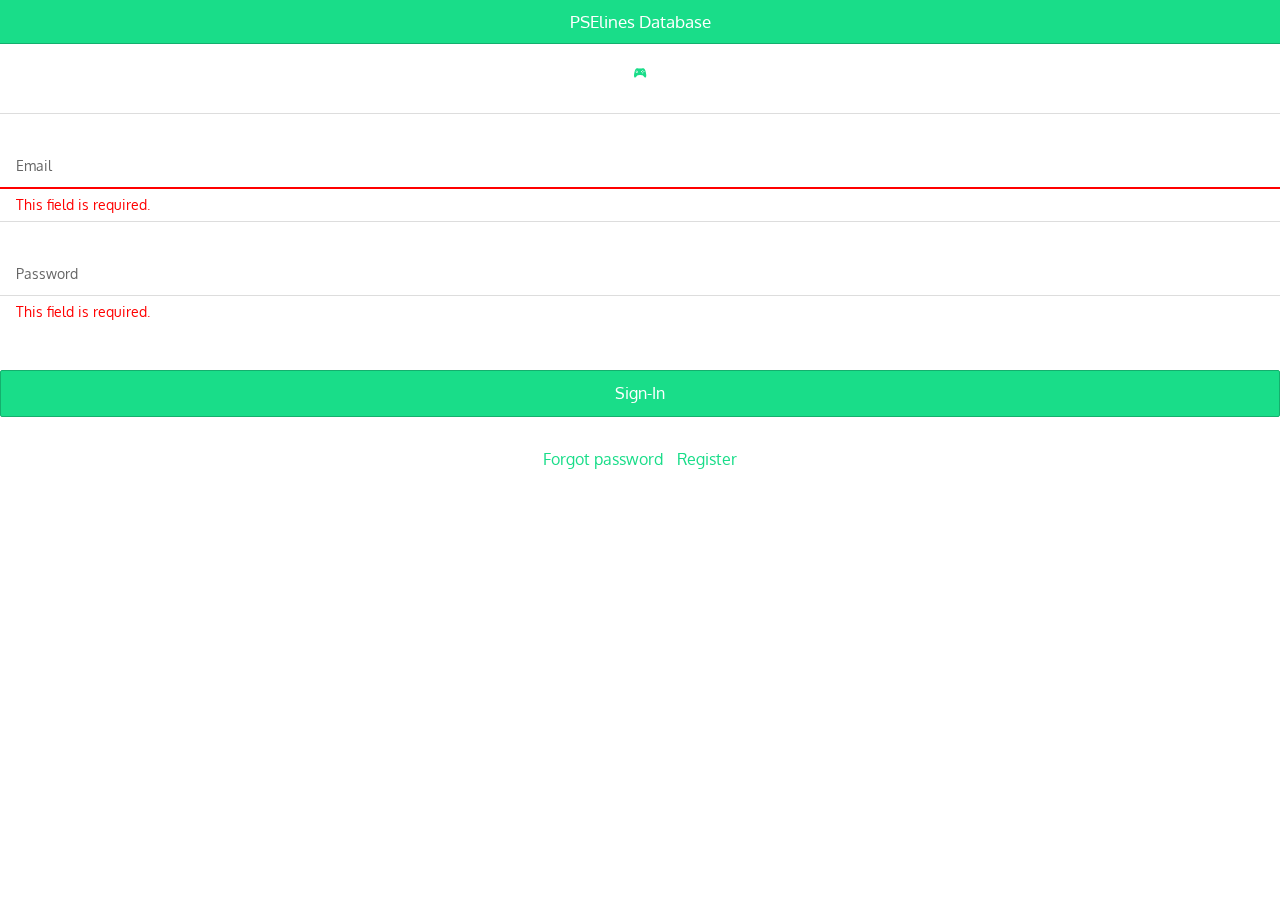
==== commit d7faf580: "dodano views" ====
--- a/www/index.html
+++ b/www/index.html
@@ -14,8 +14,10 @@
 	<!-- ionic/angularjs js -->
 	<script src="lib/ionic/js/ionic.bundle.js" ></script >
 	<script src="lib/ngCordova/dist/ng-cordova.js" ></script >
+  <script src="lib/ngstorage/ngStorage.min.js"></script>
 	<script src="lib/firebase/firebase.js" ></script >
 	<script src="lib/angularfire/dist/angularfire.min.js" ></script >
+  <script src="lib/angular-messages/angular-messages.min.js"></script>
 	<script src="lib/lodash/lodash.min.js" ></script >
 	<script src="lib/moment/moment.js" ></script >
 	<script src="lib/angular-moment/angular-moment.min.js" ></script >
@@ -43,6 +45,13 @@
 	<script src="js/services/utils.js" ></script >
   <script src="js/services/showlines.js" ></script >
 	<script src="js/services.js" ></script >
+
+  <script src="views/login/login.js"></script>
+  <script src="views/forgot/forgot.js"></script>
+  <script src="views/home/home.js"></script>
+  <script src="views/register/register.js"></script>
+  <script src="js/services/auth.js"></script>
+  <script src="js/services/utils_new.js"></script>
 </head >
 <body ng-app="pselines">
 
--- a/www/css/ionic.app.css
+++ b/www/css/ionic.app.css
@@ -9113,6 +9113,28 @@
     .intro .bar-footer button {
       margin: 0; }
 
+/** Error Messages **/
+/** Styling for the username field **/
+label.item.has-error {
+  border-bottom: 2px solid red; }
+
+/** Styling for the password field when an error exists**/
+label.item.has-error-lr {
+  border-bottom: 2px solid red; }
+
+/** Styling for the password field when an error has been resolved**/
+label.item.valid-lr {
+  border-left: 2px solid green;
+  border-right: 2px solid green; }
+
+/** Styling for the error text and container **/
+.form-errors {
+  margin: 5px 0; }
+
+.form-error {
+  padding: 2px 0 2px 16px;
+  color: red; }
+
 .search .list .item .image {
   background-size: cover;
   display: inline-block;
